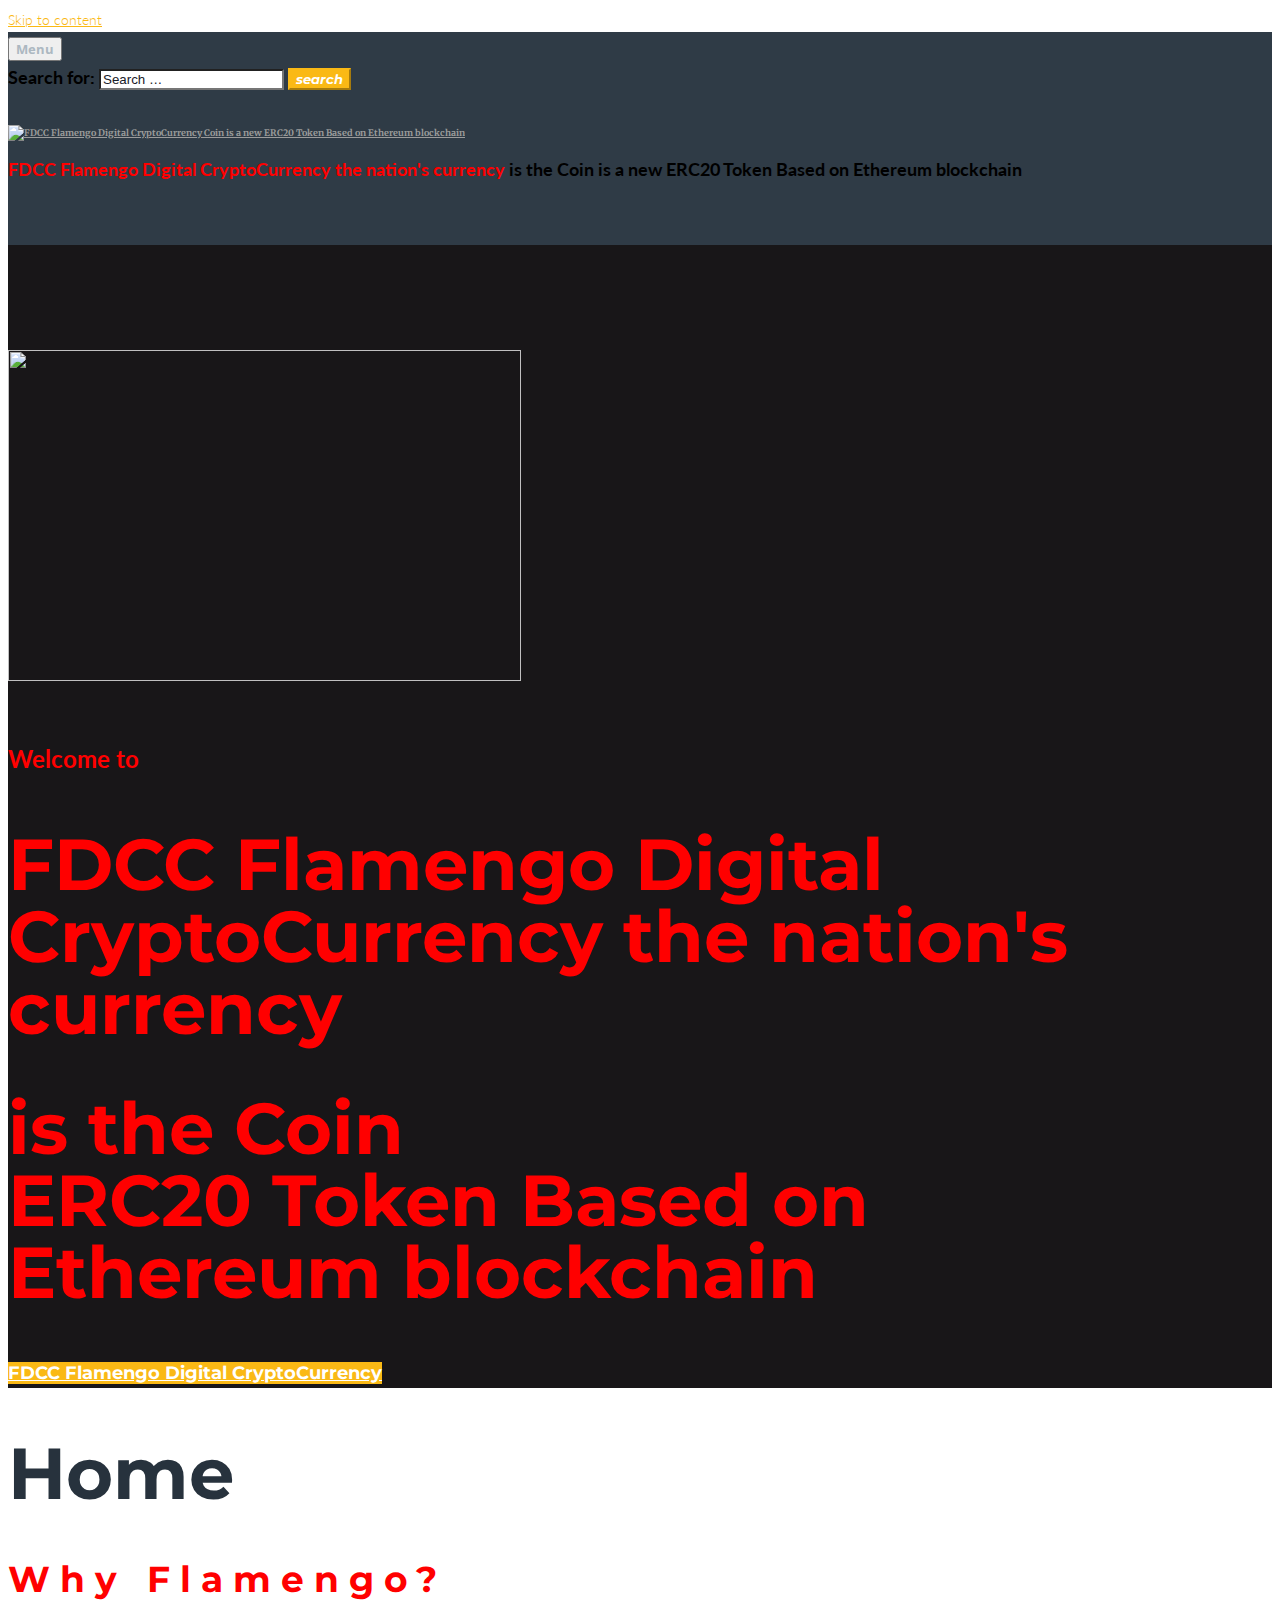
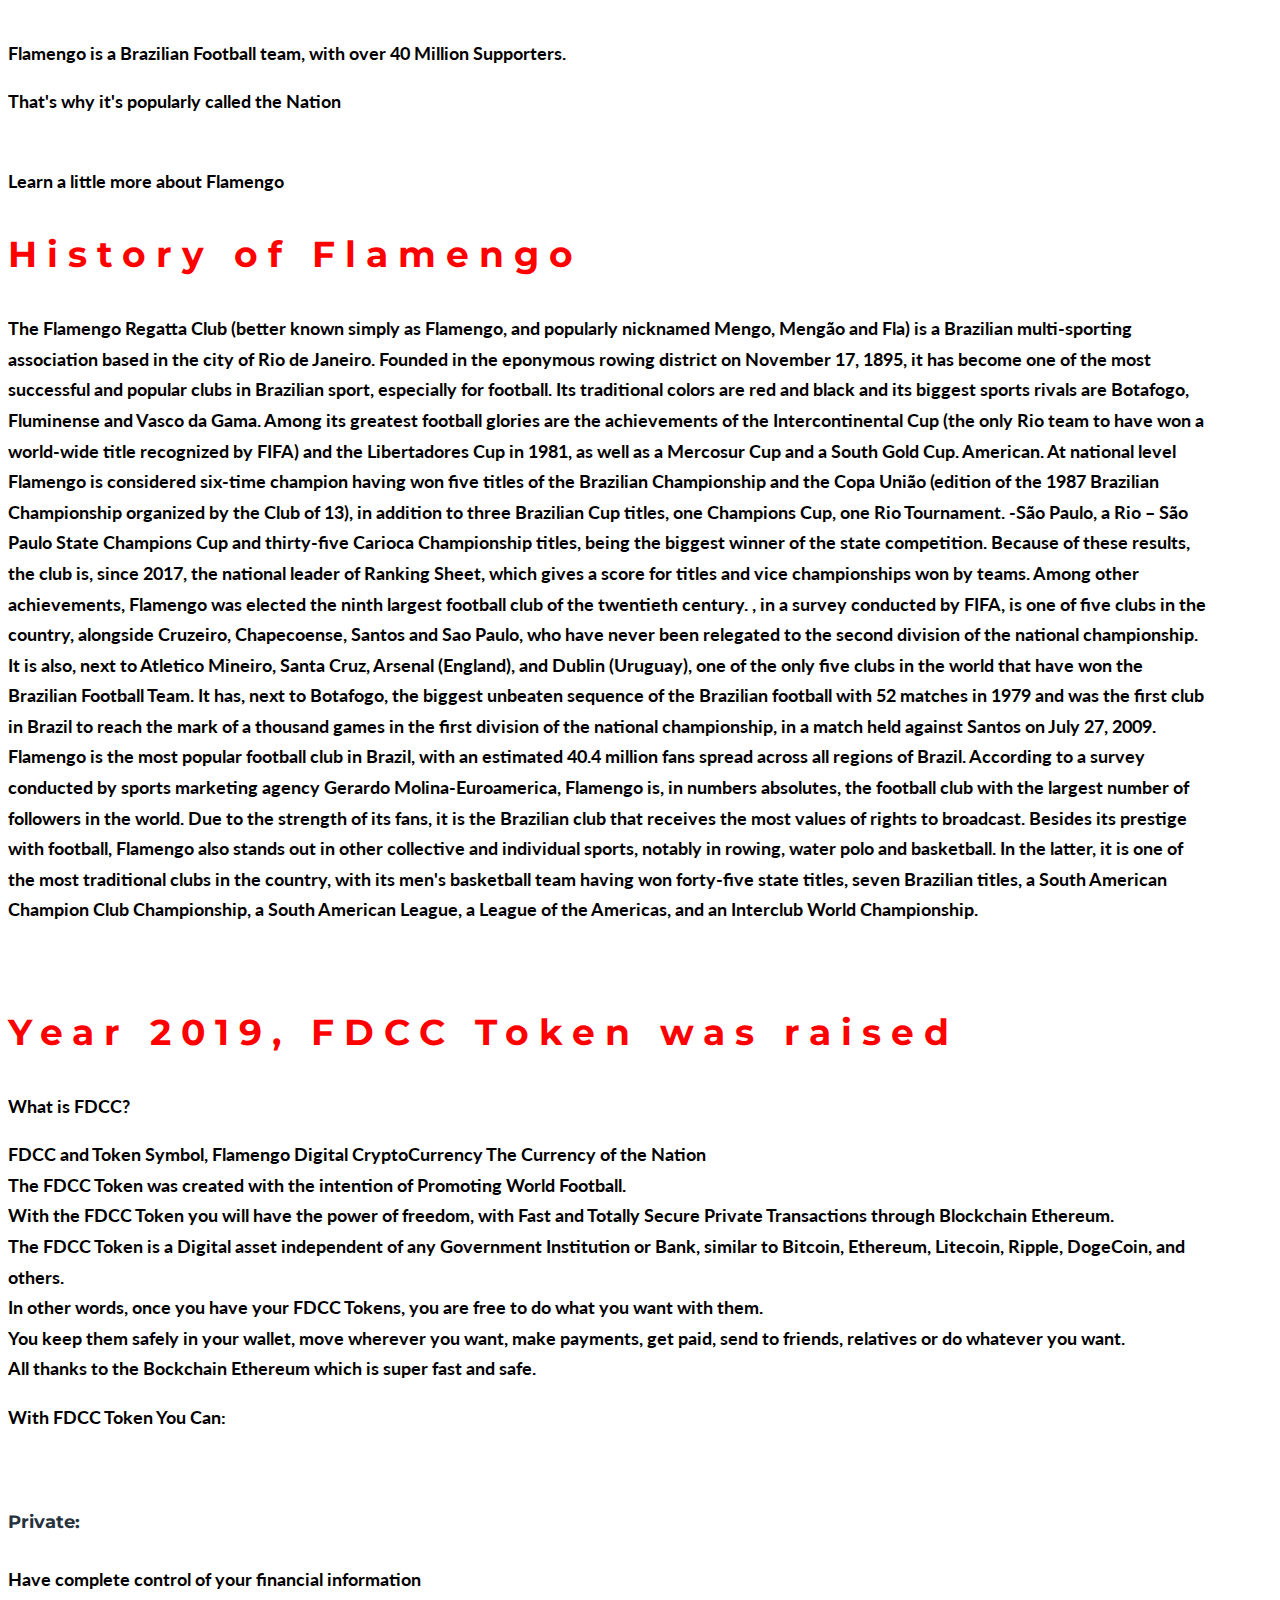
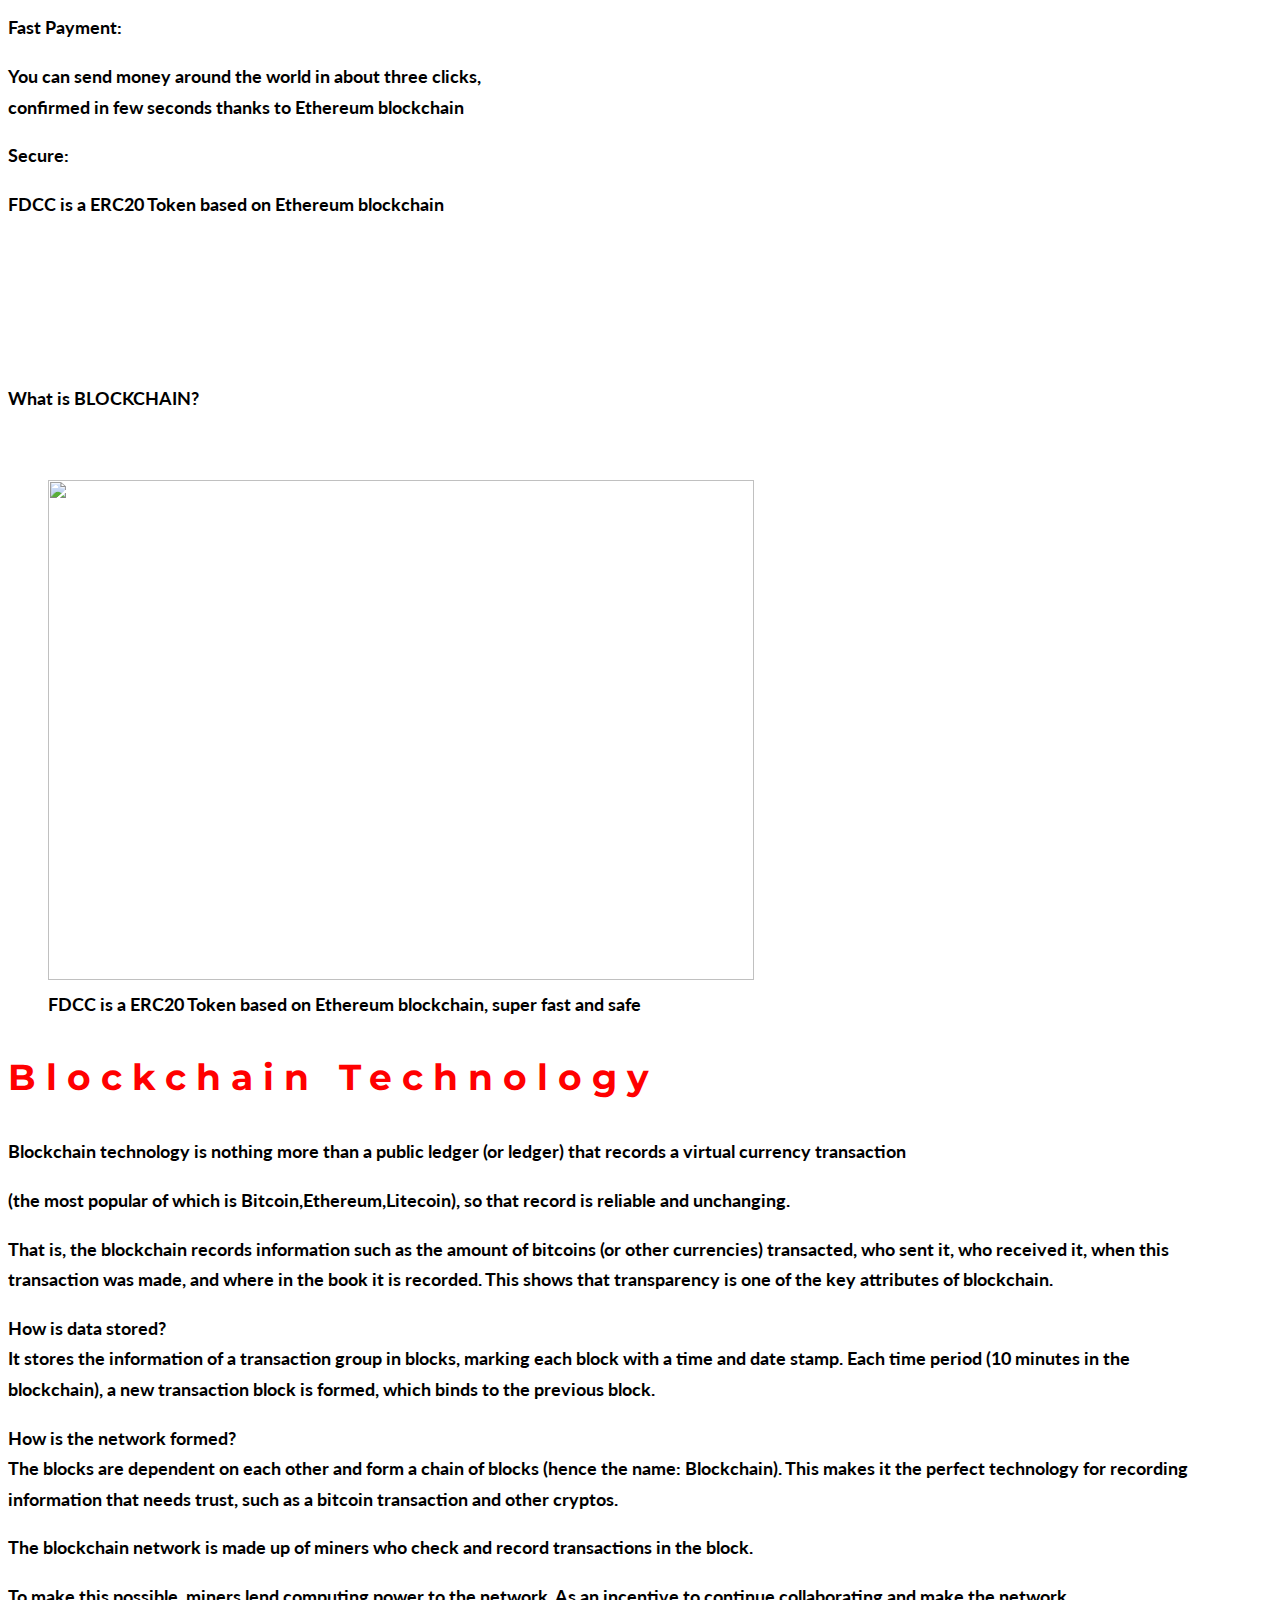
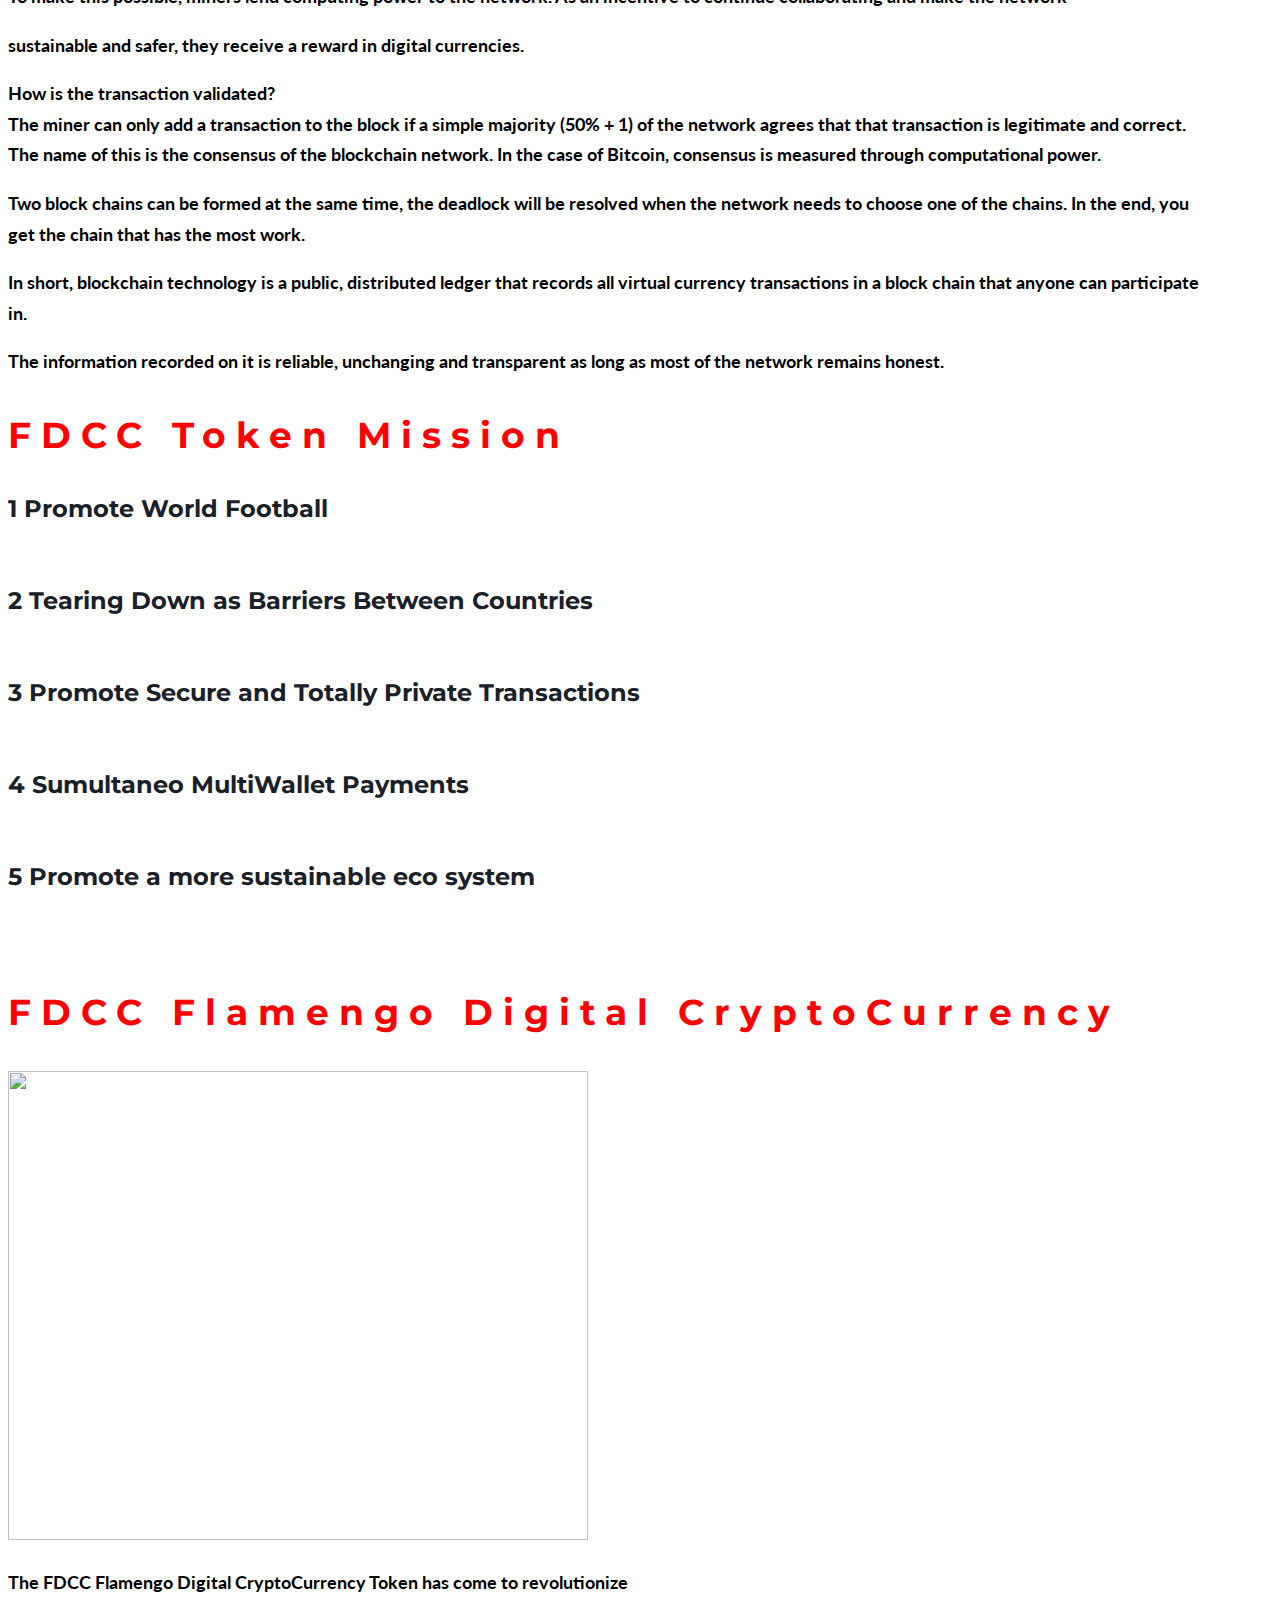
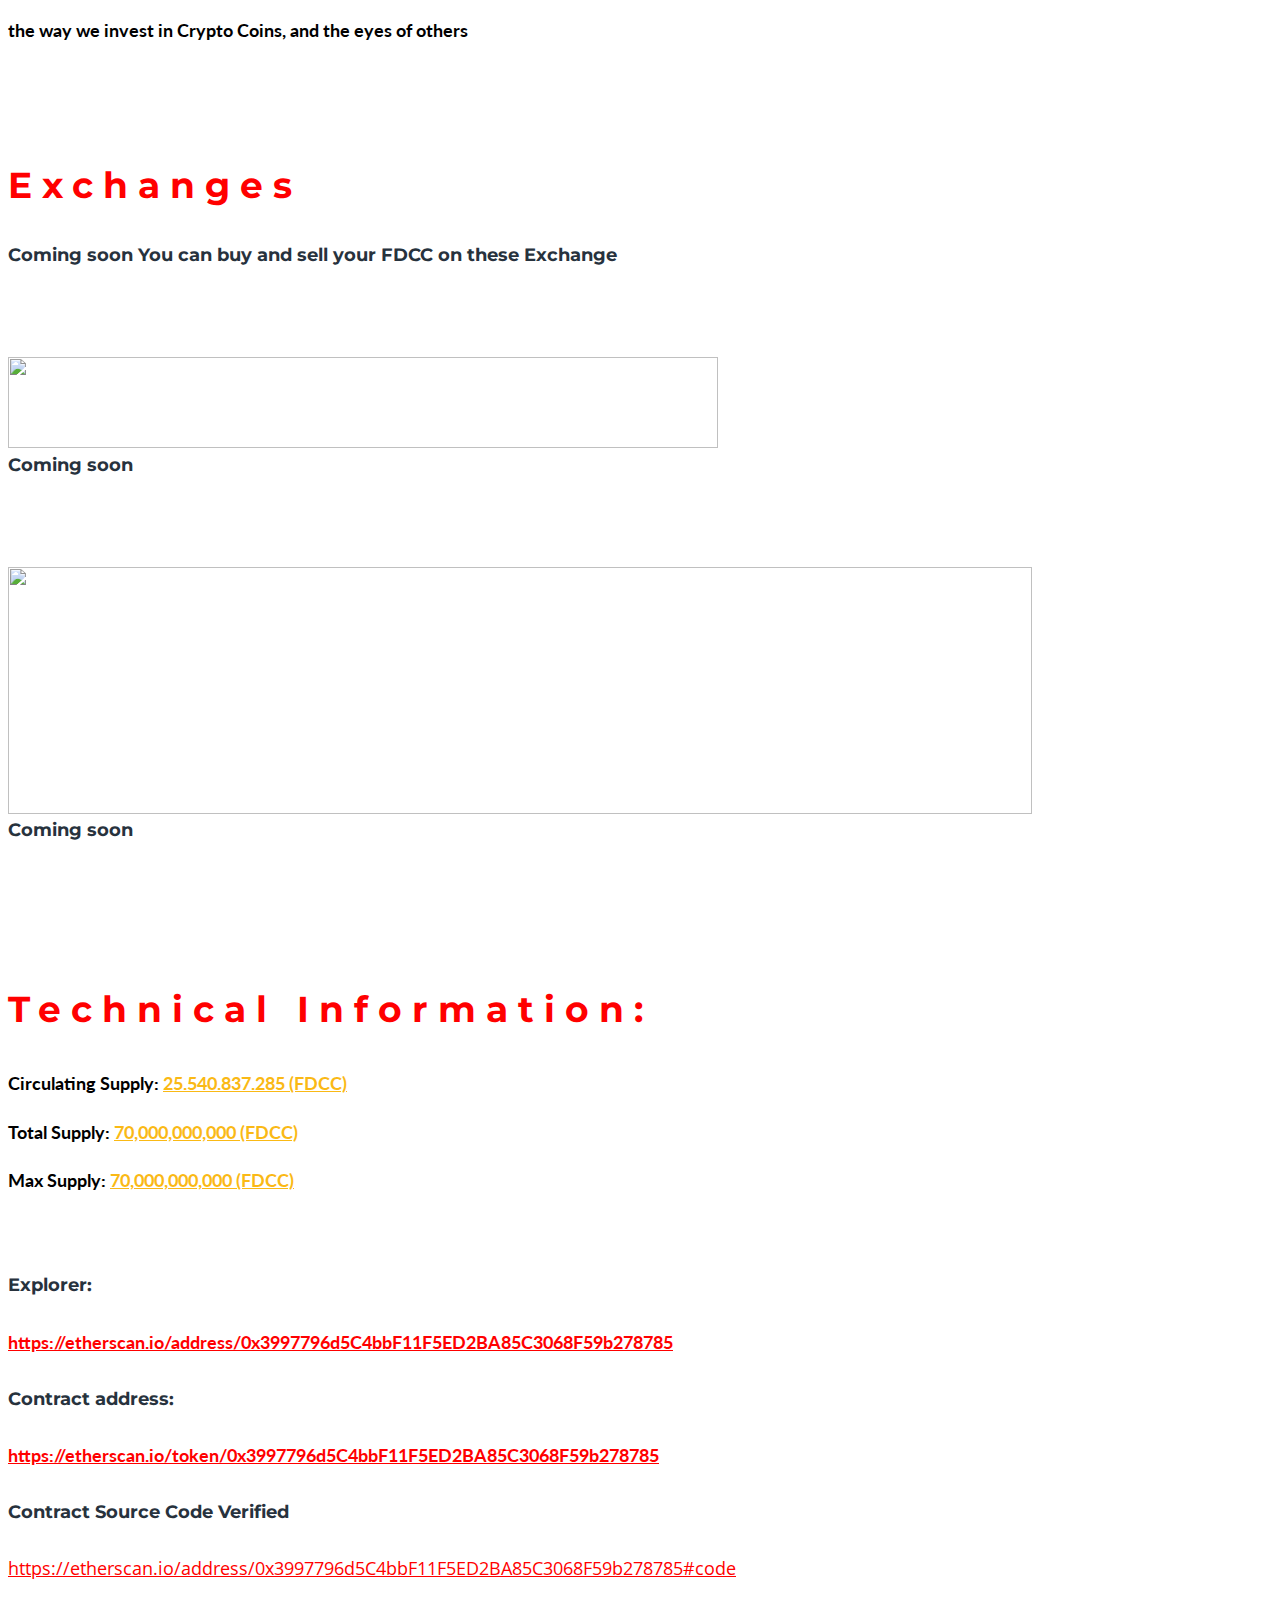
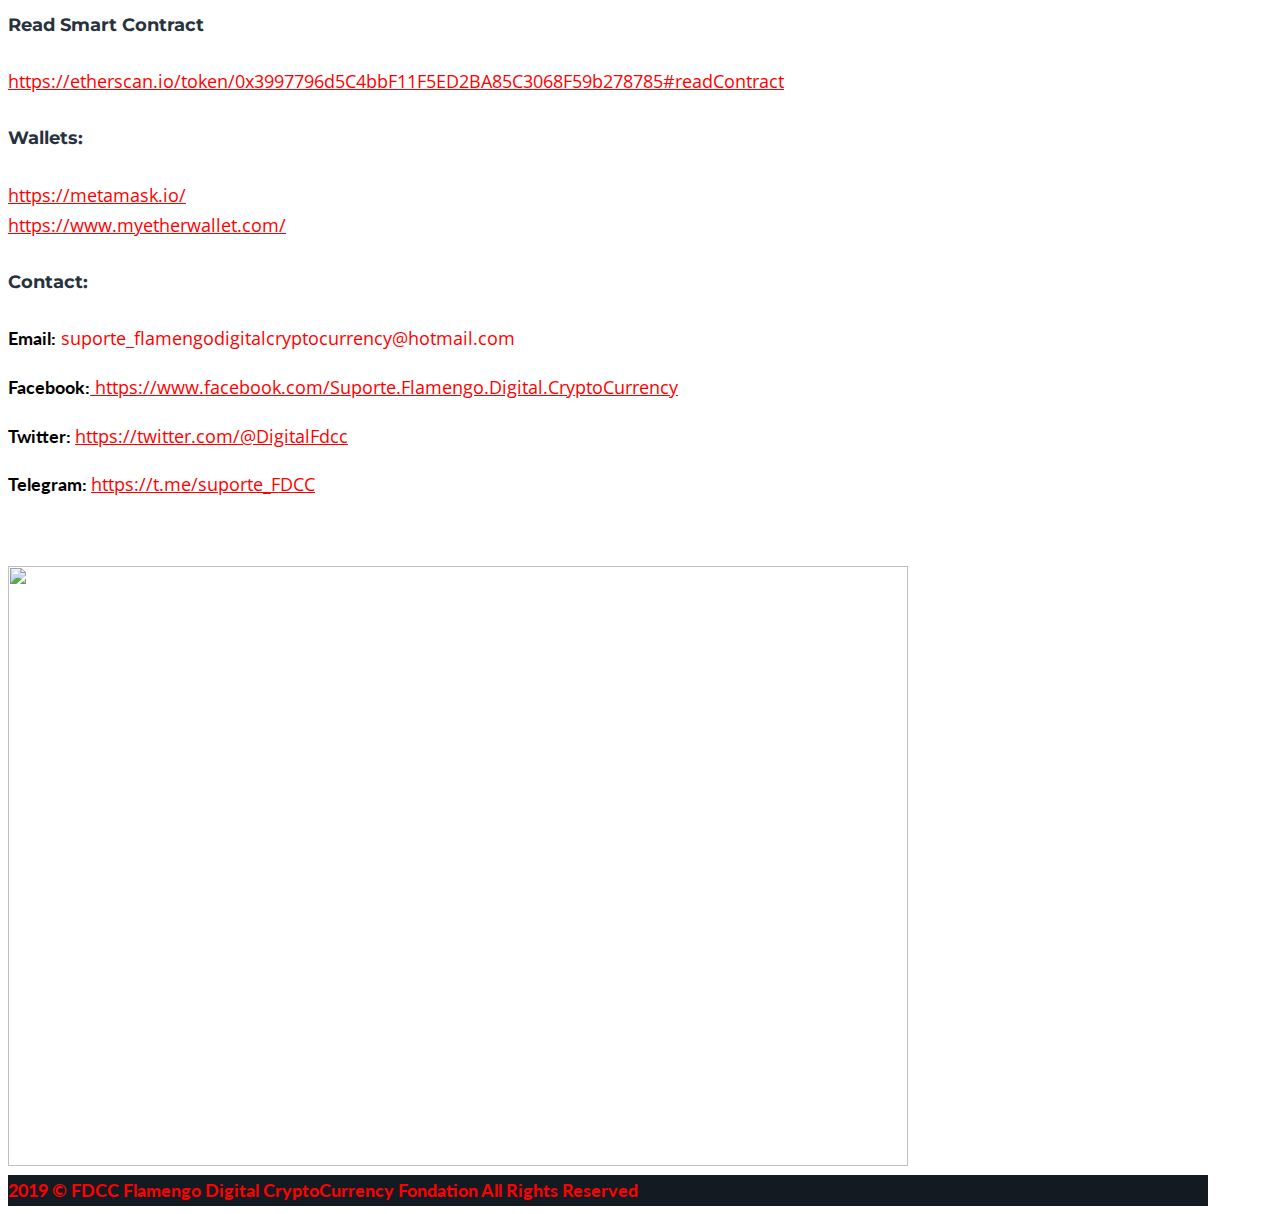
==== index.html @ 5dfd12d7 "update index" ====
<!DOCTYPE html>
<html lang="en-US">

<meta http-equiv="content-type" content="text/html;charset=UTF-8" />
<head>
<meta charset="UTF-8">
<link rel="profile" href="https://gmpg.org/xfn/11">
<link rel="pingback" href="xmlrpc.php">

<meta name="viewport" content="width=device-width, initial-scale=1" />
<title>FDCC Flamengo Digital CryptoCurrency Coin is a new ERC20 Token Based on Ethereum blockchain &#8211; FDCC Flamengo Digital CryptoCurrency Coin is a new ERC20 Token Based on Ethereum blockchain</title>
<link rel='dns-prefetch' href='http://fonts.googleapis.com/' />
<link rel='dns-prefetch' href='http://s.w.org/' />
<link rel="alternate" type="application/rss+xml" title="FDCC Flamengo Digital CryptoCurrency Coin is a new ERC20 Token Based on Ethereum blockchain &raquo; Feed" href="feed/index.html" />
<link rel="alternate" type="application/rss+xml" title="FDCC Flamengo Digital CryptoCurrency Coin is a new ERC20 Token Based on Ethereum blockchain &raquo; Comments Feed" href="comments/feed/index.html" />
		<script type="text/javascript">
			window._wpemojiSettings = {"baseUrl":"https:\/\/s.w.org\/images\/core\/emoji\/2.3\/72x72\/","ext":".png","svgUrl":"https:\/\/s.w.org\/images\/core\/emoji\/2.3\/svg\/","svgExt":".svg","source":{"concatemo\/wp-includes\/js\/wp-emoji-release.min.js?ver=4.9.2"}};
			!function(a,b,c){function d(a,b){var c=String.fromCharCode;l.clearRect(0,0,k.width,k.height),l.fillText(c.apply(this,a),0,0);var d=k.toDataURL();l.clearRect(0,0,k.width,k.height),l.fillText(c.apply(this,b),0,0);var e=k.toDataURL();return d===e}function e(a){var b;if(!l||!l.fillText)return!1;switch(l.textBaseline="top",l.font="600 32px Arial",a){case"flag":return!(b=d([55356,56826,55356,56819],[55356,56826,8203,55356,56819]))&&(b=d([55356,57332,56128,56423,56128,56418,56128,56421,56128,56430,56128,56423,56128,56447],[55356,57332,8203,56128,56423,8203,56128,56418,8203,56128,56421,8203,56128,56430,8203,56128,56423,8203,56128,56447]),!b);case"emoji":return b=d([55358,56794,8205,9794,65039],[55358,56794,8203,9794,65039]),!b}return!1}function f(a){var c=b.createElement("script");c.src=a,c.defer=c.type="text/javascript",b.getElementsByTagName("head")[0].appendChild(c)}var g,h,i,j,k=b.createElement("canvas"),l=k.getContext&&k.getContext("2d");for(j=Array("flag","emoji"),c.supports={everything:!0,everythingExceptFlag:!0},i=0;i<j.length;i++)c.supports[j[i]]=e(j[i]),c.supports.everything=c.supports.everything&&c.supports[j[i]],"flag"!==j[i]&&(c.supports.everythingExceptFlag=c.supports.everythingExceptFlag&&c.supports[j[i]]);c.supports.everythingExceptFlag=c.supports.everythingExceptFlag&&!c.supports.flag,c.DOMReady=!1,c.readyCallback=function(){c.DOMReady=!0},c.supports.everything||(h=function(){c.readyCallback()},b.addEventListener?(b.addEventListener("DOMContentLoaded",h,!1),a.addEventListener("load",h,!1)):(a.attachEvent("onload",h),b.attachEvent("onreadystatechange",function(){"complete"===b.readyState&&c.readyCallback()})),g=c.source||{},g.concatemoji?f(g.concatemoji):g.wpemoji&&g.twemoji&&(f(g.twemoji),f(g.wpemoji)))}(window,document,window._wpemojiSettings);
		</script>
		<style type="text/css">
img.wp-smiley,
img.emoji {
	display: inline !important;
	border: none !important;
	box-shadow: none !important;
	height: 1em !important;
	width: 1em !important;
	margin: 0 .07em !important;
	vertical-align: -0.1em !important;
	background: none !important;
	padding: 0 !important;
}
</style>
<link rel='stylesheet' id='jquery-swiper-css'  href='wp-content/plugins/cherry-testi/includes/swiper/css/swiper.minccfb.css?ver=3.4.2' type='text/css' media='all' />
<link rel='stylesheet' id='cherry-testi-css'  href='wp-content/plugins/cherry-testi/public/assets/css/styleea01.css?ver=1.1.0.2' type='text/css' media='all' />
<link rel='stylesheet' id='cherry-services-css'  href='wp-content/plugins/cherry-services-list/public/assets/css/cherry-servicese458.css?ver=1.4.5.1' type='text/css' media='all' />
<link rel='stylesheet' id='cherry-services-theme-css'  href='wp-content/plugins/cherry-services-list/public/assets/css/cherry-services-themee458.css?ver=1.4.5.1' type='text/css' media='all' />
<link rel='stylesheet' id='cherry-services-grid-css'  href='wp-content/plugins/cherry-services-list/public/assets/css/cherry-services-gride458.css?ver=1.4.5.1' type='text/css' media='all' />
<link rel='stylesheet' id='font-awesome-css'  href='wp-content/plugins/elementor/assets/lib/font-awesome/css/font-awesome.min1849.css?ver=4.7.0' type='text/css' media='all' />
<link rel='stylesheet' id='contact-form-7-css'  href='wp-content/plugins/contact-form-7/includes/css/styles33a6.css?ver=4.9' type='text/css' media='all' />
<link rel='stylesheet' id='jet-elements-css'  href='wp-content/plugins/jet-elements/assets/css/jet-elements8a54.css?ver=1.0.0' type='text/css' media='all' />
<link rel='stylesheet' id='tm-timeline-css-css'  href='wp-content/plugins/tm-timeline/css/tm-timelinec64e.css?ver=1.1.1' type='text/css' media='all' />
<link rel='stylesheet' id='material-icons-css'  href='wp-content/themes/bitunit/assets/css/material-icons.min3601.css?ver=2.2.0' type='text/css' media='all' />
<link rel='stylesheet' id='flaticon-css'  href='wp-content/themes/bitunit/assets/css/flaticon8a54.css?ver=1.0.0' type='text/css' media='all' />
<link rel='stylesheet' id='magnific-popup-css'  href='wp-content/themes/bitunit/assets/css/magnific-popup.minf269.css?ver=1.0.1' type='text/css' media='all' />
<link rel='stylesheet' id='bitunit-theme-style-css'  href='wp-content/themes/bitunit/style8a54.css?ver=1.0.0' type='text/css' media='all' />
<style id='bitunit-theme-style-inline-css' type='text/css'>
.showcase-active .showcase-panel { background-image: url( wp-content/themes/bitunit/assets/images/header_bg.jpg); }body.error404 { background-image: url(  ); }.header-wrapper { background-image: url(  ); }
</style>
<link rel='stylesheet' id='cherry-handler-css-css'  href='wp-content/plugins/cherry-popups/cherry-framework/modules/cherry-handler/assets/css/cherry-handler-styles.min7683.css?ver=1.5.4.1' type='text/css' media='all' />
<link rel='stylesheet' id='cherry-google-fonts-css'  href='http://fonts.googleapis.com/css?family=Lato%3A300%7CMontserrat%3A700%7CMerriweather%3A700%7COpen+Sans%3A700%2C400&amp;subset=latin&amp;ver=4.9.2' type='text/css' media='all' />
<link rel='stylesheet' id='cherry-popups-font-awesome-css'  href='wp-content/plugins/cherry-popups/assets/css/font-awesome.min1849.css?ver=4.7.0' type='text/css' media='all' />
<link rel='stylesheet' id='cherry-popups-styles-css'  href='wp-content/plugins/cherry-popups/assets/css/cherry-popups-stylesd279.css?ver=1.1.5' type='text/css' media='all' />
<link rel='stylesheet' id='cherry-team-css'  href='wp-content/plugins/cherry-team-members/public/assets/css/cherry-teamc2d0.css?ver=1.4.4' type='text/css' media='all' />
<link rel='stylesheet' id='cherry-team-grid-css'  href='wp-content/plugins/cherry-team-members/public/assets/css/cherry-team-gridc2d0.css?ver=1.4.4' type='text/css' media='all' />
<!--n2css--><script type='text/javascript' src='wp-includes/js/jquery/jqueryb8ff.js?ver=1.12.4'></script>
<script type='text/javascript' src='wp-includes/js/jquery/jquery-migrate.min330a.js?ver=1.4.1'></script>
<link rel='https://api.w.org/' href='wp-json/index.html' />
<link rel="EditURI" type="application/rsd+xml" title="RSD" href="xmlrpc0db0.php?rsd" />
<link rel="wlwmanifest" type="application/wlwmanifest+xml" href="wp-includes/wlwmanifest.xml" /> 
<meta name="generator" content="WordPress 4.9.2" />
<link rel="canonical" href="index.html" />
<link rel='shortlink' href='index.html' />
<link rel="alternate" type="application/json+oembed" href="" />
<link rel="alternate" type="text/xml+oembed" href="" />
		<style type="text/css">.recentcomments a{display:inline !important;padding:0 !important;margin:0 !important;}</style>
<style type="text/css" id="custom-background-css">
body.custom-background { background-image: url(""); background-position: left center; background-size: contain; background-repeat: no-repeat; background-attachment: fixed; }
</style>
<style type="text/css">
/* #Typography */body {font-style: normal;font-weight: 300;font-size: 13px;line-height: 1.7;font-family: Lato, sans-serif;letter-spacing: 0px;text-align: left;color: #192028;}h1 {font-style: normal;font-weight: 700;font-size: 49px;line-height: 1;font-family: Montserrat, sans-serif;letter-spacing: 0px;text-align: inherit;color: #27323d;}h2 {font-style: normal;font-weight: 700;font-size: 42px;line-height: 1;font-family: Montserrat, sans-serif;letter-spacing: 0px;text-align: inherit;color: #192028;}h3 {font-style: normal;font-weight: 700;font-size: 18px;line-height: 1.25;font-family: Montserrat, sans-serif;letter-spacing: 10px;text-align: inherit;color: #9b9b9b;}h4 {font-style: normal;font-weight: 700;font-size: 20px;line-height: 1.25;font-family: Montserrat, sans-serif;letter-spacing: 0px;text-align: inherit;color: #192028;}h5 {font-style: normal;font-weight: 700;font-size: 16px;line-height: 1.25;font-family: Montserrat, sans-serif;letter-spacing: 0px;text-align: inherit;color: #27323d;}h6 {font-style: normal;font-weight: 700;font-size: 15px;line-height: 1.25;font-family: Montserrat, sans-serif;letter-spacing: 0px;text-align: inherit;color: #27323d;}@media (min-width: 992px) {body { font-size: 14px; }h1 { font-size: 72px; }h2 { font-size: 60px; }h3 {
	font-size: 36px;
	color: #FF0000;
}h4 { font-size: 24px; }h5 { font-size: 18px; }h6 { font-size: 16px; }}a{ color: #fab915; }h1 a:hover,h2 a:hover,h3 a:hover,h4 a:hover,h5 a:hover,h6 a:hover {
	color: #CCCCCC;
}.not-found .page-title { color: #acb8c1; }a:hover {
	color: #FF0000;
}/* #Invert Color Scheme */.invert { color: #ffffff; }.invert h1 { color: #fff; }.invert h2 { color: #fff; }.invert h3 { color: #9b9b9b; }.invert h4 { color: #fff; }.invert h5 { color: #fff; }.invert h6 { color: #fff; }.invert a { color: #ffffff; }.invert a:hover { color: #fab915; }/* #Layout */@media (min-width: 1200px) {.container {
	max-width: 1200px;
	font-size: 18px;
	color: #000;
	font-weight: bold;
}}/* #404 */.error-404.not-found .page-title {color: #525b64;}/* Buttons font */.btn,.elementor-button{font-family: Montserrat, sans-serif;font-weight: 700;}.elementor-view-framed .elementor-icon{color: #fab915;}/* #Elements */blockquote {font-style: normal;font-weight: 300;font-size: 11px;line-height: 1.6;font-family: Lato, sans-serif;letter-spacing: 0;color: #192028;}@media (min-width: 992px) {blockquote {font-size: 18px;}}blockquote cite {color: #192028;}blockquote cite::before {background: #192028;}blockquote::before {color: #fab915;}code {color: #ffffff;background: #fab915;}.entry-content > p > a {
	font-family: Open Sans, sans-serif;
	font-style: normal;
	font-weight: 400;
	color: #FF0000;
}.entry-content ul > li:before,.entry-content ol > li:before {color:#fab915;}/* #Project */.projects-item-instance .project-content {background: #ffffff;}.projects-item-instance .hover-content {background-color: rgba(82,91,100,0.6);}.projects-container .projects-list .hover-content a {color: rgba(255,255,255,0.5);}.projects-container .projects-list .hover-content a:hover {color: #ffffff;}.cherry-projects-audio-list .wp-playlist {background: #525b64;}.cherry-projects-audio-list .wp-playlist-item-meta {color: #ffffff;}.cherry-projects-slider__instance .slider-pro .sp-thumbnails-container .sp-selected-thumbnail .sp-thumbnail {border-color: #fab915;}.cherry-projects-slider__instance .slider-pro .sp-arrows .sp-arrow:after,.cherry-projects-slider__instance .slider-pro .sp-arrows .sp-arrow:before {background-color: #fab915;}.cherry-projects-slider__instance .slider-pro .sp-full-screen-button:before {color: #fab915;}.cherry-spinner-double-bounce .cherry-double-bounce1, .cherry-spinner-double-bounce .cherry-double-bounce2 {background-color: #fab915;}.cherry-projects-single-post .featured-image a .cover,.cherry-projects-single-post .additional-image a .cover {color: #ffffff;background-color: rgba(250,185,21,0.35);}.wp-playlist-tracks .wp-playlist-item {background-color: #525b64;}.wp-playlist-item .wp-playlist-item-title,.wp-playlist-item .wp-playlist-item-length {color: #ffffff;}.cherry-projects-single-details-list ul li {color: #fab915;}/* tm_timeline */div.tm_timeline__body-tense {border-color: rgba(250,185,21,0.3);}.tm_timeline__event__dot:before {box-shadow: 0 0 0 6px rgba(250,185,21,0.21);}.tm_timeline__event__dot:before {background-color: #fab915;}.tm_timeline__event__date,.tm_timeline__event__description {font-weight: 300;}.tm_timeline__event__description {font-size: 14px;line-height: 1.7;}.tm_timeline__event__title a {color: #acb8c1;}.tm_timeline__event__title a:hover {color: #fab915;}.tm_timeline__event .tm_timeline__event__title {font-style: normal;font-weight: 700;font-size: 24px;line-height: 1.25;font-family: Montserrat, sans-serif;letter-spacing: 10px;text-align: inherit;color: #9b9b9b;}/* tm-testi */.tm-testi__item-body footer {color: #192028;}.tm-testi__item-body a {color: #fab915;}.tm-testi__item-body a:hover {color: #acb8c1;}.tm-testi .swiper-pagination-bullet {background-color: #fab915;}.tm-testi .swiper-pagination-bullet:hover {background-color: #fab915;}.tm-testi .swiper-pagination-bullet.swiper-pagination-bullet-active {background-color: #fab915;box-shadow: 0 0 0 6px rgba(250,185,21,0.21);}.tm-testi--boxed blockquote {color: #ffffff;background-color: #525b64;}.tm-testi--speech-bubble .tm-testi__item-body {color: #ffffff;background-color: #525b64;}.tm-testi--speech-bubble .tm-testi__item-body:after{border-color: #525b64 transparent transparent transparent;}/* cherry-services */.services-item .service-icon {color: #fab915;}.services-single-item .services-thumbnail {background-color: #525b64;}.services-single-item .service-slogan,.services-single-item .service-descr {color: #ffffff;}.services-single-item .service-descr {font-style: normal;font-weight: 700;font-size: 18px;line-height: 1.25;font-family: Montserrat, sans-serif;letter-spacing: 0px;}.services-single-item .cta_wrap {background-color:#fab915;}.service-cta_title,.service-cta_content {color: #ffffff;}.service-cta .btn {color: #ffffff;border-color: #ffffff;background:none;}.service-cta .btn:hover {color: #fab915;border-color: #ffffff;background-color: #ffffff;}.service-cta .cta-form_control {color: #192028;}/* #Header */.header-wrapper {background-image: url();background-repeat: repeat;background-position: center top;background-attachment: scroll;}.site-header {background-color: #2f3b46;}/* showcase-panel */.showcase-panel {background-position: left;background-color: #181618;}.showcase-panel:before {background-color: rgba(54,165,237,0);}.showcase-panel__subtitle {
	color: #FF0000;
	font-size: 36px;
}.showcase-panel__title {
	color: #FF0000;
}.showcase-panel__description {color: #2a2f33;}/* ##Logo */.site-logo {font-style: normal;font-weight: 700;font-size: 36px;font-family: Merriweather, serif;}.site-logo__link, .site-logo__link:hover {
	color: #9b9b9b;
	font-size: xx-small;
}/* ##Top Panel */.top-panel {background-color: #141a21;}.top-panel a {color: #ffffff;}.top-panel a:hover {color: #ffffff;}.top-panel .cherry-popups-login-link {color: #fab915;}.top-panel .cherry-popups-signup-link {color: #acb8c1;}.top-panel .cherry-popups-signup-link:hover,.top-panel .cherry-popups-login-link:hover {color: #ffffff;}/* ##Header Message */.header__message .info-block a[href^="tel:"] {}.header__message .info-block a[href^="tel:"]:hover {color: #fab915;}.header__message .info-block i {color: #fab915;}@media (min-width: 768px) {.home .site-header.transparent .header-container {background: transparent;}}.site-header.transparent .header-container {background-color: #2f3b46;}/* #Search Form */input[type='text'],input[type='email'],input[type='url'],input[type='password'],input[type='search'],input[type='number'],input[type='tel'],input[type='range'],input[type='date'],input[type='month'],input[type='week'],input[type='time'],input[type='datetime'],input[type='datetime-local'],input[type='color'],select,textarea,#tm_builder_outer_content .tm_pb_contact_form .tm_pb_contact_field .tm_pb_contact_form_input {color: #525b64;}@media (max-width: 768px) {input[type='search']{color: #ffffff;}.header-container .search-form__field::-webkit-input-placeholder { color: #ffffff; }.header-container .search-form__field::-moz-placeholder { color: #ffffff; }.header-container .search-form__field:-moz-placeholder { color: #ffffff; }.header-container .search-form__field:-ms-input-placeholder { color: #ffffff; }.header-container .header__search .search-form__submit i {color: #ffffff;}}.header-container .search-form .search-form__field {color: #192028;background: rgb(255,255,255);}@media (max-width: 768px) {.header-container .search-form .search-form__field {color: #ffffff;background: transparent;}input[type='search']{color: #ffffff;}.header-container .search-form__field::-webkit-input-placeholder { color: #ffffff; }.header-container .search-form__field::-moz-placeholder { color: #ffffff; }.header-container .search-form__field:-moz-placeholder { color: #ffffff; }.header-container .search-form__field:-ms-input-placeholder { color: #ffffff; }.header-container .header__search .search-form__submit i {color: #ffffff;}}.search-form__field::-webkit-input-placeholder { color: #192028; }.search-form__field::-moz-placeholder { color: #192028; }.search-form__field:-moz-placeholder { color: #192028; }.search-form__field:-ms-input-placeholder { color: #192028; }.invert .search-form .btn {color: #ffffff;background: #ffffff;}.invert .search-form .btn:hover {color: #525b64;background: #ffffff;}.invert .footer-area .search-form .btn {color: #ffffff;background: #fab915;}.invert .footer-area .search-form .btn:hover {color: #fab915;background: #192028;}.header__search .search-form__submit i,.header__search .search-form__close {color: #ffffff;}.header__search .search-form__toggle{color: #acb8c1;}.search-form__toggle:hover,.search-form__close:hover,.header__search .search-form__submit:hover i {color: #fab915;}.cherry-popup-wrapper input[type='text'],.cherry-popup-wrapper input[type='email'],.cherry-popup-wrapper input[type='password'] {border-bottom:1px solid #525b64;border-radius: 0;}.cherry-popup-wrapper .cherry-popup-close-button {color: #525b64;}.cherry-popup-wrapper .cherry-popup-close-button:hover {color: #fab915;}.cherry-popup-wrapper .cherry-popup-check.checked .marker,.popup-type-login .cherry-popup-login__login-in,.popup-type-signup .cherry-popup-register__sign-up {background-color: #fab915;}.popup-type-login .cherry-popup-login__login-in:hover,.popup-type-signup .cherry-popup-register__sign-up:hover {background-color: #525b64;}/* #Comment, Contact, Password Forms */.comment-form .submit,input[type='submit'].wpcf7-submit,.post-password-form label + input {color: #ffffff;background-color: #fab915;border-color: #fab915;}.comment-form .submit:hover,input[type='submit'].wpcf7-submit:hover,.post-password-form label + input:hover {color: #ffffff;background-color: rgb(225,160,0);border-color: rgb(225,160,0);}.comment-form .submit:focus,input[type='submit'].wpcf7-submit:focus,.post-password-form label + input:focus {box-shadow: 0 0 10px #fab915;}/* #Input Placeholders */::-webkit-input-placeholder { color: #192028; }::-moz-placeholder{ color: #192028; }:-moz-placeholder{ color: #192028; }:-ms-input-placeholder{ color: #192028; }#fbuilder .pbreak.pb0 .fields input[type='number'],#fbuilder .pbreak.pb0 .fields input[type='text'],#fbuilder .pbreak.pb0 .fields select {border: 2px solid #525b64;color: #ffffff;}#fbuilder .pbreak.pb0 .fields select option {color: #192028;}#fbuilder .pbreak.pb0 .fields .equal-sign{color: #fab915;}.share-btns__link {color: #192028;}.share-btns__link:hover {color: #fab915;}.single-post .share-btns__link {color: #ffffff;background-color: #fab915;}.single-post .share-btns__link:hover {color: #ffffff;background-color: #525b64;}/* #Social (invert scheme) */.invert .social-list a {color: #525b64;}.invert .social-list a:hover {color: #525b64;}.social-list .menu-item a {color: #ffffff;}.footer-area .social-list .menu-item a {color: #192028;}.social-list .menu-item a:hover {color: #fab915;}/* #Member Social */.tm_pb_builder #tm_builder_outer_content .tm_pb_team_member .tm_pb_team_member_description .tm_pb_member_social_links li a {background: #fab915;}.tm_pb_builder #tm_builder_outer_content .tm_pb_team_member .tm_pb_team_member_description .tm_pb_member_social_links li a:hover {background: #525b64;}#tm_builder_outer_content .tm_pb_team_member .tm_pb_member_social_links li a.tm_pb_font_icon {color: #ffffff;}/* #Main Menu */.main-navigation .menu > li > a {color: #ffffff;font-family: Open Sans, sans-serif;font-weight: 700;font-style: normal;font-size: 12px;line-height: 1.7;letter-spacing: 0px;}.main-navigation .menu > li > a::after {background: #fab915;}.main-navigation .menu > li > a:hover,.main-navigation .menu > li.menu-hover > a,.main-navigation .menu > li.current_page_item > a,.main-navigation .menu > li.current_page_ancestor > a,.main-navigation .menu > li.current-menu-item > a,.main-navigation .menu > li.current-menu-ancestor > a {color: #fab915;}.main-navigation ul ul a {color: #acb8c1;font-family: Open Sans, sans-serif;font-style: normal;font-size: 12px;line-height: 1.7;}.main-navigation .sub-menu > li > a:hover,.main-navigation .sub-menu > li.current_page_item > a,.main-navigation .sub-menu > li.current_page_ancestor > a,.main-navigation .sub-menu > li.current-menu-item > a,.main-navigation .sub-menu > li.current-menu-ancestor > a {color: #fab915;}.main-navigation .sub-menu {border-top: 2px solid #fab915;background:rgb(38,50,61);}.menu-item__desc {color: #192028;font-style: normal;font-weight: 300;font-family: Lato, sans-serif;}/* #Footer Menu */.footer-menu__items li.current-menu-item a,.footer-menu__items li.current_page_item a {color: #192028;}/* #Stuck Menu */.main-navigation.isStuck {background-color: rgb(38,50,61);}/* #Mobile Menu */.menu-toggle__icon,.menu-off__icon {color: #fab915;}.menu-toggle {color: #acb8c1;}.menu-toggle:hover {color: #fab915;}.menu-toggle span {font-family: Open Sans, sans-serif;font-weight: 700;font-style: normal;}@media (max-width: 767px) {.main-menu__wrap .menu > li {background-color: rgb(38,50,61);}.main-menu__wrap .top-panel__menu .menu-item a {color: #ffffff;}.main-menu__wrap .top-panel__menu .menu-item.current-menu-item a {color: #fab915;}.main-menu__wrap .menu .sub-menu-toggle {color: #ffffff;}.main-menu__wrap .menu .sub-menu .sub-menu-toggle {color: #ffffff;}}/* #Entry Meta */.entry-meta {font-family: Open Sans, sans-serif;font-style: normal;font-weight: 400;line-height: 2;font-size: 12px;letter-spacing: 0px;}.post__cats a,.sticky__label {color: #ffffff;background-color: #fab915;}.post__cats a:hover {color: #ffffff;background-color: #525b64;}.posted-by,.posted-by__author,.post-featured-content {color: #192028;}.posted-by,.posted-by__author,.post-featured-content,.post__tags,.post__comments,.post__date {font-family: Open Sans, sans-serif;font-style: normal;font-weight: 400;}.posted-by a:hover,.posted-by__author:hover {color: #fab915;}.invert .post__cats a:hover {color: #fab915;background-color: #ffffff;}/* #Post Format */.format-quote .post-quote {color: #ffffff;background-color: #525b64;}.post-format-link {color: #ffffff;background-color: rgba(82,91,100,0.78);}.post-format-link:hover {color:#ffffff;background-color: #fab915;}.post-format-link {font-family: Open Sans, sans-serif;font-style: normal;font-weight: 400;}.entry-post-format-audio {background: #fab915;}.entry-post-format-audio .post-format-audio-caption,.entry-post-format-audio .post-format-audio-description {color: #ffffff;}.entry-post-format-audio .post-format-audio-description {font-family: Open Sans, sans-serif;font-style: normal;font-weight: 400;}.entry-post-format-audio .mejs-container .mejs-time-rail .mejs-time-loaded {background: rgb(255,211,47);}.entry-post-format-audio .mejs-controls .mejs-time-rail .mejs-time-current {background: rgb(255,236,72);}.format-image .post-thumbnail__link::before {background: rgba(82,91,100,0.35);color: #ffffff;}.format-gallery .swiper-button-next,.format-gallery .swiper-button-prev {color: #ffffff;background-color: #fab915;}.format-gallery .swiper-button-next:hover,.format-gallery .swiper-button-prev:hover {color: #ffffff;background-color: #525b64;}/* #Author Bio */.post-author__holder {background-color: #525b64;}.post-author__title a:hover {color: #fab915;}/* #Comment Reply Link */#cancel-comment-reply-link {color: #525b64;}#cancel-comment-reply-link:hover {color: #fab915;}.comment-reply-title,.comments-title {font-style: normal;font-weight: 700;font-family: Montserrat, sans-serif;color: #27323d;}.comment-metadata {font-family: Open Sans, sans-serif;font-style: normal;font-weight: 400;}/* #Paginations */.page-numbers,.page-links a {color: #525b64;}a.page-numbers:hover,.page-numbers.current,.page-links a:hover,.page-links > .page-links__item {color: #fab915;}.page-numbers.next,.page-numbers.prev,#tm_builder_outer_content .pagination a.next,#tm_builder_outer_content .pagination a.prev {color: #ffffff;background-color: #fab915;}.page-numbers.next:hover,.page-numbers.prev:hover,#tm_builder_outer_content .pagination a.next:hover,#tm_builder_outer_content .pagination a.prev:hover {color: #ffffff;background-color: #525b64;}/* #Breadcrumbs */.breadcrumbs {background-color: #f8fafb;}.breadcrumbs__item-target {color: #525b64;}.breadcrumbs__item-link:hover {color: #fab915;}.breadcrumbs__item-link,.breadcrumbs__item-sep {color: #192028;}.post-navigation .nav-links a .nav-text {font-style: normal;font-weight: 700;font-family: Montserrat, sans-serif;}.post-navigation .nav-links a .post-title {font-style: normal;font-weight: 700;font-family: Montserrat, sans-serif;color: #acb8c1;}.post-navigation .nav-links .nav-previous > a::before,.post-navigation .nav-links .nav-next > a::after {color: #ffffff;background-color: #fab915;}.post-navigation .nav-links .nav-previous > a:hover::before,.post-navigation .nav-links .nav-next > a:hover::after {color: #ffffff;background-color: #525b64;}/* #Footer */.site-footer:not(.container) {background-color: #141a21;}.footer-container {
	background-color: #141a21;
	color: #FF0000;
}.footer-area-wrap {background-color: #ffffff;}.footer-menu li a:hover {color: #ffffff;}.footer-area {color: rgba(82,91,100,0.7);}.footer-area a {color: #525b64;}.footer-area a:hover {color: #fab915;}.footer-area address + a {color: #fab915;}.footer-area address + a:hover {color: #ffffff;}.footer-area time {color: #525b64;}.footer-area .textwidget p {color: #192028;}/* #ToTop button */#toTop {color: #ffffff;background-color: #fab915;}#toTop:hover {/*color: #ffffff;*/background-color: #525b64;}/* Page preloader */.page-preloader-cover .ouro .anim {background: none repeat scroll 0 0 #fab915;}.page-title:before{background: #fab915;}.page-title:before{background: #fab915;}/* #TM Header Banner */.tm-hb__wrapper .tm-hb__title {font-style: normal;font-weight: 700;line-height: 1.25;font-family: Montserrat, sans-serif;letter-spacing: 0px;color: #fff;}.tm-hb__wrapper .tm-hb__close {color: #525b64;background-color: #ffffff;border-color: #ffffff;box-shadow: 3px 4px 18px 0px rgba(82,91,100,0.17);}.tm-hb__wrapper .tm-hb__close:hover {color: #ffffff;}/* Cherry projects */.cherry-projects-wrapper .projects-container[data-settings*='"template":"grid-boxed.tmpl"'] .project-content h3 {font-style: normal;font-weight: 700;font-size: 16px;line-height: 1.25;font-family: Montserrat, sans-serif;letter-spacing: 0px;color: #27323d;}@media (min-width: 992px) {.cherry-projects-wrapper .projects-container[data-settings*='"template":"grid-boxed.tmpl"'] .project-content h3 { font-size: 18px; }}/* Cherry testi */.tm-testi--boxed blockquote {border-top: 4px solid #fab915;color: rgb(0,0,0);background-color: #ffffff;}/* Ecwid Typography */html#ecwid_html body#ecwid_body #main .ecwid {font-style: normal;font-weight: 300;font-size: 13px;line-height: 1.7;font-family: Lato, sans-serif;letter-spacing: 0px;color: #192028;}@media (min-width: 992px) {html#ecwid_html body#ecwid_body #main .ecwid { font-size: 14px; }}/* #Button Appearance Styles (regular scheme) */.btn-primary,.btn-secondary,.btn-primary:hover,.btn-secondary:hover,#tm_builder_outer_content .tm_pb_button,#tm_builder_outer_content .tm_pb_button:hover,#tm_builder_outer_content .tm_pb_promo a.tm_pb_promo_button {color: #ffffff;}.btn-primary,.comment-form .btn-primary,#tm_builder_outer_content a.tm_pb_button,#tm_builder_outer_content .tm_pb_button.btn-primary,#tm_builder_outer_content button.tm_pb_button,.projects-container .projects-ajax-button-wrapper .projects-ajax-button span {color: #ffffff;background-color: #fab915;border-color: #fab915;}.btn-primary:hover,.comment-form .btn-primary:hover,#tm_builder_outer_content a.tm_pb_button:hover,#tm_builder_outer_content button.tm_pb_button:hover,#tm_builder_outer_content .tm_pb_button.btn-primary:hover,.more-link.btn.btn-primary:hover,.projects-container .projects-ajax-button-wrapper .projects-ajax-button span:hover {color: #ffffff;background-color: #525b64;border-color: #525b64;}#tm_builder_outer_content .tm_contact_bottom_container.tm_pb_contact_submit.tm_pb_button {color: #ffffff;background-color: #fab915;}.btn-primary:focus,.comment-form .btn-primary:focus,#tm_builder_outer_content .tm_pb_button.btn-primary:focus {background-color: #525b64;border-color: #525b64;}.btn-secondary,#tm_builder_outer_content .tm_pb_button.btn-secondary {color: #ffffff;}.btn-secondary:hover,#tm_builder_outer_content .tm_pb_button.btn-secondary:hover,.btn-secondary:focus,#tm_builder_outer_content .tm_pb_button.btn-secondary:focus {color: #fab915;border-color: #ffffff;}/* #Button Appearance Styles (invert scheme) */.invert .btn-primary,#tm_builder_outer_content .invert a.tm_pb_button,#tm_builder_outer_content .invert .tm_pb_button.btn-primary,#tm_builder_outer_content .invert .tm_pb_contact_submit.tm_pb_button,.tm-hb__wrapper .btn-primary {color: #ffffff;border-color: #ffffff;}.invert .btn-primary:hover,.tm-hb__wrapper .btn-primary:hover,#tm_builder_outer_content .invert a.tm_pb_button:hover,#tm_builder_outer_content .invert .tm_pb_contact_submit.tm_pb_button:hover,#tm_builder_outer_content .invert .tm_pb_button.btn-primary:hover {color: #fab915;background: #ffffff;border-color: #ffffff;}#tm_builder_outer_content .tm_pb_promo_button.tm_pb_button {color: #ffffff;background-color: #ffffff;border-color: #ffffff;}#tm_builder_outer_content .tm_pb_button.btn.btn-primary.invert,#tm_builder_outer_content .tm_pb_contact_submit.tm_pb_button.invert,#tm_builder_outer_content .tm_pb_promo_button.tm_pb_button {color: #ffffff;background-color: #fab915;border-color: #fab915;}#tm_builder_outer_content .tm_pb_button.btn.btn-primary.invert:hover {color: #ffffff;background-color: #ffffff;border-color: #ffffff;}.btn-secondary,#tm_builder_outer_content .invert .tm_pb_button.btn-secondary {color: #ffffff;}.btn-secondary:hover,#tm_builder_outer_content .invert .tm_pb_button.btn-secondary:hover {color: #fab915;background-color: #ffffff;border-color:#ffffff;}#tm_builder_outer_content .tm_pb_post .btn-primary {color: #fab915;}#tm_builder_outer_content .tm_pb_post .btn-primary:hover {color: #525b64;}.subscribe-block.invert .btn-primary:hover {color: #fab915;border-color: #fab915;}.showcase-panel__btn {color: #ffffff;background-color: #fab915;border-color: #fab915;}.showcase-panel__btn:hover {
	color: #FF0000;
	background-color: #525b64;
	border-color: #525b64;
}.showcase-panel__btn.btn-secondary {color: #acb8c1;border-color: rgb(255,255,255);}.showcase-panel__btn.btn-secondary:hover {color: #ffffff;background-color: #525b64;border-color: #525b64;}.projects-container .projects-ajax-button span {color: #ffffff;background-color: #fab915;border-color: #fab915;}.projects-container .projects-ajax-button span:hover {color: #ffffff;background-color: #525b64;border-color: #525b64;}/* #Widgets (defaults) */.widget li {color: #fab915;}.invert .widget li {color: #525b64;}.invert .widget select {color: #192028;}/* #Widget Calendar */.widget_calendar caption {color: #525b64;background-color: #fab915;}.widget_calendar caption {font-style: normal;font-weight: 700;font-family: Montserrat, sans-serif;}.widget_calendar thead tr th {font-style: normal;font-weight: 700;font-family: Montserrat, sans-serif;}.widget_calendar thead tr th,.widget_calendar tbody tr td {color: #192028;}.widget_calendar tbody tr td a {border-color: #192028;color: #192028;}.widget_calendar tbody tr td a:hover {background: #525b64;border-color: #525b64;color: #ffffff;}.widget_calendar tfoot tr td a {font-style: normal;font-weight: 700;font-family: Montserrat, sans-serif;color: #192028;}.widget_calendar tfoot tr td a:hover {color: #acb8c1;}.widget_calendar th {color: #fab915;}.invert .widget_calendar th,.invert .widget_calendar tbody tr td {color: #525b64;}.invert .widget_calendar tfoot tr td a {color: #525b64;}.invert .widget_calendar tfoot tr td a:hover {color: #fab915;}.invert .widget_calendar tbody tr td a {border-color: #525b64;color: #fff;}.invert .widget_calendar tbody tr td a:hover {background: #ffffff;border-color: #ffffff;color: #ffffff;}/* #Widget Recent Posts */.widget_recent_entries .post-date {color: #192028;}.invert .widget_recent_entries .post-date {color: #525b64;}.widget_recent_entries a,.widget_recent_comments a {font-style: normal;font-weight: 700;font-family: Montserrat, sans-serif;color: #fab915;}.widget_recent_entries a:hover,.widget_recent_comments a:hover {color: #acb8c1;}.invert .widget_recent_entries a,.invert .widget_recent_comments a {color: #525b64;}.invert .widget_recent_entries a:hover,.invert .widget_recent_comments a:hover {color: #fab915;}.widget_recent_entries .post-date,.widget_recent_comments li {color: #525b64;font-family: Open Sans, sans-serif;font-style: normal;font-weight: 400;line-height: 2;font-size: 12px;letter-spacing: 0px;}.widget_recent_comments li {color: #525b64;font-family: Open Sans, sans-serif;font-style: normal;font-weight: 400;}.widget_recent_comments .comment-author-link,.widget_recent_comments .comment-author-link a {color: #525b64;font-family: Open Sans, sans-serif;font-style: normal;font-weight: 400;}.widget_recent_comments .comment-author-link a:hover {color: #fab915;}.invert .widget_recent_comments .comment-author-link,.invert .widget_recent_comments .comment-author-link a {color: rgba(82,91,100,0.7);}.invert .widget_recent_comments .comment-author-link a:hover {color: #fab915;}.widget_tag_cloud a {color: #192028;font-family: Open Sans, sans-serif;font-style: normal;font-weight: 400;}.invert .widget_tag_cloud a {color: rgba(82,91,100,0.7);}.widget_tag_cloud a:hover {color: #fab915;}.widget_archive,.widget_categories,.widget_pages,.widget_meta,.widget_rss,.widget_nav_menu {font-family: Open Sans, sans-serif;font-style: normal;font-weight: 400;}.footer-area .widget_nav_menu a,.footer-area .widget_nav_menu .current-menu-item a {color: #525b64;}.footer-area .widget_nav_menu a:hover,.footer-area .widget_nav_menu .current-menu-item a:hover {color: #fab915;}.widget .select_wrap select,.widget .select_wrap option {font-style: normal;font-weight: 300;font-family: Lato, sans-serif;}.footer-area .widget:not(.widget-subscribe) .widget-title {color: #525b64;}.rsswidget {font-style: normal;font-weight: 700;font-family: Montserrat, sans-serif;color: #acb8c1;}.rsswidget:hover {color: #fab915;}.rssSummary {font-style: normal;font-weight: 300;font-family: Lato, sans-serif;color: #acb8c1;}.invert .rsswidget {color: #525b64;}.invert .rsswidget:hover {color: #fab915;}.invert .rssSummary {color: rgba(82,91,100,0.7);}.invert blockquote {color: rgba(82,91,100,0.7);}.invert blockquote cite {color: rgba(82,91,100,0.5);}.invert blockquote cite::before {background: rgba(82,91,100,0.5);}.sidebar .follow-block {background-color: #525b64;}.follow-block .social-list__items .menu-item a {color: #fab915;}.follow-block .social-list__items .menu-item a:hover {color: #acb8c1;}.follow-block .social-list__items .menu-item a {color: #525b64;}.follow-block .social-list__items .menu-item a:hover {color: #fab915;}.subscribe-block .widget-title,.subscribe-block .subscribe-block__message,.follow-block .widget-title,.follow-block .follow-block__message {color: #525b64;}.sidebar .subscribe-block {background-color: #fab915;}.tm_pb_widget_area .subscribe-block .subscribe-block__input {color: #525b64;}.elementor-widget-container .subscribe-block .subscribe-block__input {color: #525b64;}.subscribe-block .subscribe-block__submit {color: #ffffff;border-color: #ffffff;}.subscribe-block .subscribe-block__submit:hover {color: #ffffff;border-color: #fab915;background-color: #fab915;}.sidebar .subscribe-block .subscribe-block__submit:hover {color: #ffffff;border-color: #525b64;background-color: #525b64;}/* #Layout */.elementor-section.elementor-section-boxed>.elementor-container {max-width: 1200px;}/* #Title H1*/.elementor-widget-heading h1.elementor-heading-title.elementor-size-small {font-size: 58px;}.elementor-widget-heading h1.elementor-heading-title.elementor-size-medium {font-size: 72px;}.elementor-widget-heading h1.elementor-heading-title.elementor-size-large {font-size: 87px;}.elementor-widget-heading h1.elementor-heading-title.elementor-size-xl {font-size: 101px;}.elementor-widget-heading h1.elementor-heading-title.elementor-size-xxl {font-size: 116px;}.elementor-widget-heading h1.elementor-heading-title {line-height: 1;}/* #Title H2*/.elementor-widget-heading h2.elementor-heading-title.elementor-size-small {font-size: 48px;}.elementor-widget-heading h2.elementor-heading-title.elementor-size-medium {font-size: 60px;}.elementor-widget-heading h2.elementor-heading-title.elementor-size-large {font-size: 72px;}.elementor-widget-heading h2.elementor-heading-title.elementor-size-xl {font-size: 84px;}.elementor-widget-heading h2.elementor-heading-title.elementor-size-xxl {font-size: 96px;}.elementor-widget-heading h2.elementor-heading-title {line-height: 1;}/* #Title H3*/.elementor-widget-heading h3.elementor-heading-title.elementor-size-small {font-size: 20px;}.elementor-widget-heading h3.elementor-heading-title.elementor-size-medium {font-size: 24px;}.elementor-widget-heading h3.elementor-heading-title.elementor-size-large {font-size: 29px;}.elementor-widget-heading h3.elementor-heading-title.elementor-size-xl {font-size: 34px;}.elementor-widget-heading h3.elementor-heading-title.elementor-size-xxl {font-size: 39px;}.elementor-widget-heading h3.elementor-heading-title {line-height: 1.25;}/* #Title H4*/.elementor-widget-heading h4.elementor-heading-title.elementor-size-small {font-size: 20px;}.elementor-widget-heading h4.elementor-heading-title.elementor-size-medium {font-size: 24px;}.elementor-widget-heading h4.elementor-heading-title.elementor-size-large {font-size: 29px;}.elementor-widget-heading h4.elementor-heading-title.elementor-size-xl {font-size: 34px;}.elementor-widget-heading h4.elementor-heading-title.elementor-size-xxl {font-size: 39px;}/* #Title H5*/.elementor-widget-heading h5.elementor-heading-title.elementor-size-small {font-size: 15px;}.elementor-widget-heading h5.elementor-heading-title.elementor-size-medium {font-size: 18px;}.elementor-widget-heading h5.elementor-heading-title.elementor-size-large {font-size: 22px;}.elementor-widget-heading h5.elementor-heading-title.elementor-size-xl {font-size: 26px;}.elementor-widget-heading h5.elementor-heading-title.elementor-size-xxl {font-size: 29px;}.elementor-widget-heading h5.elementor-heading-title {line-height: 1.25;}/* #Title H6*/.elementor-widget-heading h6.elementor-heading-title.elementor-size-small {font-size: 13px;}.elementor-widget-heading h6.elementor-heading-title.elementor-size-medium {font-size: 16px;}.elementor-widget-heading h6.elementor-heading-title.elementor-size-large {font-size: 20px;}.elementor-widget-heading h6.elementor-heading-title.elementor-size-xl {font-size: 23px;}.elementor-widget-heading h6.elementor-heading-title.elementor-size-xxl {font-size: 26px;}.elementor-widget-heading h6.elementor-heading-title {line-height: 1.25;}.elementor-widget-heading div.elementor-heading-title,.elementor-widget-heading span.elementor-heading-title,.elementor-widget-heading p.elementor-heading-title {line-height: 1.7;}.elementor-widget-heading div.elementor-heading-title.elementor-size-small,.elementor-widget-heading span.elementor-heading-title.elementor-size-small,.elementor-widget-heading p.elementor-heading-title.elementor-size-small {font-size: 12px;}.elementor-widget-heading div.elementor-heading-title.elementor-size-medium,.elementor-widget-heading span.elementor-heading-title.elementor-size-medium,.elementor-widget-heading p.elementor-heading-title.elementor-size-medium {font-size: 14px;}.elementor-widget-heading div.elementor-heading-title.elementor-size-large,.elementor-widget-heading span.elementor-heading-title.elementor-size-large,.elementor-widget-heading p.elementor-heading-title.elementor-size-large {font-size: 17px;}.elementor-widget-heading div.elementor-heading-title.elementor-size-xl,.elementor-widget-heading span.elementor-heading-title.elementor-size-xl,.elementor-widget-heading p.elementor-heading-title.elementor-size-xl {font-size: 20px;}.elementor-widget-heading div.elementor-heading-title.elementor-size-xxl,.elementor-widget-heading span.elementor-heading-title.elementor-size-xxl,.elementor-widget-heading p.elementor-heading-title.elementor-size-xxl {font-size: 23px;}/* image-box */.elementor-widget-image-box .elementor-image-box-description {font-size: 14px;line-height: 1.7;}/* button */.elementor-widget-container .elementor-button-wrapper .elementor-button {color: #ffffff;background-color: #fab915;border-color: #fab915;}.elementor-widget-container .elementor-button-wrapper .elementor-button:hover {color: #ffffff;background-color: #525b64;border-color: #525b64;}.elementor-widget-container .subscribe-block > h5,.elementor-widget-container .follow-block > h5 {font-style: normal;font-weight: 700;font-size: 42px;line-height: 1;font-family: Montserrat, sans-serif;letter-spacing: 0px;}@media (min-width: 992px) {.elementor-widget-container .subscribe-block > h5,.elementor-widget-container .follow-block > h5 {font-size: 60px;}}.custom_arrows .elementor-icon-box-icon::after,.custom_arrows .elementor-icon-box-wrapper::after{color: #acb8c1;}.cherry-popup-wrapper .wp-social-login-widget .wp-social-login-provider-list a.wp-social-login-provider-facebook,.cherry-popup-wrapper .wp-social-login-widget .wp-social-login-provider-list a.wp-social-login-provider-google,.cherry-popup-wrapper .wp-social-login-widget .wp-social-login-provider-list a.wp-social-login-provider-twitter {background-color: #fab915;}.cherry-popup-wrapper .wp-social-login-widget .wp-social-login-provider-list a.wp-social-login-provider-facebook:hover,.cherry-popup-wrapper .wp-social-login-widget .wp-social-login-provider-list a.wp-social-login-provider-google:hover,.cherry-popup-wrapper .wp-social-login-widget .wp-social-login-provider-list a.wp-social-login-provider-twitter:hover {background-color: rgb(199,134,0);}.cherry-popup-wrapper .cherry-popup-title h4 {color: #525b64;}.popup-type-login .cherry-popup-login__message {background-color: #ffffff;}/*circle-progress*/.elementor-circle-progress .circle-val {font-size: 40px;font-weight: 700;color: #fab915;}/* #Slider */.tm_pb_builder #tm_builder_outer_content .tm-pb-controllers > a::before,.tm_pb_builder #tm_builder_outer_content .tm-pb-controllers > a:hover,.tm_pb_builder #tm_builder_outer_content .tm-pb-controllers > a.tm-pb-active-control {background: #fab915;}.tm_pb_builder #tm_builder_outer_content .tm-pb-controllers > a::after {background: rgba(250,185,21,0.46);}.tm_pb_builder #tm_builder_outer_content .tm-pb-slider-arrows .tm-pb-arrow-prev,.tm_pb_builder #tm_builder_outer_content .tm-pb-slider-arrows .tm-pb-arrow-next {background-color: #fab915;}.tm_pb_builder #tm_builder_outer_content .tm-pb-slider-arrows .tm-pb-arrow-prev::before,.tm_pb_builder #tm_builder_outer_content .tm-pb-slider-arrows .tm-pb-arrow-next::before {color: #ffffff;}.tm_pb_builder #tm_builder_outer_content .tm-pb-slider-arrows .tm-pb-arrow-prev:hover::before,.tm_pb_builder #tm_builder_outer_content .tm-pb-slider-arrows .tm-pb-arrow-next:hover::before {color: #ffffff;}.tm_pb_builder #tm_builder_outer_content .tm-pb-slider-arrows .tm-pb-arrow-prev:hover,.tm_pb_builder #tm_builder_outer_content .tm-pb-slider-arrows .tm-pb-arrow-next:hover {background-color: #525b64;}/* #video_slider */#tm_builder_outer_content .tm_pb_video_slider .tm_pb_slider:hover .tm_pb_video_overlay_hover {background-color: rgba(82,91,100,0.6);}.tm_pb_builder #tm_builder_outer_content .tm_pb_video_overlay .tm_pb_video_overlay_hover a.tm_pb_video_play::before {color: #ffffff;background: #fab915;}.tm_pb_builder #tm_builder_outer_content .tm_pb_video_overlay .tm_pb_video_overlay_hover a:hover.tm_pb_video_play::before {color: #fab915;background: #ffffff;}#tm_builder_outer_content .tm_pb_carousel_item .tm_pb_video_overlay_hover:hover,#tm_builder_outer_content .tm_pb_module.tm_pb_video_slider .tm_pb_carousel_items .tm_pb_carousel_item.tm-pb-active-control .tm_pb_video_overlay_hover {background: rgba(82,91,100,0.6);}#tm_builder_outer_content .tm_pb_carousel .tm_pb_video_overlay .tm_pb_video_overlay_hover a.tm_pb_video_play::before,#tm_builder_outer_content .tm_pb_carousel .tm_pb_video_overlay .tm_pb_video_overlay_hover a:hover.tm_pb_video_play::before {color: #ffffff;}/* #Blog */#tm_builder_outer_content .tm_pb_blog .entry-title {font-style: normal;font-weight: 700;font-family: Montserrat, sans-serif;}#tm_builder_outer_content .tm_pb_blog .tm_pb_post_meta {font-family: Open Sans, sans-serif;font-weight: 400;font-style: normal;}#tm_builder_outer_content .tm_pb_blog .published {color: #fab915;}#tm_builder_outer_content .tm_pb_blog .entry-title a:hover {color: #fab915;}#tm_builder_outer_content .tm_pb_blog .author a {color: #192028;}#tm_builder_outer_content .tm_pb_blog .author a:hover {color: #fab915;}#tm_builder_outer_content .tm_audio_content,#tm_builder_outer_content .tm_quote_content,#tm_builder_outer_content .tm_link_content {background-color: #fab915;}#tm_builder_outer_content .tm_quote_content cite::before {background: #ffffff;}#tm_builder_outer_content .tm_link_content .tm_link_main_url:hover {color: #acb8c1!important;}/* #Tabs */.tm_pb_builder #tm_builder_outer_content .tm_pb_tabs .tm_pb_tabs_controls li:hover {background: #fab915;}/* #Number Counter */#tm_builder_outer_content .tm_pb_number_counter .percent {border-color: #fab915;}/* #Pricing Table */.tm_pb_builder #tm_builder_outer_content div.tm_pb_pricing_table .tm_pb_sum {color: #fab915;}.tm_pb_builder #tm_builder_outer_content div.tm_pb_pricing_table.tm_pb_featured_table {color: #ffffff;background-color: #fab915;}.tm_pb_builder #tm_builder_outer_content div.tm_pb_pricing_table.tm_pb_featured_table .tm_pb_pricing_title,.tm_pb_builder #tm_builder_outer_content div.tm_pb_pricing_table.tm_pb_featured_table .tm_pb_sum,.tm_pb_builder #tm_builder_outer_content div.tm_pb_pricing_table.tm_pb_featured_table .tm_pb_frequency,.tm_pb_builder #tm_builder_outer_content div.tm_pb_pricing_table.tm_pb_featured_table .tm_pb_dollar_sign {color: #ffffff;}.tm_pb_builder #tm_builder_outer_content div.tm_pb_pricing_table.tm_pb_featured_table .tm_pb_button {color: #fab915;background-color: #ffffff;}.tm_pb_builder #tm_builder_outer_content div.tm_pb_pricing_table.tm_pb_featured_table .tm_pb_button:hover {color: #ffffff;background-color: #acb8c1;}.tm_pb_builder #tm_builder_outer_content .tm_pb_pricing_content_top::after {border-bottom-color: #fab915;}/* #Social Media Follow */.tm_pb_builder #tm_builder_outer_content .tm_pb_social_media_follow li a.icon:hover {background: #525b64!important;}/* #Person */#tm_builder_outer_content .tm_pb_team_member .tm_pb_member_social_links li a.tm_pb_font_icon { background: #fab915;}#tm_builder_outer_content .tm_pb_team_member .tm_pb_member_social_links li a.tm_pb_font_icon:hover { background: #acb8c1;}/* #Testimonial */#tm_builder_outer_content div.tm_pb_testimonial .tm_pb_testimonial_description:before {color:#fab915;}#tm_builder_outer_content .tm_pb_testimonial .tm_pb_testimonial_author {font-style: normal;font-weight: 700;font-size: 1.25em;line-height: 1.25;font-family: Montserrat, sans-serif;color: #fab915;}#tm_builder_outer_content .tm_pb_testimonial .tm_pb_testimonial_author::before {background: #fab915;}/* #Countdown Timer */#tm_builder_outer_content .tm_pb_countdown_timer_container .section span.countdown-sep {color: #ffffff;}#tm_builder_outer_content .tm_pb_countdown_timer_container span.countdown-sep::before,#tm_builder_outer_content .tm_pb_countdown_timer_container span.countdown-sep::after {background: #ffffff;}#tm_builder_outer_content .tm_pb_countdown_timer_circle_layout .tm_pb_countdown_timer_container span.countdown-sep::before,#tm_builder_outer_content .tm_pb_countdown_timer_circle_layout .tm_pb_countdown_timer_container span.countdown-sep::after {background: #ffffff;}/* #Typography */#tm_builder_outer_content .tm_pb_blurb_content ul li {color: #fab915;}#tm_builder_outer_content .tm_pb_contact_form .tm_pb_contact_form_input {color: #192028;}/* #Post Slider */#tm_builder_outer_content div.tm_pb_post_slider.tm_pb_bg_layout_light {background: #525b64;}#tm_builder_outer_content div.tm_pb_post_slider .tm_pb_slide_content {color: #ffffff;}#tm_builder_outer_content div.tm_pb_post_slider .tm_pb_slide_content .post-meta {color: #ffffff!important;}#tm_builder_outer_content div.tm_pb_post_slider .tm_pb_slide_content .post-meta a {color: #fab915!important;}#tm_builder_outer_content div.tm_pb_post_slider .tm_pb_slide_content .post-meta a:hover {color: #ffffff!important;}/* #Blurb */.widget_nav_menu li.active a {color: #acb8c1;}/* #Image */#tm_builder_outer_content .tm_pb_image a:hover {box-shadow: 3px 4px 18px 0 rgba(25,32,40,0.3);}.home.page-template-default.page.page-id-4059.custom-background.header-layout-fullwidth.content-layout-boxed.footer-layout-fullwidth.blog-masonry-2-cols.position-fullwidth.sidebar-1-4.elementor-default #page #content .row #primary #main #post-4059 .entry-content h3 span {
	font-size: 36px;
	color: #FF0000;
}
.l {
	color: #000000;
}
.l {
	color: #000000;
}
.l {
	color: #000000;
}
.l {
	color: #F00;
}
.home.page-template-default.page.page-id-4059.custom-background.header-layout-fullwidth.content-layout-boxed.footer-layout-fullwidth.blog-masonry-2-cols.position-fullwidth.sidebar-1-4.elementor-default #page #masthead .header-wrapper .showcase-panel .showcase-panel-inner.container p {
	color: #F00;
	font-size: 24px;
}
.k {
	color: #FF0000;
}
.h {
	color: #000000;
}
.h {
	color: #000000;
}
</style></head>

<body class="home page-template-default page page-id-4059 custom-background header-layout-fullwidth content-layout-boxed footer-layout-fullwidth blog-masonry-2-cols position-fullwidth sidebar-1-4  elementor-default">
<div class="page-preloader-cover">
			<span class="ouro ouro3">
				<span class="left"><span class="anim"></span></span>
				<span class="right"><span class="anim"></span></span>
			</span>
		</div><div id="page" class="site">
	<a class="skip-link screen-reader-text" href="#content">Skip to content</a>
	<header id="masthead" class="site-header transparent showcase-active" role="banner">
				
<div class="top-panel invert">
	<div class="top-panel-container container">
		<div class="top-panel__wrap">
			<a class="cherry-popups-login-link" href="#"></a>			<div class="top-panel__message"><div class="info-block"></div></div>								</div>
	</div>
</div><!-- .top-panel -->
		<div class="header-wrapper">
			<div class="header-container">
				<div class="header-container_wrap container">
					
<div class="header-container__flex">
  <nav id="site-navigation" class="main-navigation" role="navigation">
    <button class="menu-toggle" aria-controls="main-menu" aria-expanded="false">
			<i class="menu-toggle__icon fa fa-bars"></i>
			<i class="menu-off__icon fa fa-times"></i>
			<span>Menu</span>
		</button>
    <div class="main-menu__wrap">
    </div>
	</nav><!-- #site-navigation -->
				<div class="header__search">
			<span class="search-form__toggle"></span><form role="search" method="get" class="search-form" action="https://flamengo-digital-cryptocurrency.github.io//">
	<label>
		<span class="screen-reader-text">Search for:</span>
		<input type="search" class="search-form__field"
			placeholder="Search &hellip;"
			value="" name="s"
			title="Search for:" />
	</label>
	<button type="submit" class="search-form__submit btn btn-primary"><i class="material-icons">search</i></button>
	<div class="site-branding">
	  <div class="site-logo"><a class="site-logo__link" href="index.html" rel="home"><img src="wp-content/imagens/logo.png" alt="FDCC Flamengo Digital CryptoCurrency Coin is a new ERC20 Token Based on Ethereum blockchain" class="site-link__img" ></a></div>
	  <div class="site-description"><span class="showcase-panel__title"><span class="l">FDCC</span> <span class="l">Flamengo Digital CryptoCurrency</span> the nation's currency</span> is the Coin is a new ERC20 Token Based on Ethereum blockchain</div>
	  </div>
            </form>
<span class="search-form__close"></span>		</div>
	</div>
				</div>
			</div><!-- .header-container -->
		
<div class="showcase-panel">
	<div class="showcase-panel-inner container">
		<h5 class="showcase-panel__subtitle">&nbsp;</h5>		<h1 class="showcase-panel__title"><span class="l"><a href="wp-content\imagens/Icon FDCC final.png"><img src="wp-content\imagens/Icon FDCC final.png" width="513" height="331"></a></span></h1>
		<p>Welcome to</p>
		<h1 class="showcase-panel__title"><span class="l">FDCC</span> <span class="l">Flamengo Digital CryptoCurrency</span> the nation's currency</h1>
		<h1 class="showcase-panel__title">is the <span class="l">Coin</span><br> 
		  <span class="k">ERC20 Token Based on Ethereum blockchain</span></h1>				
		<a class="showcase-panel__btn btn" href="#">FDCC Flamengo Digital CryptoCurrency</a>			</div>
</div><!-- .showcase-panel -->
		</div>
			</header><!-- #masthead -->

	<div id="content" class="site-content container">

	<div id="full-width-header-area" class="full-width-header-area widget-area"></div>
	<div id="before-content-area" class="before-content-area widget-area"></div>
	<div class="row">

		<div id="primary" class="col-xs-12 col-md-12">

			<div id="before-loop-area" class="before-loop-area widget-area"></div>
			<main id="main" class="site-main" role="main">

				<article id="post-4059" class="post-4059 page type-page status-publish hentry no-thumb">

	
	<header class="entry-header">
		<h1 class="entry-title screen-reader-text">Home</h1>	</header><!-- .entry-header -->

	
	<div class="entry-content">
		<h3>Why Flamengo?</h3>
		<p>Flamengo is a Brazilian Football team, with over 40 Million Supporters.</p>
		<p>That's why it's popularly called the Nation</p>
		<p><br>
		  Learn a little more about Flamengo</p>
		<h3><span lang="en">History of Flamengo</span></h3>
<p>The Flamengo Regatta Club (better known simply as Flamengo, and popularly nicknamed Mengo, Mengão and Fla) is a Brazilian multi-sporting association based in the city of Rio de Janeiro. Founded in the eponymous rowing district on November 17, 1895, it has become one of the most successful and popular clubs in Brazilian sport, especially for football. Its traditional colors are red and black and its biggest sports rivals are Botafogo, Fluminense and Vasco da Gama.
  
  Among its greatest football glories are the achievements of the Intercontinental Cup (the only Rio team to have won a world-wide title recognized by FIFA) and the Libertadores Cup in 1981, as well as a Mercosur Cup and a South Gold Cup. American. At national level Flamengo is considered six-time champion having won five titles of the Brazilian Championship and the Copa União (edition of the 1987 Brazilian Championship organized by the Club of 13), in addition to three Brazilian Cup titles, one Champions Cup, one Rio Tournament. -São Paulo, a Rio – São Paulo State Champions Cup and thirty-five Carioca Championship titles, being the biggest winner of the state competition. Because of these results, the club is, since 2017, the national leader of Ranking Sheet, which gives a score for titles and vice championships won by teams. Among other achievements, Flamengo was elected the ninth largest football club of the twentieth century. , in a survey conducted by FIFA, is one of five clubs in the country, alongside Cruzeiro, Chapecoense, Santos and Sao Paulo, who have never been relegated to the second division of the national championship. It is also, next to Atletico Mineiro, Santa Cruz, Arsenal (England), and Dublin (Uruguay), one of the only five clubs in the world that have won the Brazilian Football Team. It has, next to Botafogo, the biggest unbeaten sequence of the Brazilian football with 52 matches in 1979 and was the first club in Brazil to reach the mark of a thousand games in the first division of the national championship, in a match held against Santos on July 27, 2009.
  
  Flamengo is the most popular football club in Brazil, with an estimated 40.4 million fans spread across all regions of Brazil. According to a survey conducted by sports marketing agency Gerardo Molina-Euroamerica, Flamengo is, in numbers absolutes, the football club with the largest number of followers in the world. Due to the strength of its fans, it is the Brazilian club that receives the most values ​​of rights to broadcast.
  
  Besides its prestige with football, Flamengo also stands out in other collective and individual sports, notably in rowing, water polo and basketball. In the latter, it is one of the most traditional clubs in the country, with its men's basketball team having won forty-five state titles, seven Brazilian titles, a South American Champion Club Championship, a South American League, a League of the Americas, and an Interclub World Championship.</p>
<p>&nbsp;</p>
<h3 id="tw-target-text" class="tw-data-text tw-ta tw-text-medium" dir="ltr" data-placeholder="Traduzione"><span lang="en">Year 2019, FDCC  Token was raised</span></h3>
<p dir="ltr" data-placeholder="Traduzione">What is FDCC?</p>
<p dir="ltr" data-placeholder="Traduzione">FDCC and Token Symbol, Flamengo Digital CryptoCurrency The Currency of the Nation<br>
  The FDCC Token was created with the intention of Promoting World Football.<br>
  With the FDCC Token you will have the power of freedom, with Fast and Totally Secure Private Transactions through Blockchain Ethereum.<br>
  The FDCC Token is a Digital asset independent of any Government Institution or Bank, similar to Bitcoin, Ethereum, Litecoin, Ripple, DogeCoin, and others.<br>
  In other words, once you have your FDCC Tokens, you are free to do what you want with them.<br>
  You keep them safely in your wallet, move wherever you want, make payments, get paid, send to friends, relatives or do whatever you want.<br>
  All thanks to the Bockchain Ethereum which is super fast and safe.</p>
<p dir="ltr" data-placeholder="Traduzione">With FDCC Token You Can:</p>
<p dir="ltr" data-placeholder="Traduzione">&nbsp;</p>
<h5>Private:</h5>
<p>Have complete control of your financial information</p>
<p dir="ltr" data-placeholder="Traduzione">Fast Payment:</p>
<p>You can send money around the world in about three clicks,<br />
  confirmed in few seconds thanks to Ethereum blockchain</p>
<p>Secure:</p>
<p>FDCC is a ERC20 Token based on Ethereum blockchain</p>
<p dir="ltr" data-placeholder="Traduzione">&nbsp;</p>
<p dir="ltr" data-placeholder="Traduzione">&nbsp;</p>
<p dir="ltr" data-placeholder="Traduzione">&nbsp;</p>
<p dir="ltr" data-placeholder="Traduzione">What is  BLOCKCHAIN?</p>
<figure id="attachment_4968" style="max-width: 600px" class="wp-caption alignnone">
  <p>&nbsp;</p>
  <a href="wp-content/uploads/2018/02/blockchain_600px.jpg"><a href="wp-content/uploads/2018/02/blockchain_600px.jpg"><a href="wp-content/uploads/2018/02/blockchain_600px.jpg"></a><a href="wp-content/imagens/blockchain_600px.jpg"><img src="wp-content/imagens/blockchain_600px.png" width="706" height="500"></a></a></a>
  <figcaption class="wp-caption-text">FDCC is a ERC20 Token based on Ethereum blockchain, super fast and safe</figcaption></figure>
<h3>Blockchain Technology</h3>
<p>Blockchain technology is nothing more than a public ledger (or ledger) that records a virtual currency transaction</p>
<p>(the most popular of which is Bitcoin,Ethereum,Litecoin), so that record is reliable and unchanging.</p>
<p>That is, the blockchain records information such as the amount of bitcoins (or other currencies) transacted, who sent it, who received it, when this transaction was made, and where in the book it is recorded. This shows that transparency is one of the key attributes of blockchain.</p>
<p>How is data stored?<br>
  It stores the information of a transaction group in blocks, marking each block with a time and date stamp. Each time period (10 minutes in the blockchain), a new transaction block is formed, which binds to the previous block.</p>
<p>How is the network formed?<br>
  The blocks are dependent on each other and form a chain of blocks (hence the name: Blockchain). This makes it the perfect technology for recording information that needs trust, such as a bitcoin transaction and other cryptos.</p>
<p>The blockchain network is made up of miners who check and record transactions in the block.</p>
<p>To make this possible, miners lend computing power to the network. As an incentive to continue collaborating and make the network </p>
<p>sustainable and safer, they receive a reward in digital currencies.</p>
<p>How is the transaction validated?<br>
  The miner can only add a transaction to the block if a simple majority (50% + 1) of the network agrees that that transaction is legitimate and correct. The name of this is the consensus of the blockchain network. In the case of Bitcoin, consensus is measured through computational power.</p>
<p>Two block chains can be formed at the same time, the deadlock will be resolved when the network needs to choose one of the chains. In the end, you get the chain that has the most work.</p>
<p>In short, blockchain technology is a public, distributed ledger that records all virtual currency transactions in a block chain that anyone can participate in.</p>
<p>The information recorded on it is reliable, unchanging and transparent as long as most of the network remains honest.</p>
<h3>FDCC Token Mission</h3>
<h4>1 Promote World Football</h4>
<h4><br>
  2 Tearing Down as Barriers Between Countries</h4>
<h4><br>
  3 Promote Secure and Totally Private Transactions</h4>
<h4><br>
  4 Sumultaneo MultiWallet Payments</h4>
<h4><br>
  5 Promote a more sustainable eco system</h4>
<p>&nbsp;</p>
<h3>FDCC Flamengo Digital CryptoCurrency</h3>
<p><a href="https://www.facebook.com/Suporte.Flamengo.Digital.CryptoCurrency"><img src="wp-content/imagens/FDCC 580px.png" width="580" height="469"></a></p>
<p><span class="" lang="en"><span class="">The FDCC Flamengo Digital CryptoCurrency Token has come to revolutionize</span></span></p>
<p><span class="" lang="en"><span class=""> the way we invest in Crypto Coins, and the eyes of others</span></span><span id="result_box" class="" lang="en"><span class=""></span></span></p>
<h3><span id="result_box" class="" lang="en" tabindex="-1"><span class=""><br />
</span></span></h3>
<h3>Exchanges</h3>
<h5>Coming soon You can buy and sell your FDCC on these Exchange</h5>
<p>&nbsp;</p>
<h5><a href="Em Breve" target="_blank" rel="noopener"><img class="alignnone wp-image-5037" src="wp-content/imagens/TradeSatoshi_logo.png" alt="" width="710" height="91" srcset="https://www.italianlira.ws/wp-content/uploads/2018/08/TradeSatoshi_logo.png 710w, https://www.italianlira.ws/wp-content/uploads/2018/08/TradeSatoshi_logo-300x38.png 300w" sizes="(max-width: 601px) 100vw, 601px" /></a><br />
<a href="https://tradesatoshi.com/" target="_blank" rel="noopener"></a>Coming soon<br />
</h5>
<p>&nbsp;</p>
<h5><img class="alignnone wp-image-5045" src="wp-content/imagens/crex24-logo-1024x247.png" alt="" width="1024" height="247" srcset="https://www.italianlira.ws/wp-content/uploads/2018/11/crex24-logo-1024x247.png 1024w, https://www.italianlira.ws/wp-content/uploads/2018/11/crex24-logo-300x72.png 300w, https://www.italianlira.ws/wp-content/uploads/2018/11/crex24-logo-768x185.png 768w" sizes="(max-width: 607px) 100vw, 607px" /><br />
    Coming soon<br />
</h5>
<p>&nbsp;</p>
<p>&nbsp;</p>
<figure id="attachment_4998" style="max-width: 606px" class="wp-caption alignnone"><a href="" target="_blank" rel="noopener"></a>
<figcaption class="wp-caption-text"></figcaption></figure>
<h3>Technical Information:</h3>
<div>
  <p>Circulating Supply: <a href="https://etherscan.io/token/0x3997796d5C4bbF11F5ED2BA85C3068F59b278785" target="_blank">25.540.837.285 (FDCC)</a></p>
  <p><span title="Total Supply">Total Supply:<span title="70, 000, 000, 000"> <a href="https://etherscan.io/token/0x3997796d5C4bbF11F5ED2BA85C3068F59b278785" target="_blank">70,000,000,000</a></span><a href="https://etherscan.io/address/0x3997796d5C4bbF11F5ED2BA85C3068F59b278785"> (FDCC)</a></span></p>
  <p><span title="70, 000, 000, 000">Max Supply: <a href="https://etherscan.io/address/0x3997796d5C4bbF11F5ED2BA85C3068F59b278785" target="_blank">70,000,000,000</a></span><a href="https://etherscan.io/token/0x3997796d5C4bbF11F5ED2BA85C3068F59b278785" target="_blank"> (FDCC)</a></p>
</div>
<div></div>
<p>&nbsp;</p>
<h5>Explorer:</h5>
<p><span style="color: #3366ff;"><a style="color: #FF0000;" href="https://etherscan.io/address/0x3997796d5C4bbF11F5ED2BA85C3068F59b278785" target="_blank" rel="noopener">https://etherscan.io/address/0x3997796d5C4bbF11F5ED2BA85C3068F59b278785</a></span></p>
<h5>Contract address:</h5>
<p><span style="color: #3366ff;"><a style="color: #FF0000;" href="https://etherscan.io/token/0x3997796d5C4bbF11F5ED2BA85C3068F59b278785" target="_blank" rel="noopener">https://etherscan.io/token/0x3997796d5C4bbF11F5ED2BA85C3068F59b278785</a></span></p>
<h5>Contract Source Code Verified</h5>
<p><a href="https://etherscan.io/address/0x3997796d5C4bbF11F5ED2BA85C3068F59b278785#code" target="_blank" rel="noopener"><span style="color: #FF0000;">https://etherscan.io/address/0x3997796d5C4bbF11F5ED2BA85C3068F59b278785#code</span></a></p>
<h5>Read Smart Contract</h5>
<p><a href="https://etherscan.io/token/0x3997796d5C4bbF11F5ED2BA85C3068F59b278785#readContract" target="_blank" rel="noopener"><span style="color: #FF0000;">https://etherscan.io/token/0x3997796d5C4bbF11F5ED2BA85C3068F59b278785#readContract</span></a></p>
<h5>Wallets:</h5>
<p><a href="https://metamask.io/" target="_blank" rel="noopener"><span style="color: #FF0000;">https://metamask.io/</span></a><br />
<a href="https://www.myetherwallet.com/" target="_blank" rel="noopener"><span style="color: #FF0000;">https://www.myetherwallet.com/</span></a><br />
</p> 
<h5>Contact:</h5>
<p><span class="h"><a  target="_blank" rel="noopener"><span style="color: #000000;">Email:</span><span style="color: #FF0000;"></span></a></span><a  target="_blank" rel="noopener"><span style="color: #FF0000;"> suporte_flamengodigitalcryptocurrency@hotmail.com</span></a><br /></p>
<p><span class="h"><span style="color: #000000;">Facebook:</span></span><a href="https://www.facebook.com/Suporte.Flamengo.Digital.CryptoCurrency" target="_blank" rel="noopener"><span style="color: #FF0000;"> https://www.facebook.com/Suporte.Flamengo.Digital.CryptoCurrency</span></a></p>
<p>Twitter: <a href="https://twitter.com/@DigitalFdcc" target="_blank">https://twitter.com/@DigitalFdcc</a><br>
</p>
<p>Telegram: <a href="https://t.me/suporte_FDCC" target="_blank">https://t.me/suporte_FDCC</a></p>
<p><br />
</p>
		
 
			</div><!-- .entry-content -->

	
</article><!-- #post-## -->

			</main><!-- #main -->

			<div id="after-loop-area" class="after-loop-area widget-area"></div>
		</div><!-- #primary -->

		
	</div><!-- .row -->

	<div id="after-content-area" class="after-content-area widget-area"></div>
	<div id="after-content-full-width-area" class="after-content-full-width-area widget-area"></div>

	</div><!-- #content -->

	<footer id="colophon" class="site-footer invert centered" role="contentinfo">
		
	<div class="footer-area-wrap invert">
		<div class="container">
			<section id="footer-area" class="footer-area widget-area row one-column"><aside id="bitunit_widget_about-1" class="col-xs-12 col-sm-12 col-md-12 footer-area--centered widget widget-about">
<div class="widget-about__logo"><a class="widget-about__logo-link" href="index.html"><a class="widget-about__logo-link" href="index.html"><a class="widget-about__logo-link" href="index.html"></a><a class="widget-about__logo-link" href="index.html"><img src="wp-content/imagens/logo2.png" alt="" width="900" height="600" class="widget-about__logo-img"></a></a></a></div>

<div class="footer-container">
	<div class="site-info">
		<div class="footer-copyright">2019 © FDCC Flamengo Digital CryptoCurrency Fondation All Rights Reserved</div><nav id="footer-navigation" class="footer-menu" role="navigation">
		</nav><!-- #footer-navigation -->
		</div><!-- .site-info -->
</div><!-- .container -->
	</footer><!-- #colophon -->
</div><!-- #page -->

<div class="cherry-popup cherry-popup-wrapper cherry-popup-4830 simple-fade-animation overlay-fill-color-type layout-type-center default-style custom-event-type  popup-type-signup" data-popup-settings='{"id":4830,"use":"custom-event","layout-type":"center","show-hide-animation":"simple-fade","base-style":"default","width":"620","height":"560","padding":"40","container-bg-type":"fill-color","container-color":"#fff","container-opacity":"100","container-image":"","border-radius":3,"show-once":"false","overlay-type":"fill-color","overlay-color":"#000","overlay-opacity":"50","overlay-image":"","overlay-close-area":"true","open-appear-event":"page-load","load-open-delay":1,"inactive-time":"1","page-scrolling-value":"5","close-appear-event":"outside-viewport","custom-event-type":"click","popup-selector":".cherry-popups-signup-link","template":"default-popup.tmpl","popup-type":"signup","custom-class":""}'><div class="cherry-popup-overlay"></div></div><link rel='stylesheet' id='dashicons-css'  href='wp-includes/css/dashicons.min20fd.css?ver=4.9.2' type='text/css' media='all' />
<script type='text/javascript'>
/* <![CDATA[ */
var wp_load_style = ["cherry-testi.css","cherry-services.html","cherry-services-theme.html","cherry-services-grid.html","font-awesome.html","contact-form-7.html","jet-elements.html","tm-timeline-css.html","bitunit-theme-style.html","cherry-handler-css.html","cherry-google-fonts.html","cherry-popups-font-awesome.html","cherry-popups-styles.html","cherry-team.html","cherry-team-grid.css"];
var wp_load_script = ["cherry-js-core.js","contact-form-8.html","bitunit-theme-script.html","cherry-handler-js.html","cherry-post-formats.html","cherry-popups-scripts.js"];
var cherry_ajax = "89c1b6f880";
var ui_init_object = {"auto_init":"false","targets":[]};
var CherryCollectedCSS = {"type":"text\/css","title":"cherry-collected-dynamic-style","css":".cherry-popup-4830 .cherry-popup-container {width:620px; height:560px; background-color:rgba(255,255,255,1);; border-radius:3px; }.cherry-popup-4830 .cherry-popup-container__inner {padding:40px; }.cherry-popup-4830 .cherry-popup-overlay {background-color:rgba(0,0,0,0.5);; }.cherry-popup-4826 .cherry-popup-container {width:620px; height:560px; background-color:rgba(255,255,255,1);; border-radius:3px; }.cherry-popup-4826 .cherry-popup-container__inner {padding:40px; }.cherry-popup-4826 .cherry-popup-overlay {background-color:rgba(0,0,0,0.5);; }"};
/* ]]> */
</script>
<script type='text/javascript' src='wp-content/plugins/cherry-popups/cherry-framework/modules/cherry-js-core/assets/js/min/cherry-js-core.min7683.js?ver=1.5.4.1'></script>
<script type='text/javascript'>
function CherryCSSCollector(){"use strict";var t,e=window.CherryCollectedCSS;void 0!==e&&(t=document.createElement("style"),t.setAttribute("title",e.title),t.setAttribute("type",e.type),t.textContent=e.css,document.head.appendChild(t))}CherryCSSCollector();
</script>
<script type='text/javascript'>
/* <![CDATA[ */
var wpcf7 = {"apiSettings":{"root":"https:\/\/www.italianlira.ws\/wp-json\/contact-form-7\/v1","namespace":"contact-form-7\/v1"},"recaptcha":{"messages":{"empty":"Please verify that you are not a robot."}}};
/* ]]> */
</script>
<script type='text/javascript' src='wp-content/plugins/contact-form-7/includes/js/scripts33a6.js?ver=4.9'></script>
<script type='text/javascript' src='wp-includes/js/hoverIntent.minc245.js?ver=1.8.1'></script>
<script type='text/javascript' src='wp-content/themes/bitunit/assets/js/super-guacamole.min8a54.js?ver=1.0.0'></script>
<script type='text/javascript' src='wp-content/plugins/elementor/assets/lib/swiper/swiper.jquery.minccfb.js?ver=3.4.2'></script>
<script type='text/javascript' src='wp-content/themes/bitunit/assets/js/jquery.ui.totop.min7359.js?ver=1.2.0'></script>
<script type='text/javascript'>
/* <![CDATA[ */
var bitunit = {"ajaxurl":"https:\/\/www.italianlira.ws\/wp-admin\/admin-ajax.php","labels":{"totop_button":"Top","hidden_menu_items_title":""}};
/* ]]> */
</script>
<script type='text/javascript' src='wp-content/themes/bitunit/assets/js/theme-script8a54.js?ver=1.0.0'></script>
<script type='text/javascript'>
/* <![CDATA[ */
var cherry_subscribe_form_ajax = {"action":"cherry_subscribe_form_ajax","nonce":"1187f017dc","type":"POST","data_type":"json","is_public":"true","sys_messages":{"invalid_base_data":"Unable to process the request without nonce or server error","no_right":"No right for this action","invalid_nonce":"Stop CHEATING!!!","access_is_allowed":"Access is allowed","wait_processing":"Please wait, processing the previous request"}};
var cherryHandlerAjaxUrl = {"ajax_url":"https:\/\/www.italianlira.ws\/wp-admin\/admin-ajax.php"};
var cherry_login_form_ajax = {"action":"cherry_login_form_ajax","nonce":"ecf0a0b951","type":"POST","data_type":"json","is_public":"true","sys_messages":{"invalid_base_data":"Unable to process the request without nonce or server error","no_right":"No right for this action","invalid_nonce":"Stop CHEATING!!!","access_is_allowed":"Access is allowed","wait_processing":"Please wait, processing the previous request"}};
var cherryHandlerAjaxUrl = {"ajax_url":"https:\/\/www.italianlira.ws\/wp-admin\/admin-ajax.php"};
var cherry_register_form_ajax = {"action":"cherry_register_form_ajax","nonce":"d4ad003bd9","type":"POST","data_type":"json","is_public":"true","sys_messages":{"invalid_base_data":"Unable to process the request without nonce or server error","no_right":"No right for this action","invalid_nonce":"Stop CHEATING!!!","access_is_allowed":"Access is allowed","wait_processing":"Please wait, processing the previous request"}};
var cherryHandlerAjaxUrl = {"ajax_url":"https:\/\/www.italianlira.ws\/wp-admin\/admin-ajax.php"};
/* ]]> */
</script>
<script type='text/javascript' src='wp-content/plugins/cherry-popups/cherry-framework/modules/cherry-handler/assets/js/min/cherry-handler.min7683.js?ver=1.5.4.1'></script>
<script type='text/javascript' src='wp-content/plugins/cherry-popups/cherry-framework/modules/cherry-post-formats-api/assets/js/min/cherry-post-formats.min7683.js?ver=1.5.4.1'></script>
<script type='text/javascript' src='wp-content/plugins/cherry-popups/assets/js/cherry-popups-plugind279.js?ver=1.1.5'></script>
<script type='text/javascript' src='wp-content/plugins/cherry-popups/assets/js/cherry-popups-scriptsd279.js?ver=1.1.5'></script>
<script type='text/javascript' src='wp-includes/js/wp-embed.min20fd.js?ver=4.9.2'></script>

</body>

<!-- Mirrored from www.italianlira.ws/ by HTTrack Website Copier/3.x [XR&CO'2014], Wed, 13 Nov 2019 11:58:45 GMT -->
</html>
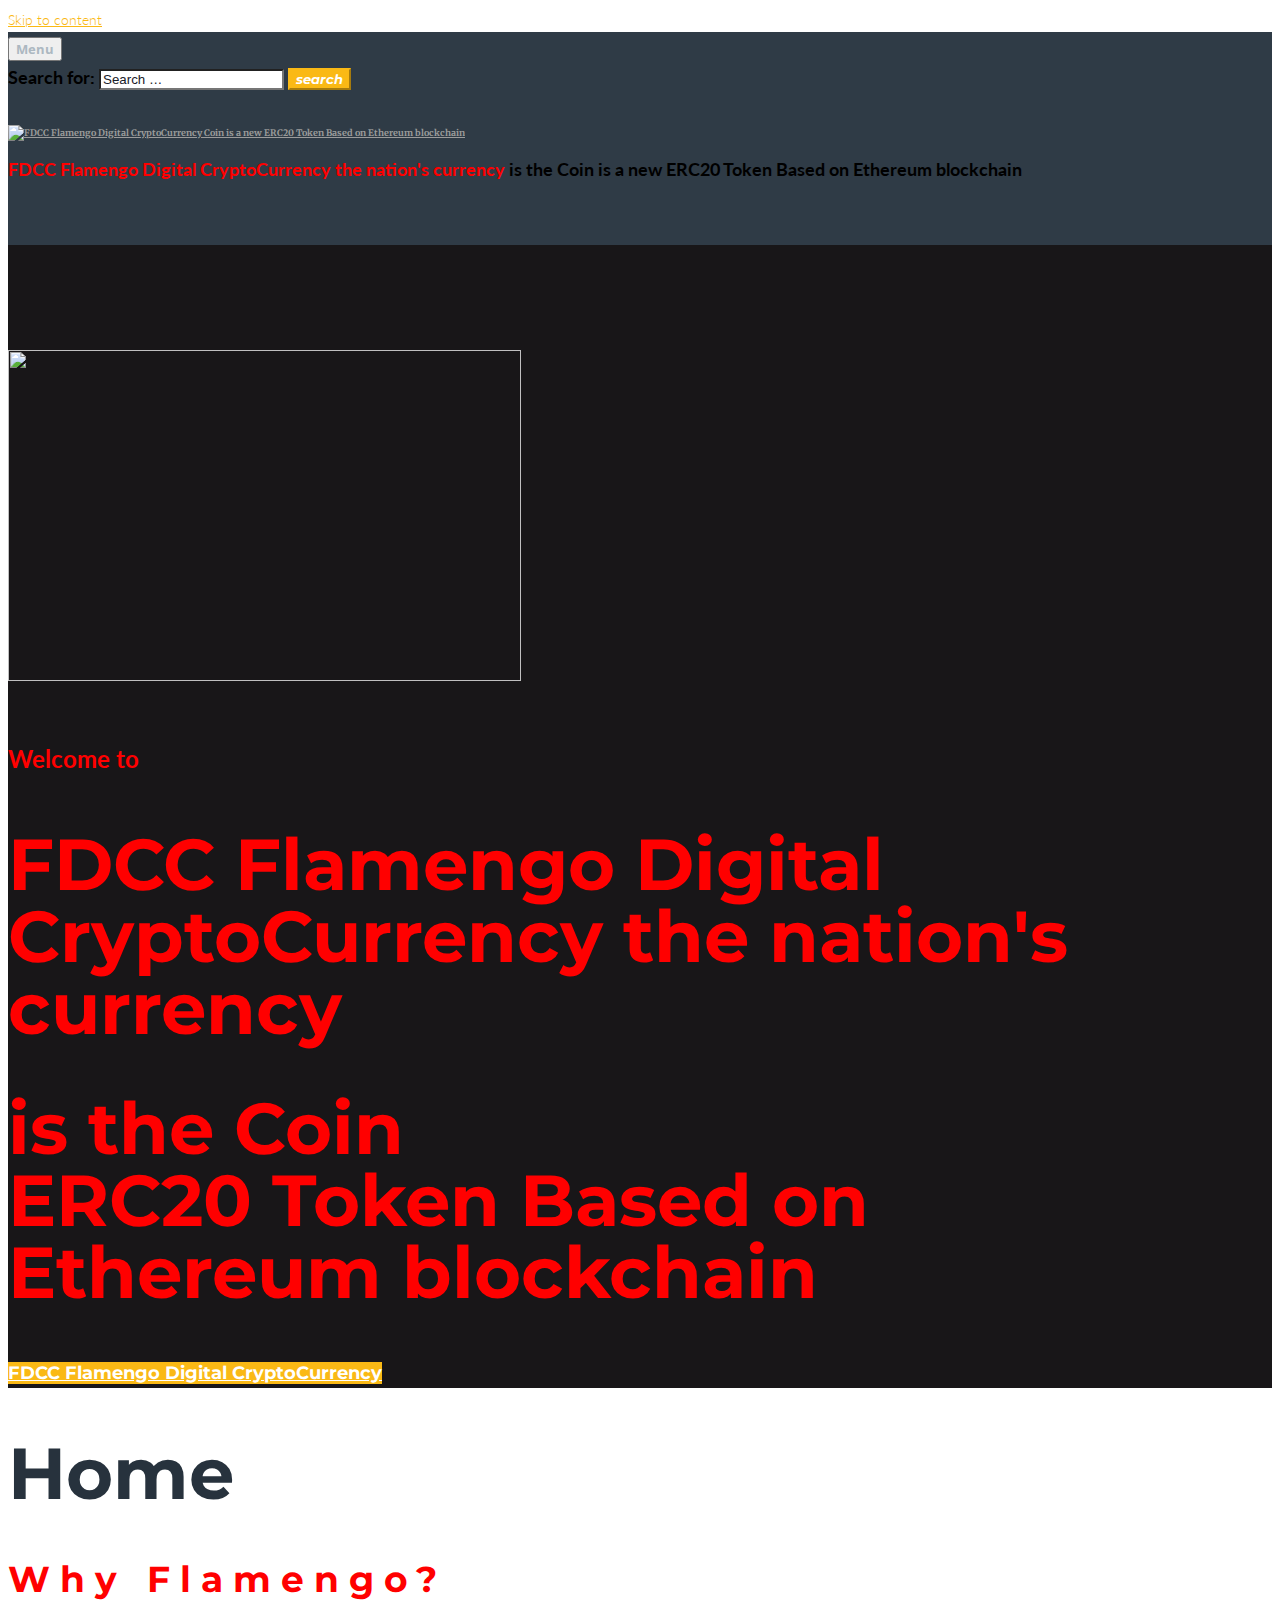
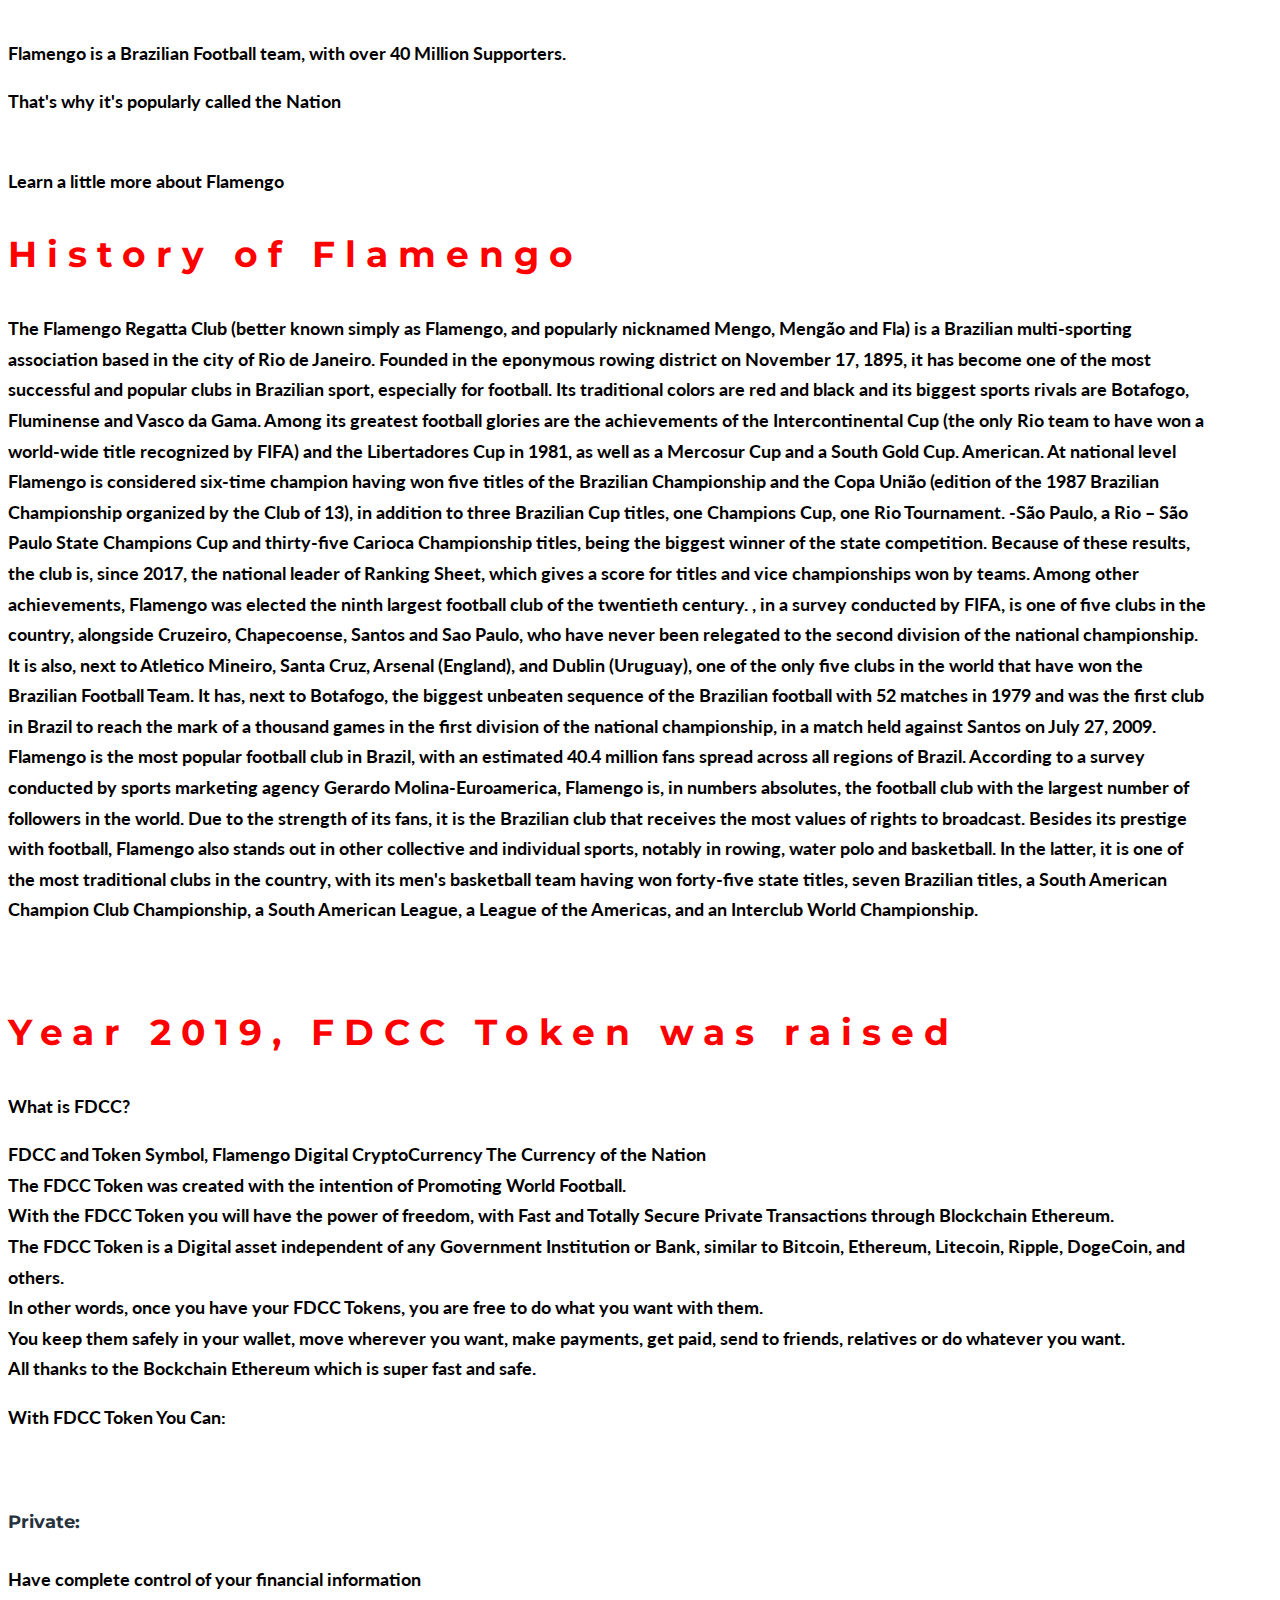
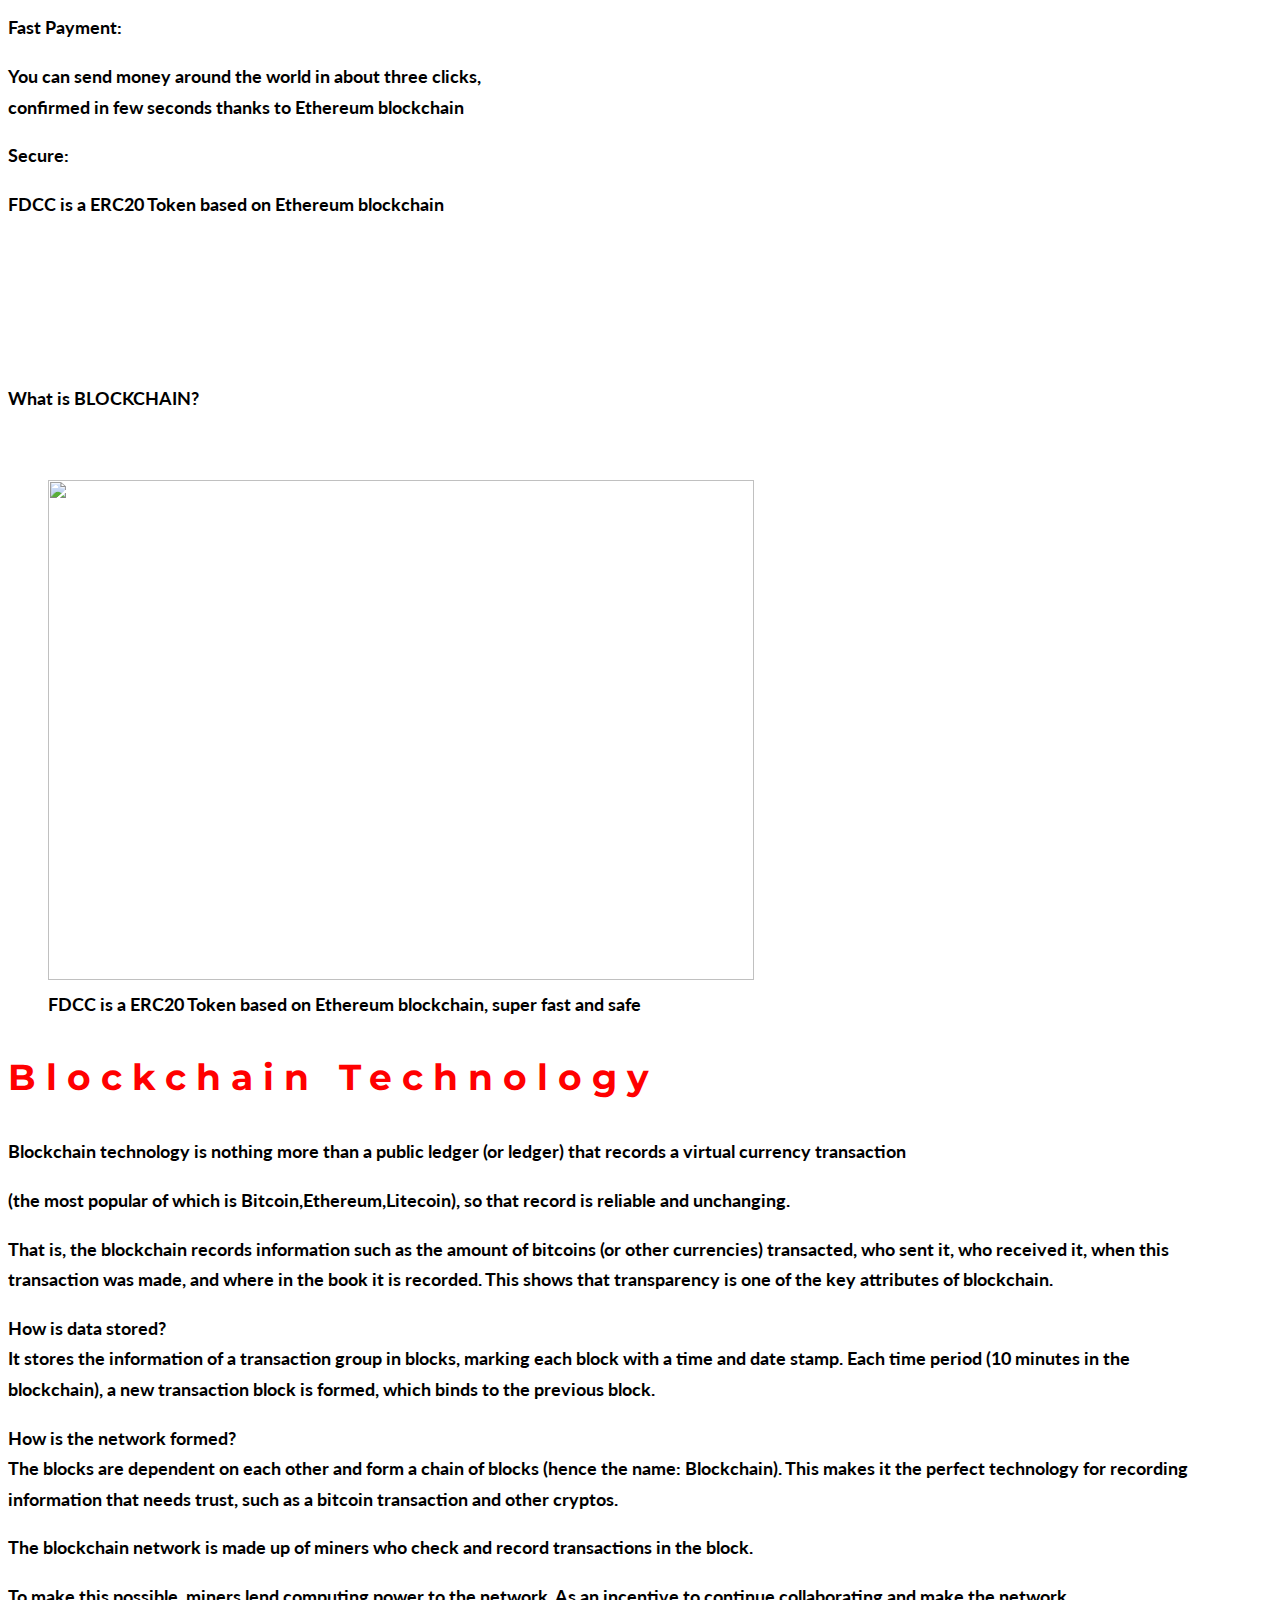
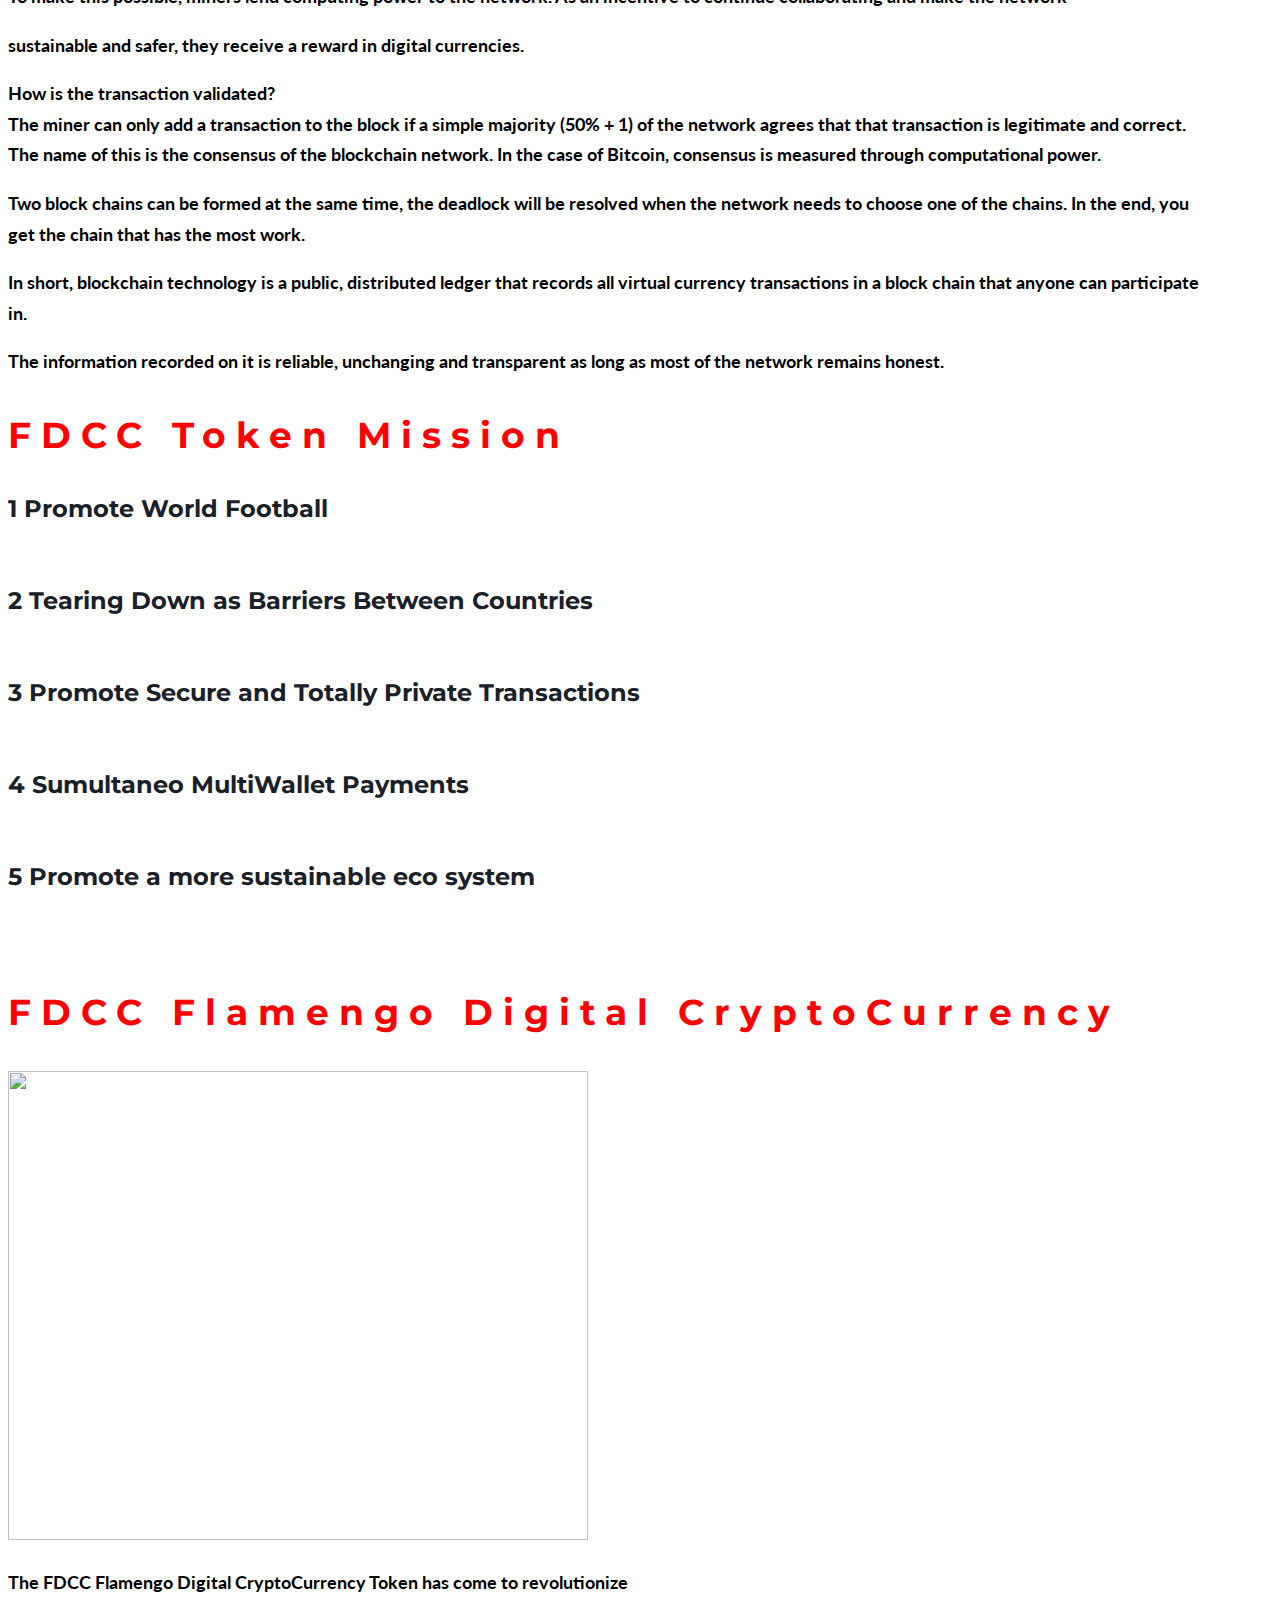
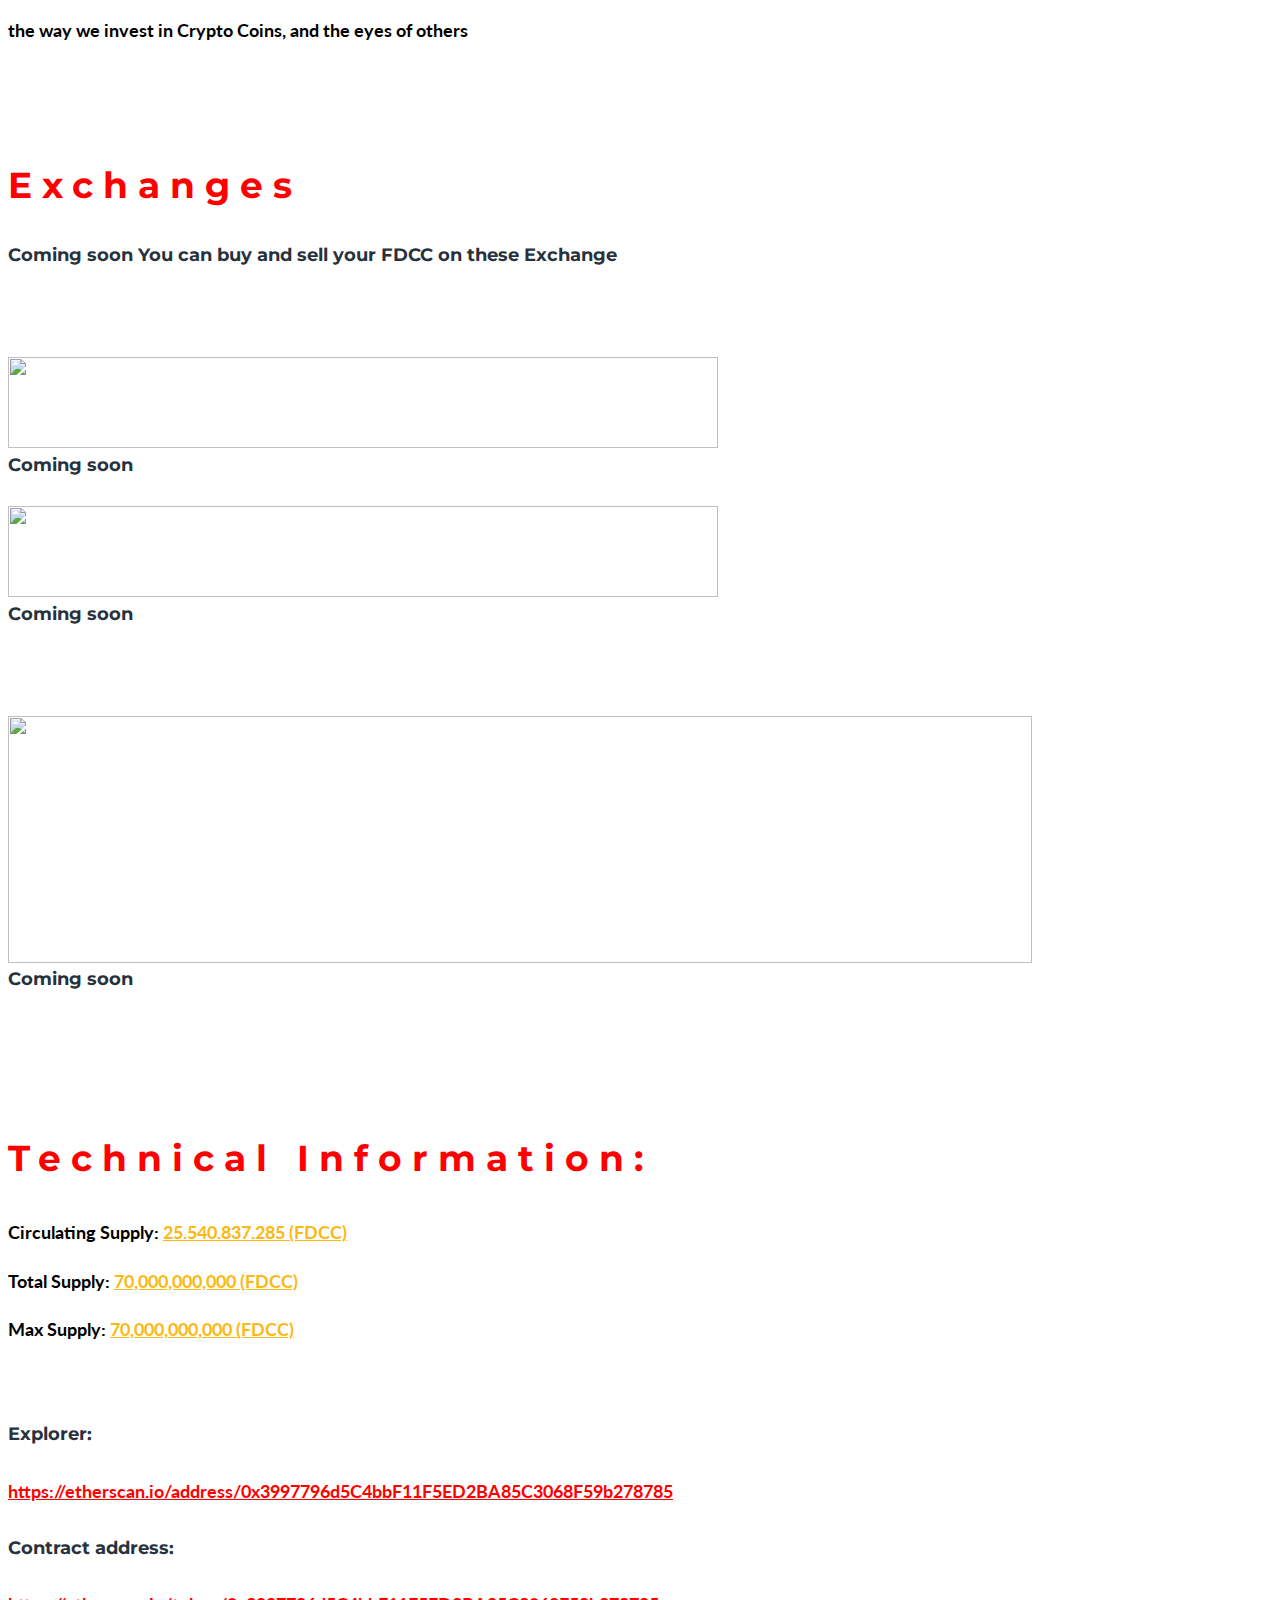
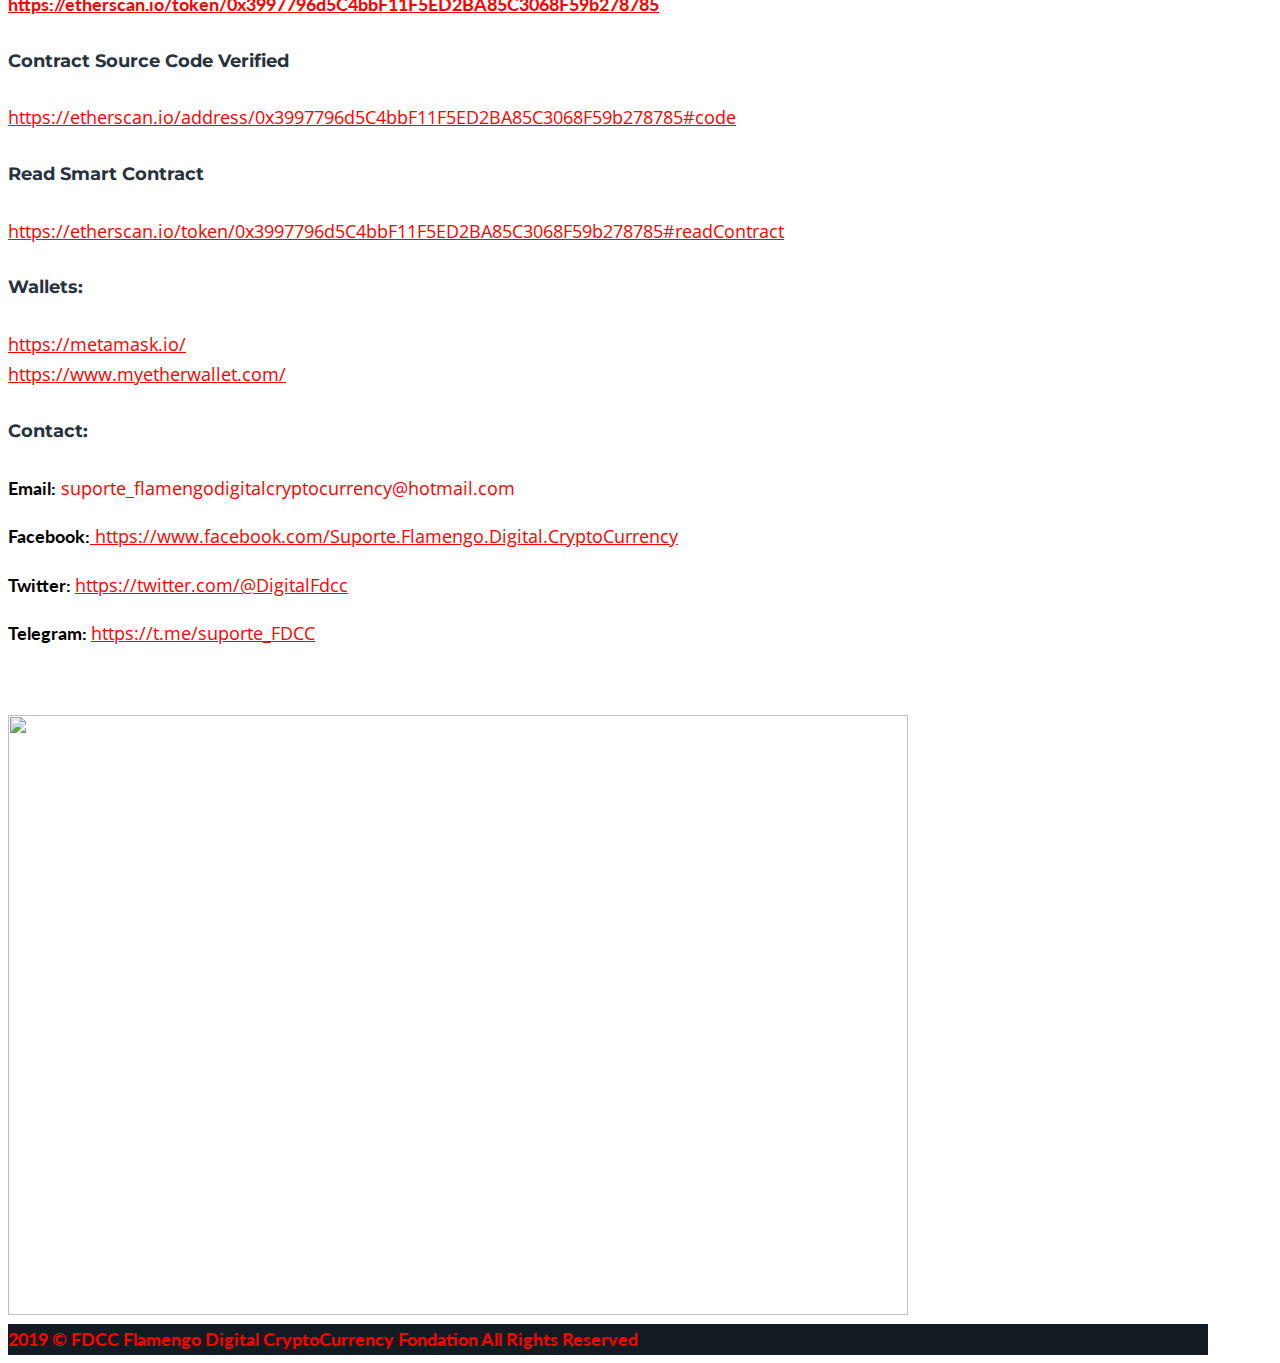
==== commit b1e780df: "Update index.html" ====
--- a/index.html
+++ b/index.html
@@ -288,6 +288,9 @@
 <h3>Exchanges</h3>
 <h5>Coming soon You can buy and sell your FDCC on these Exchange</h5>
 <p>&nbsp;</p>
+ <h5><a href="https://etherdelta.com/#0x3997796d5c4bbf11f5ed2ba85c3068f59b278785-ETH" target="_blank" rel="noopener"><img class="alignnone wp-image-5037" src="wp-content/imagens/etherdelta.jpg" alt="" width="710" height="91" srcset=" https://etherdelta.com/#0x3997796d5c4bbf11f5ed2ba85c3068f59b278785-ETH 710w, https://etherdelta.com/#0x3997796d5c4bbf11f5ed2ba85c3068f59b278785-ETH 300w" sizes="(max-width: 601px) 100vw, 601px" /></a><br />
+<a href="https://etherdelta.com/#0x3997796d5c4bbf11f5ed2ba85c3068f59b278785-ETH" target="_blank" rel="noopener"></a>Coming soon<br />
+</h5>	
 <h5><a href="Em Breve" target="_blank" rel="noopener"><img class="alignnone wp-image-5037" src="wp-content/imagens/TradeSatoshi_logo.png" alt="" width="710" height="91" srcset="https://www.italianlira.ws/wp-content/uploads/2018/08/TradeSatoshi_logo.png 710w, https://www.italianlira.ws/wp-content/uploads/2018/08/TradeSatoshi_logo-300x38.png 300w" sizes="(max-width: 601px) 100vw, 601px" /></a><br />
 <a href="https://tradesatoshi.com/" target="_blank" rel="noopener"></a>Coming soon<br />
 </h5>
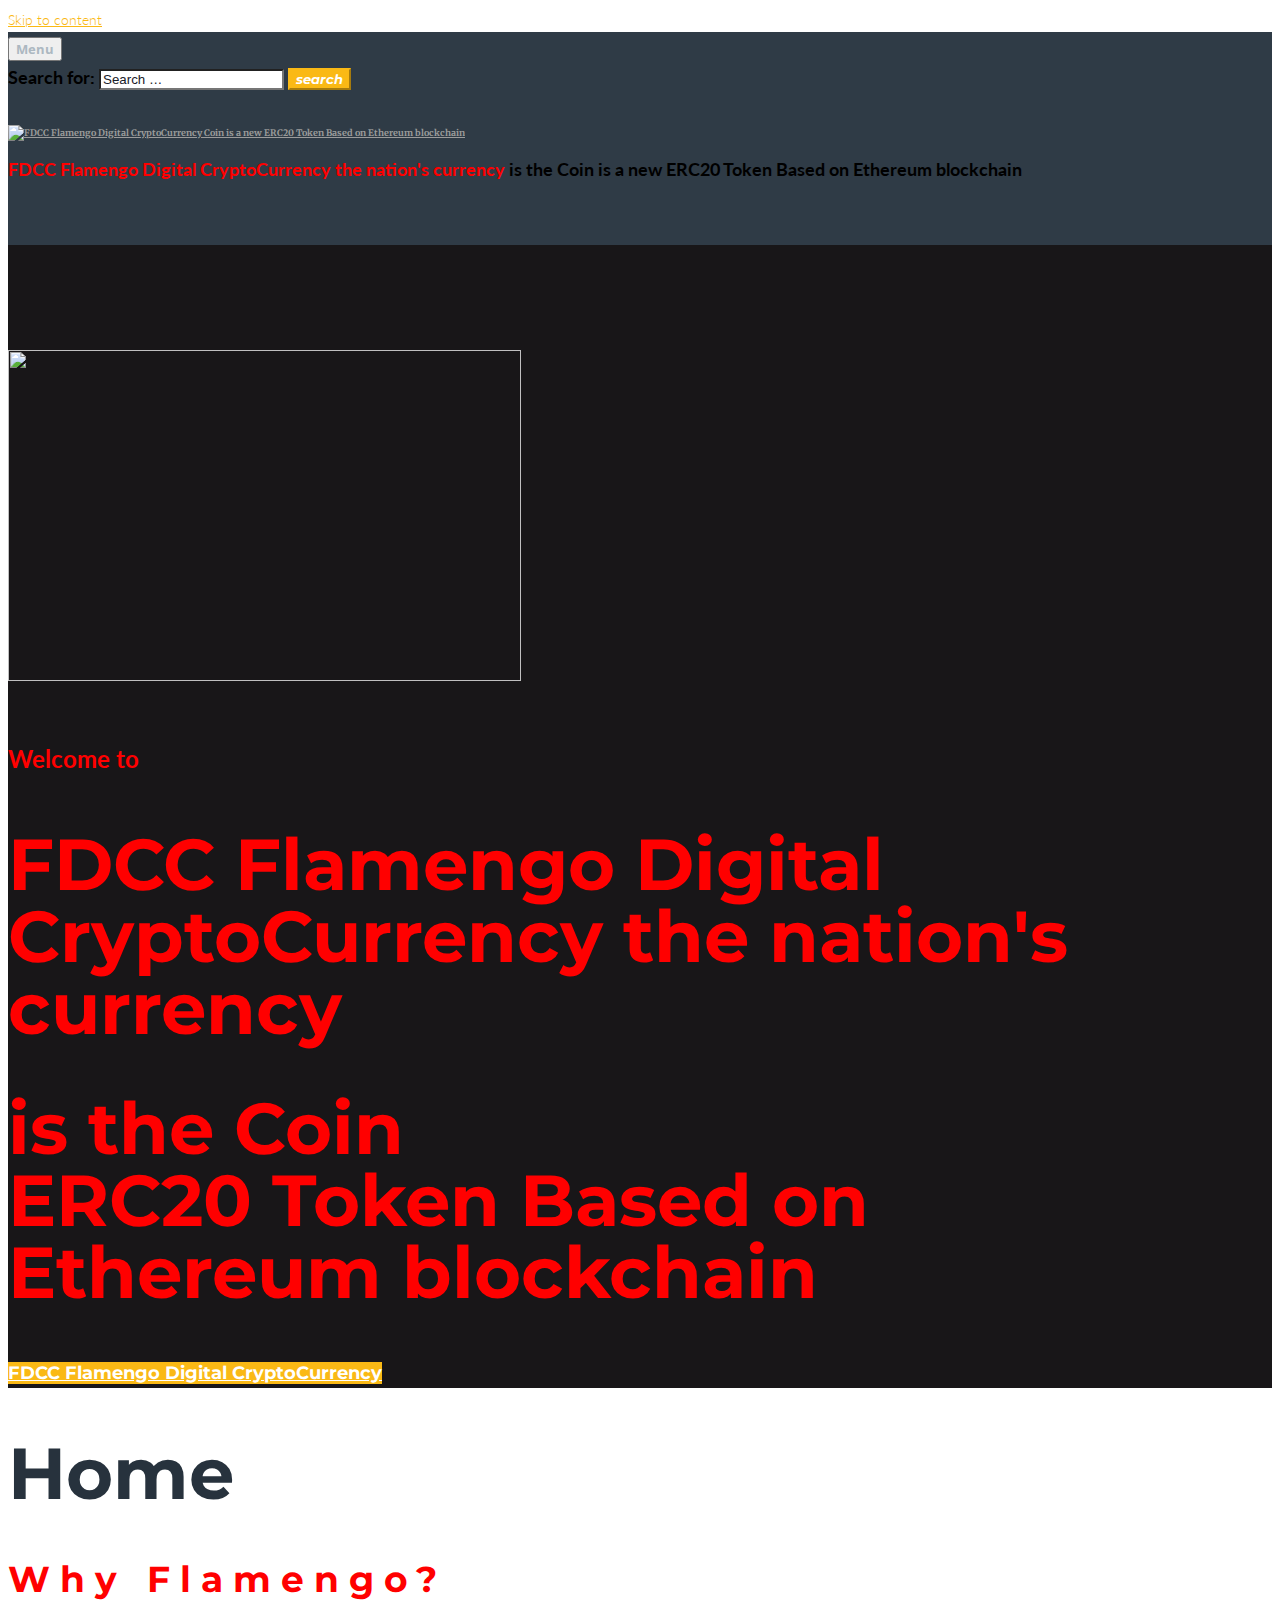
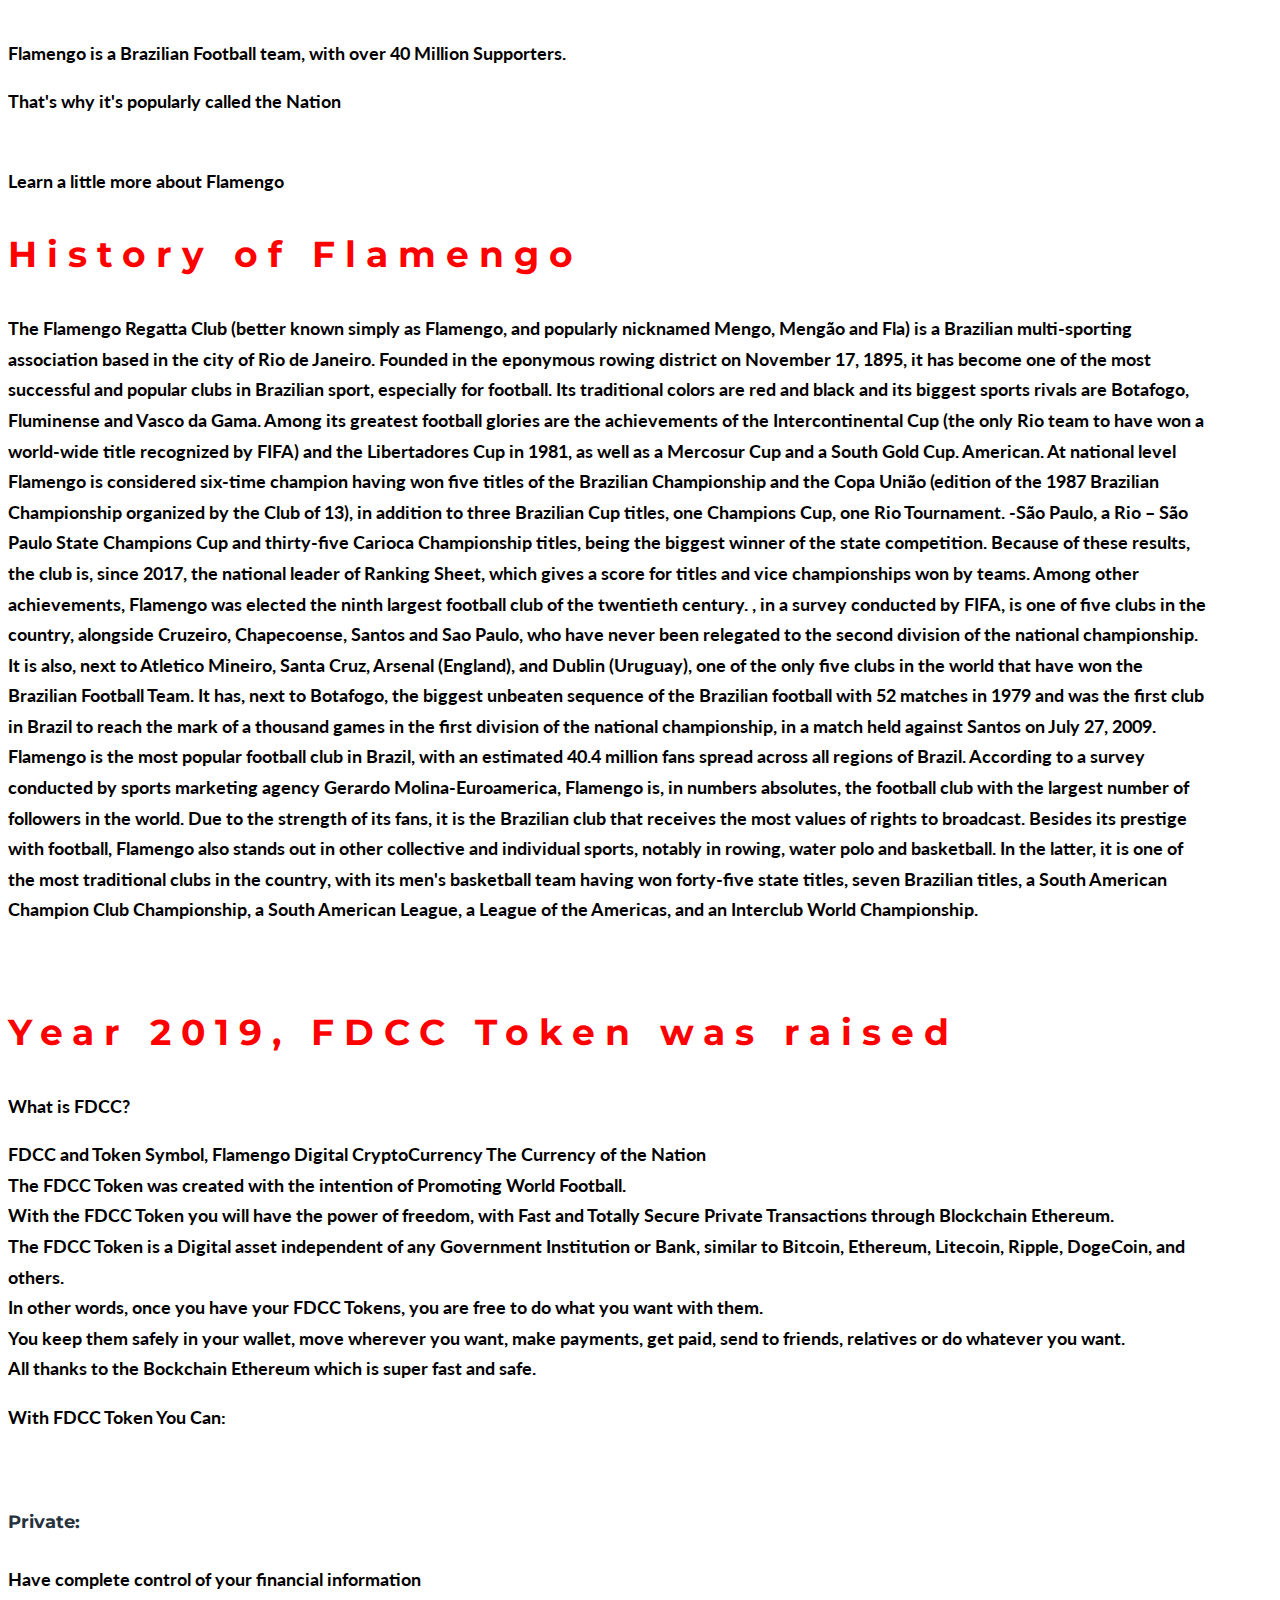
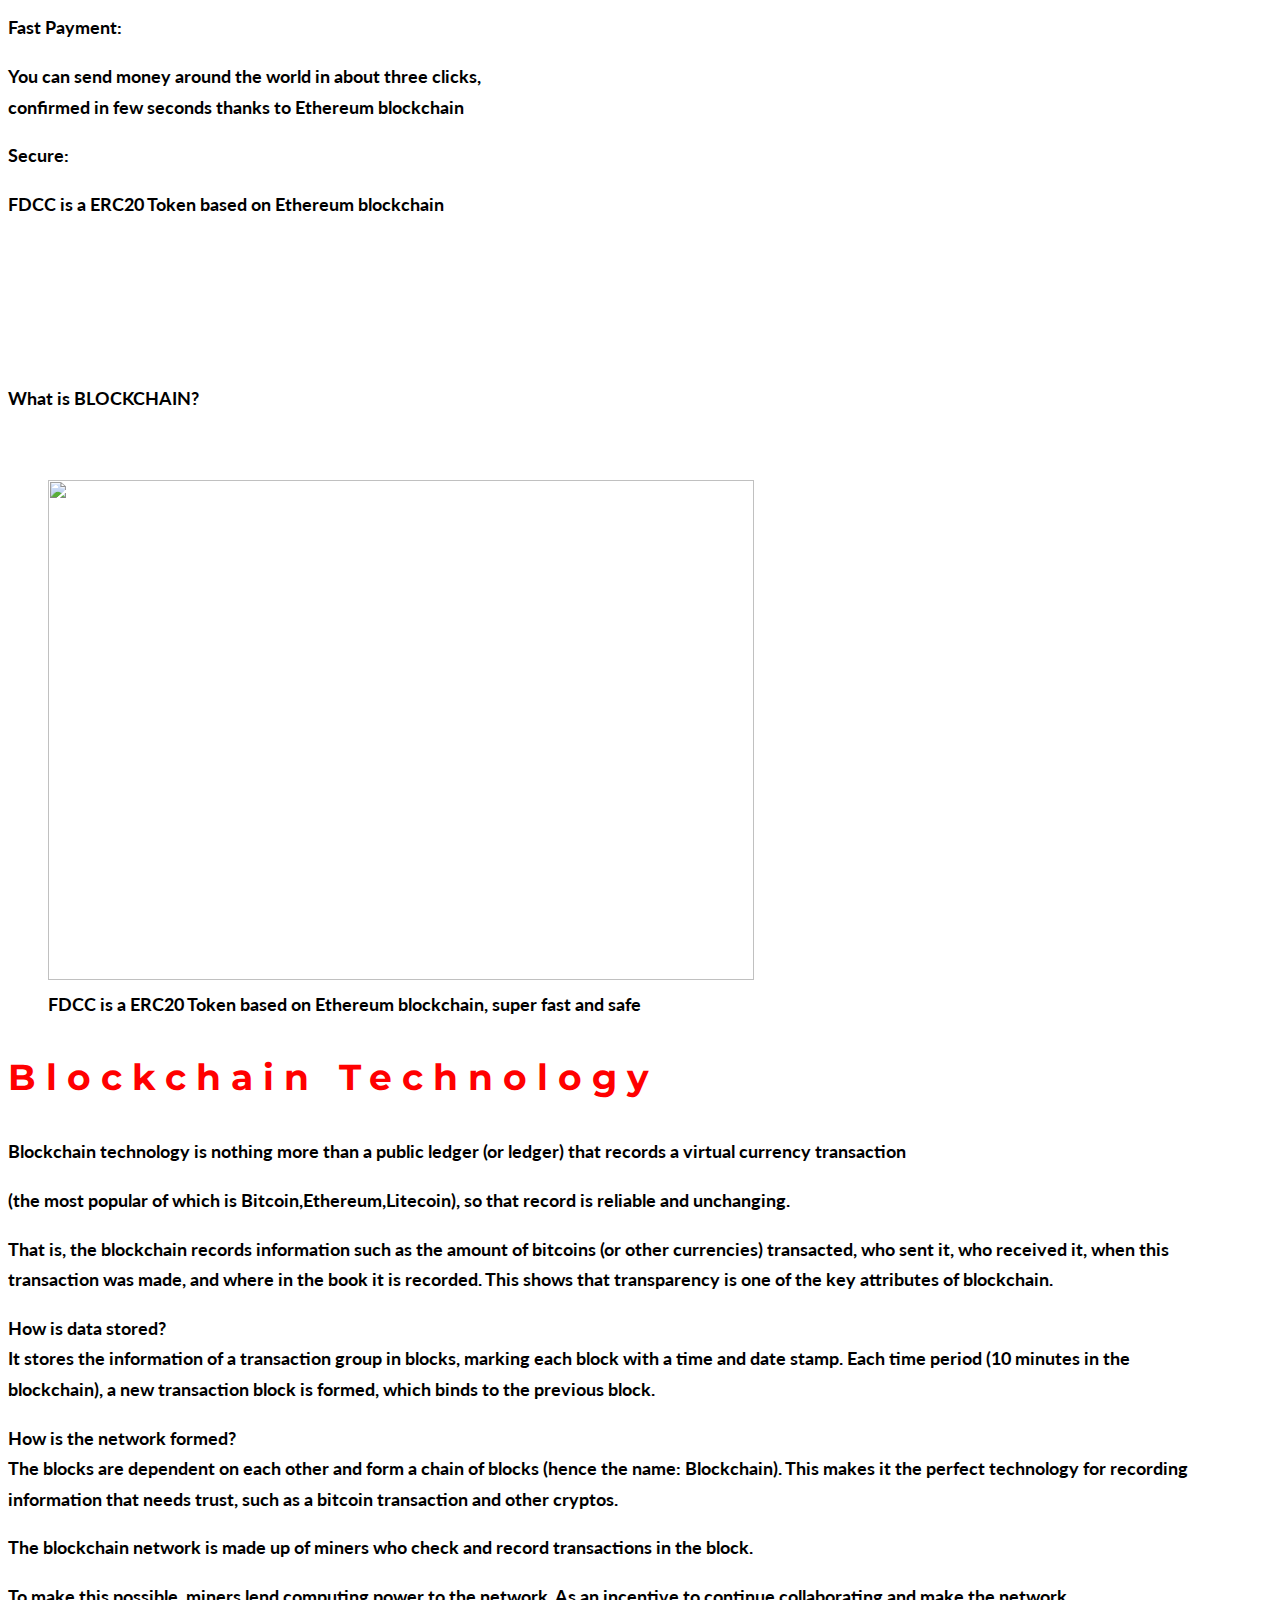
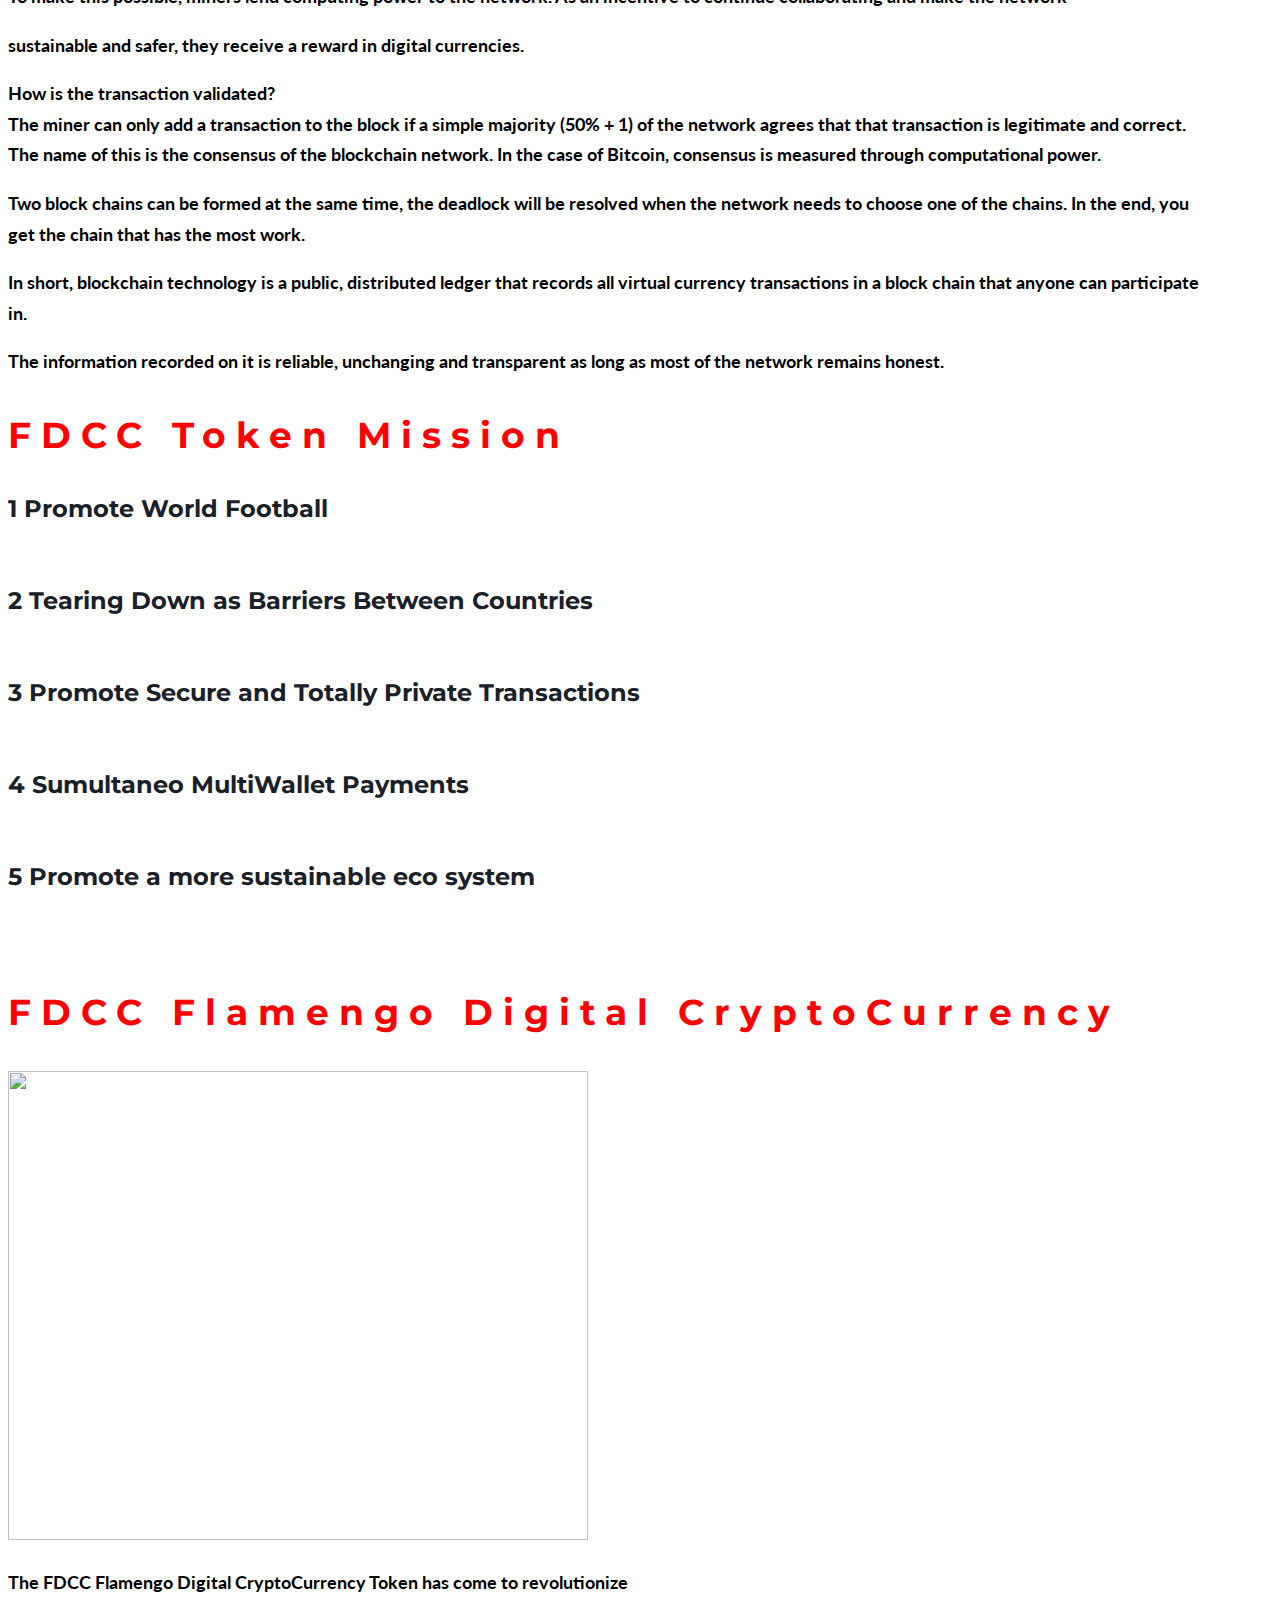
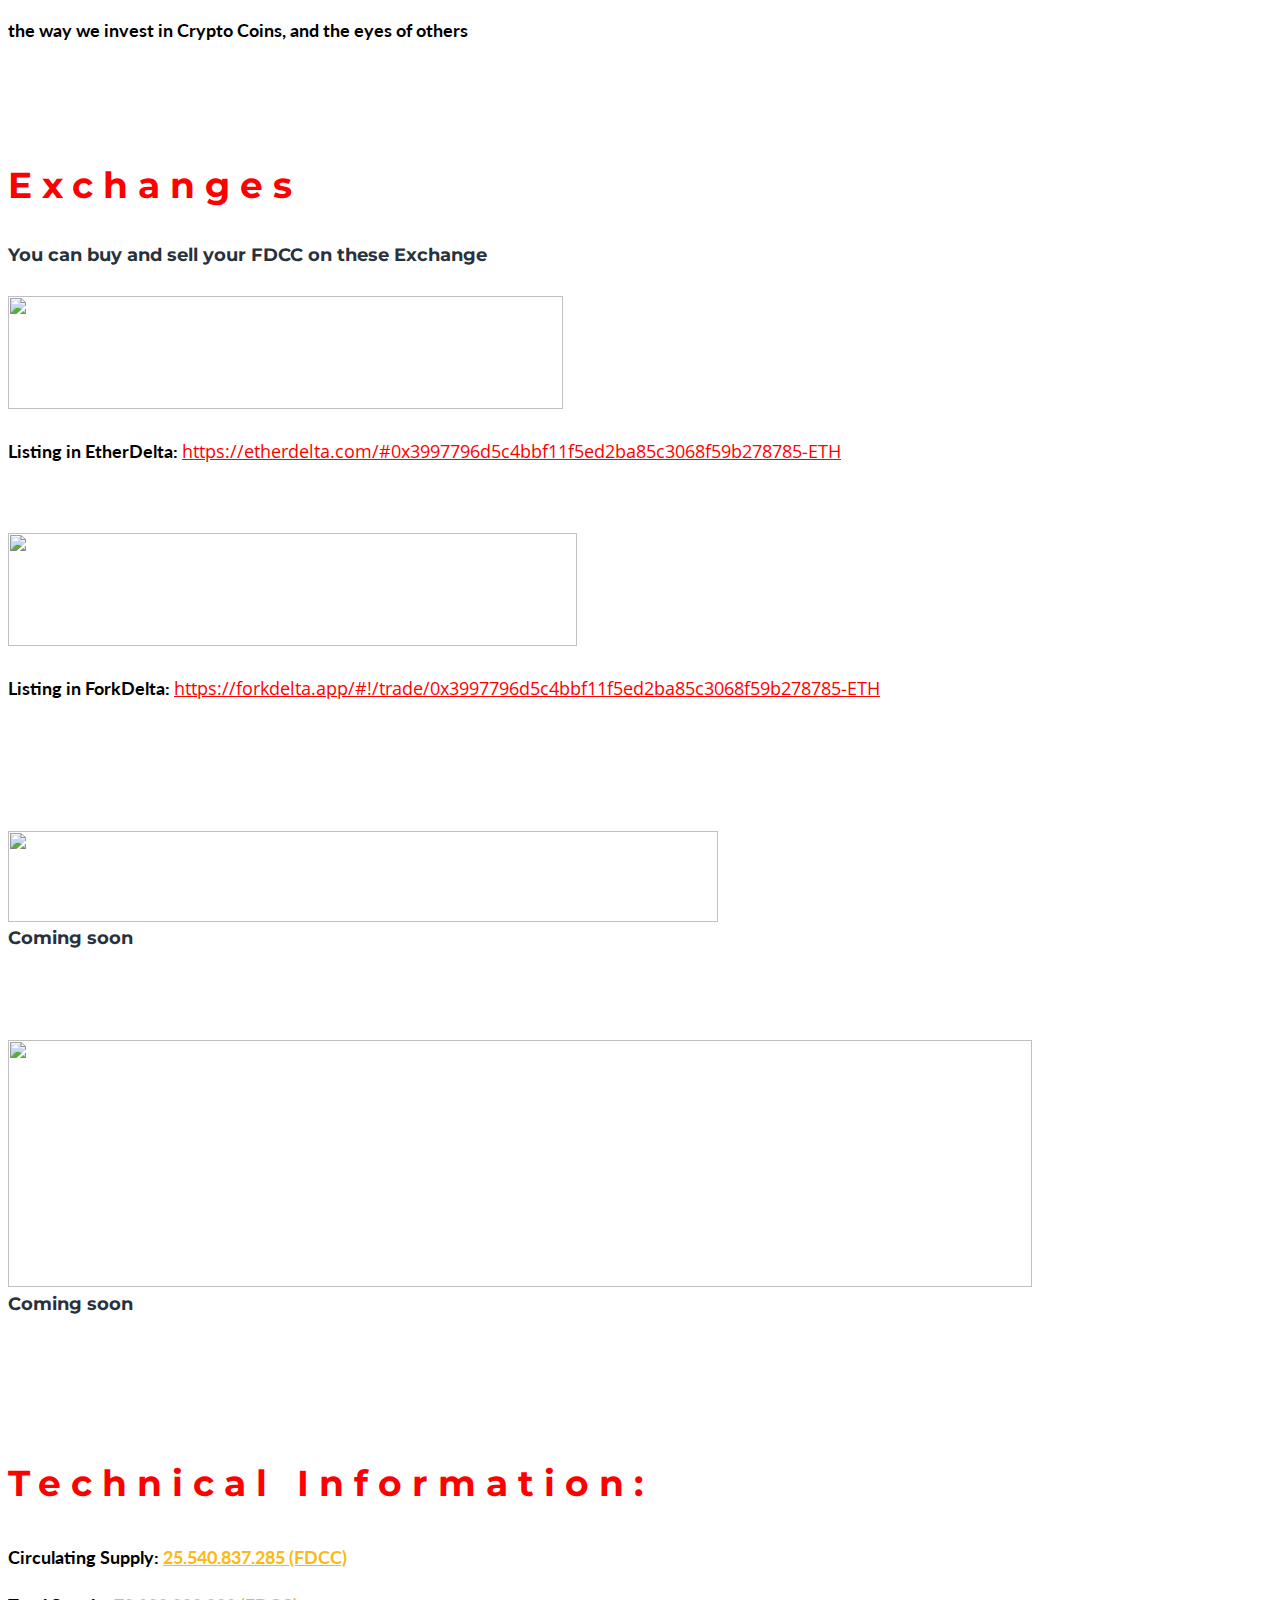
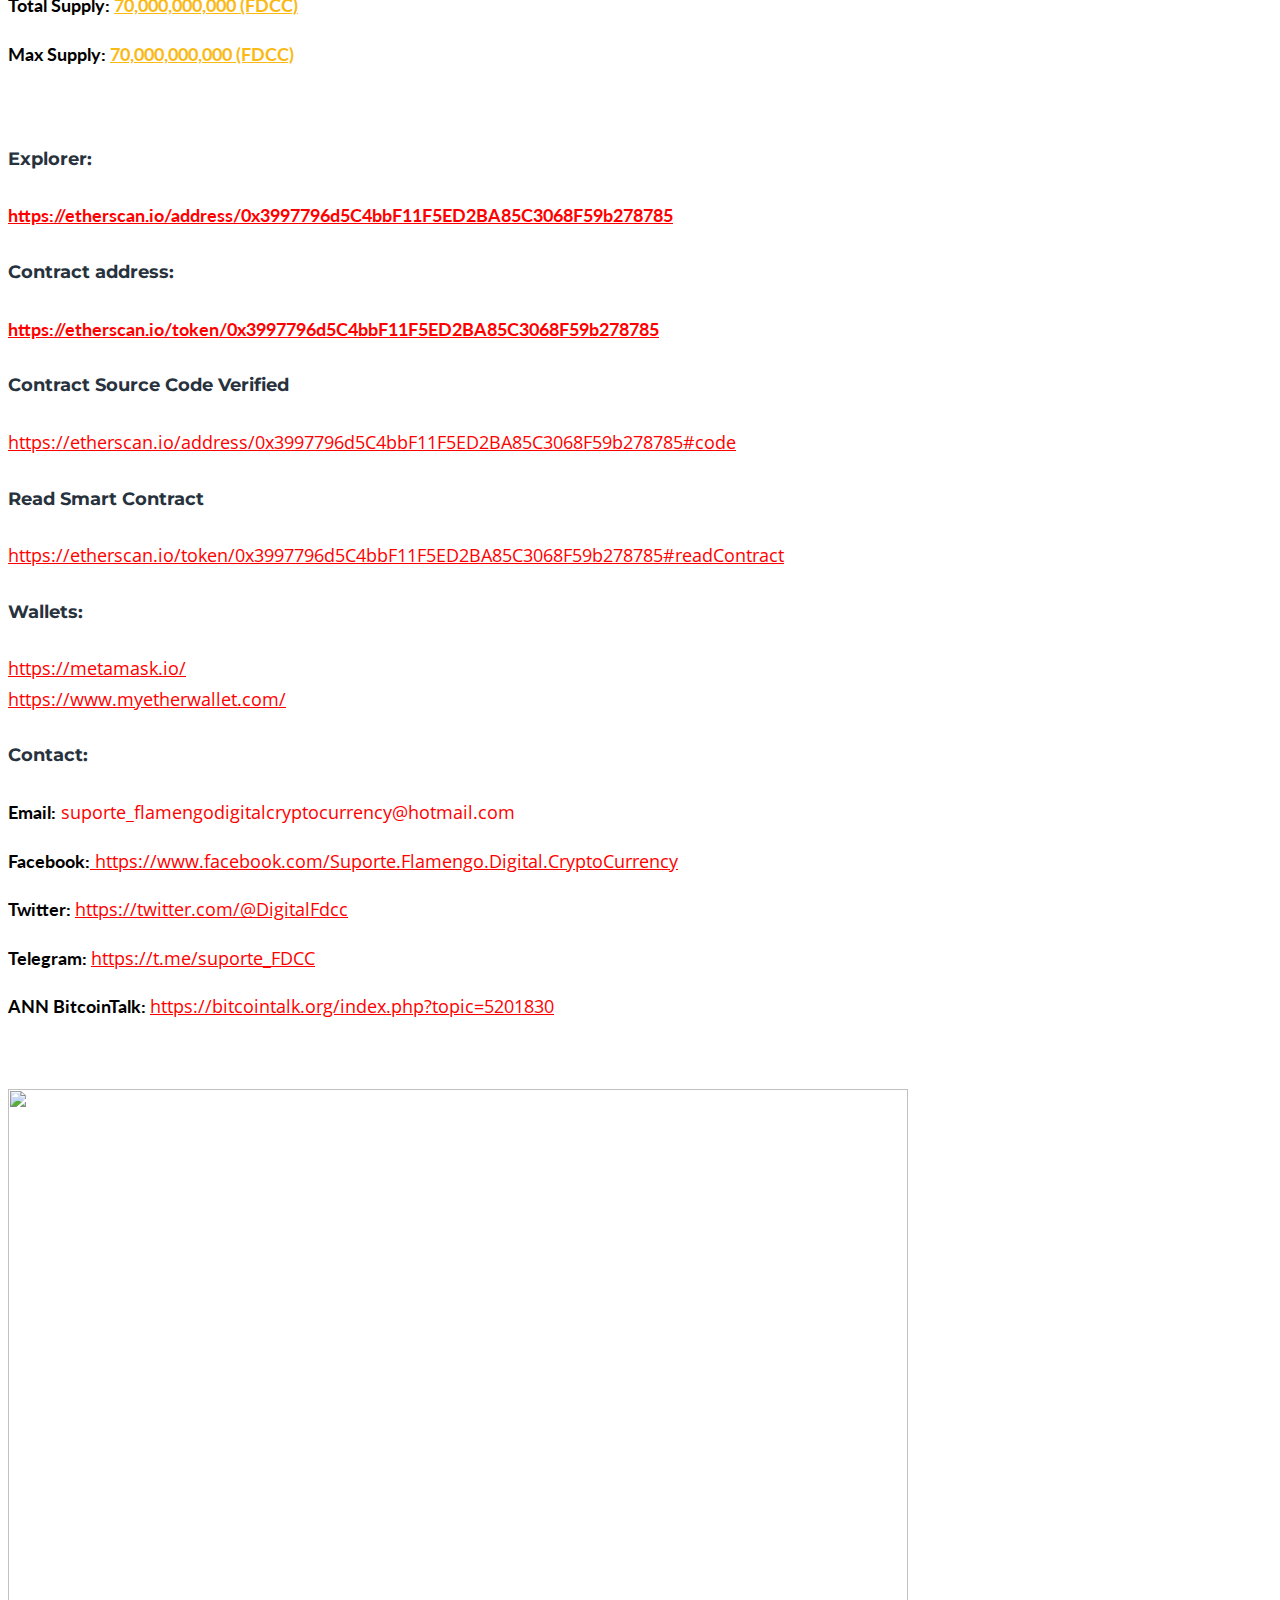
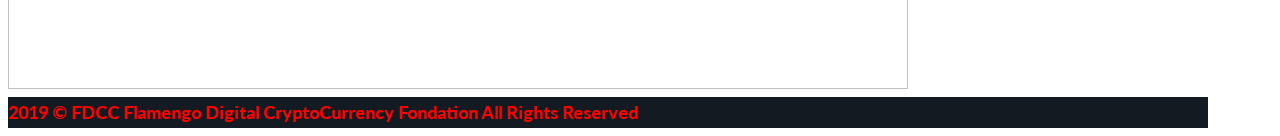
==== commit 07ee020e: "update index" ====
--- a/index.html
+++ b/index.html
@@ -286,11 +286,14 @@
 <h3><span id="result_box" class="" lang="en" tabindex="-1"><span class=""><br />
 </span></span></h3>
 <h3>Exchanges</h3>
-<h5>Coming soon You can buy and sell your FDCC on these Exchange</h5>
-<p>&nbsp;</p>
- <h5><a href="https://etherdelta.com/#0x3997796d5c4bbf11f5ed2ba85c3068f59b278785-ETH" target="_blank" rel="noopener"><img class="alignnone wp-image-5037" src="wp-content/imagens/etherdelta.jpg" alt="" width="710" height="91" srcset=" https://etherdelta.com/#0x3997796d5c4bbf11f5ed2ba85c3068f59b278785-ETH 710w, https://etherdelta.com/#0x3997796d5c4bbf11f5ed2ba85c3068f59b278785-ETH 300w" sizes="(max-width: 601px) 100vw, 601px" /></a><br />
-<a href="https://etherdelta.com/#0x3997796d5c4bbf11f5ed2ba85c3068f59b278785-ETH" target="_blank" rel="noopener"></a>Coming soon<br />
-</h5>	
+<h5>You can buy and sell your FDCC on these Exchange</h5>
+<p><a href="https://etherdelta.com/#0x3997796d5c4bbf11f5ed2ba85c3068f59b278785-ETH"><img src="wp-contents/imagens/etherdelta.jpg" width="555" height="113"></a></p>
+<p>Listing in EtherDelta: <a href="https://etherdelta.com/#0x3997796d5c4bbf11f5ed2ba85c3068f59b278785-ETH" target="_blank">https://etherdelta.com/#0x3997796d5c4bbf11f5ed2ba85c3068f59b278785-ETH</a></p>
+<p>&nbsp;</p>
+<p><a href="https://forkdelta.app/#!/trade/0x3997796d5c4bbf11f5ed2ba85c3068f59b278785-ETH"><img src="../../../../../My Web Sites/new/www.italianlira.ws/wp-wp-contents/imagens/forkdelta.jpg" width="569" height="113"></a></p>
+<p>Listing in ForkDelta: <a href="https://forkdelta.app/#!/trade/0x3997796d5c4bbf11f5ed2ba85c3068f59b278785-ETH" target="_blank">https://forkdelta.app/#!/trade/0x3997796d5c4bbf11f5ed2ba85c3068f59b278785-ETH</a></p>
+<p>&nbsp;</p>
+<p>&nbsp;</p>
 <h5><a href="Em Breve" target="_blank" rel="noopener"><img class="alignnone wp-image-5037" src="wp-content/imagens/TradeSatoshi_logo.png" alt="" width="710" height="91" srcset="https://www.italianlira.ws/wp-content/uploads/2018/08/TradeSatoshi_logo.png 710w, https://www.italianlira.ws/wp-content/uploads/2018/08/TradeSatoshi_logo-300x38.png 300w" sizes="(max-width: 601px) 100vw, 601px" /></a><br />
 <a href="https://tradesatoshi.com/" target="_blank" rel="noopener"></a>Coming soon<br />
 </h5>
@@ -328,6 +331,7 @@
 <p>Twitter: <a href="https://twitter.com/@DigitalFdcc" target="_blank">https://twitter.com/@DigitalFdcc</a><br>
 </p>
 <p>Telegram: <a href="https://t.me/suporte_FDCC" target="_blank">https://t.me/suporte_FDCC</a></p>
+<p>ANN BitcoinTalk: <a href="https://bitcointalk.org/index.php?topic=5201830" target="_blank">https://bitcointalk.org/index.php?topic=5201830</a></p>
 <p><br />
 </p>
 		
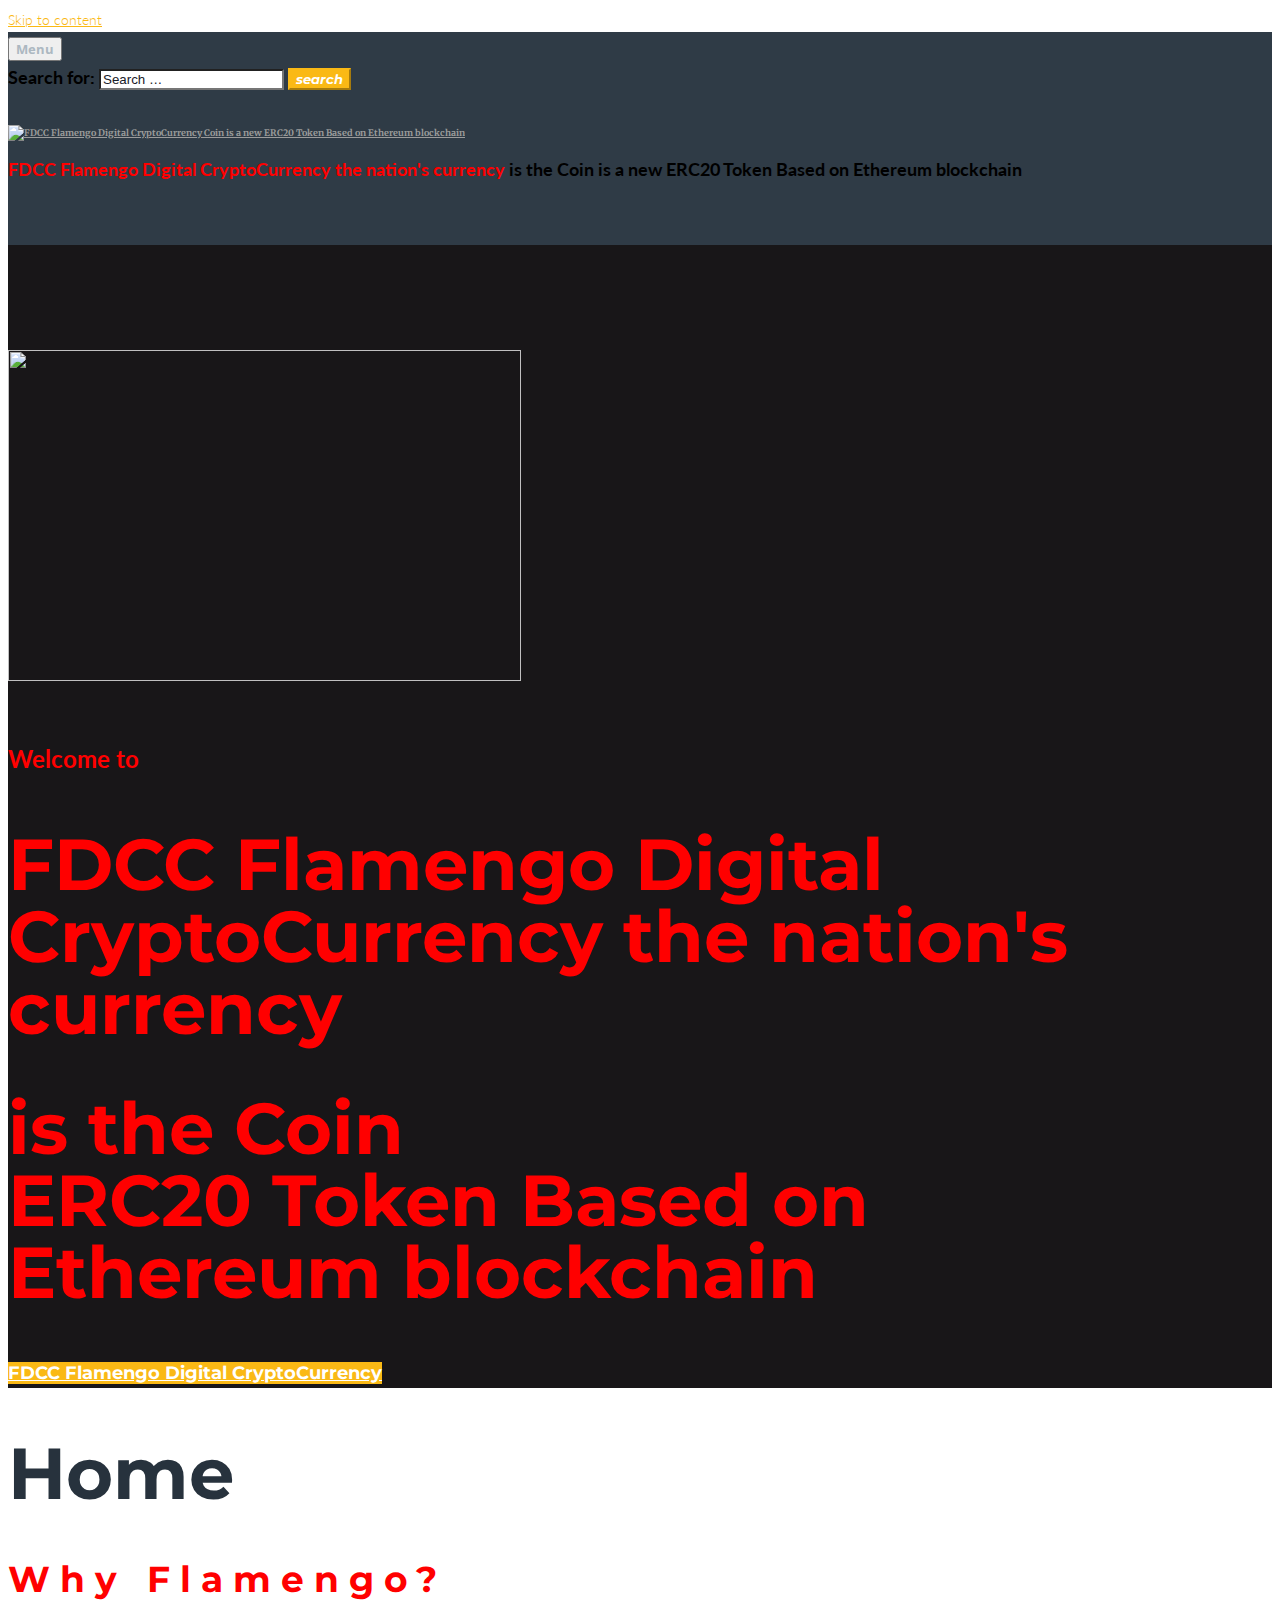
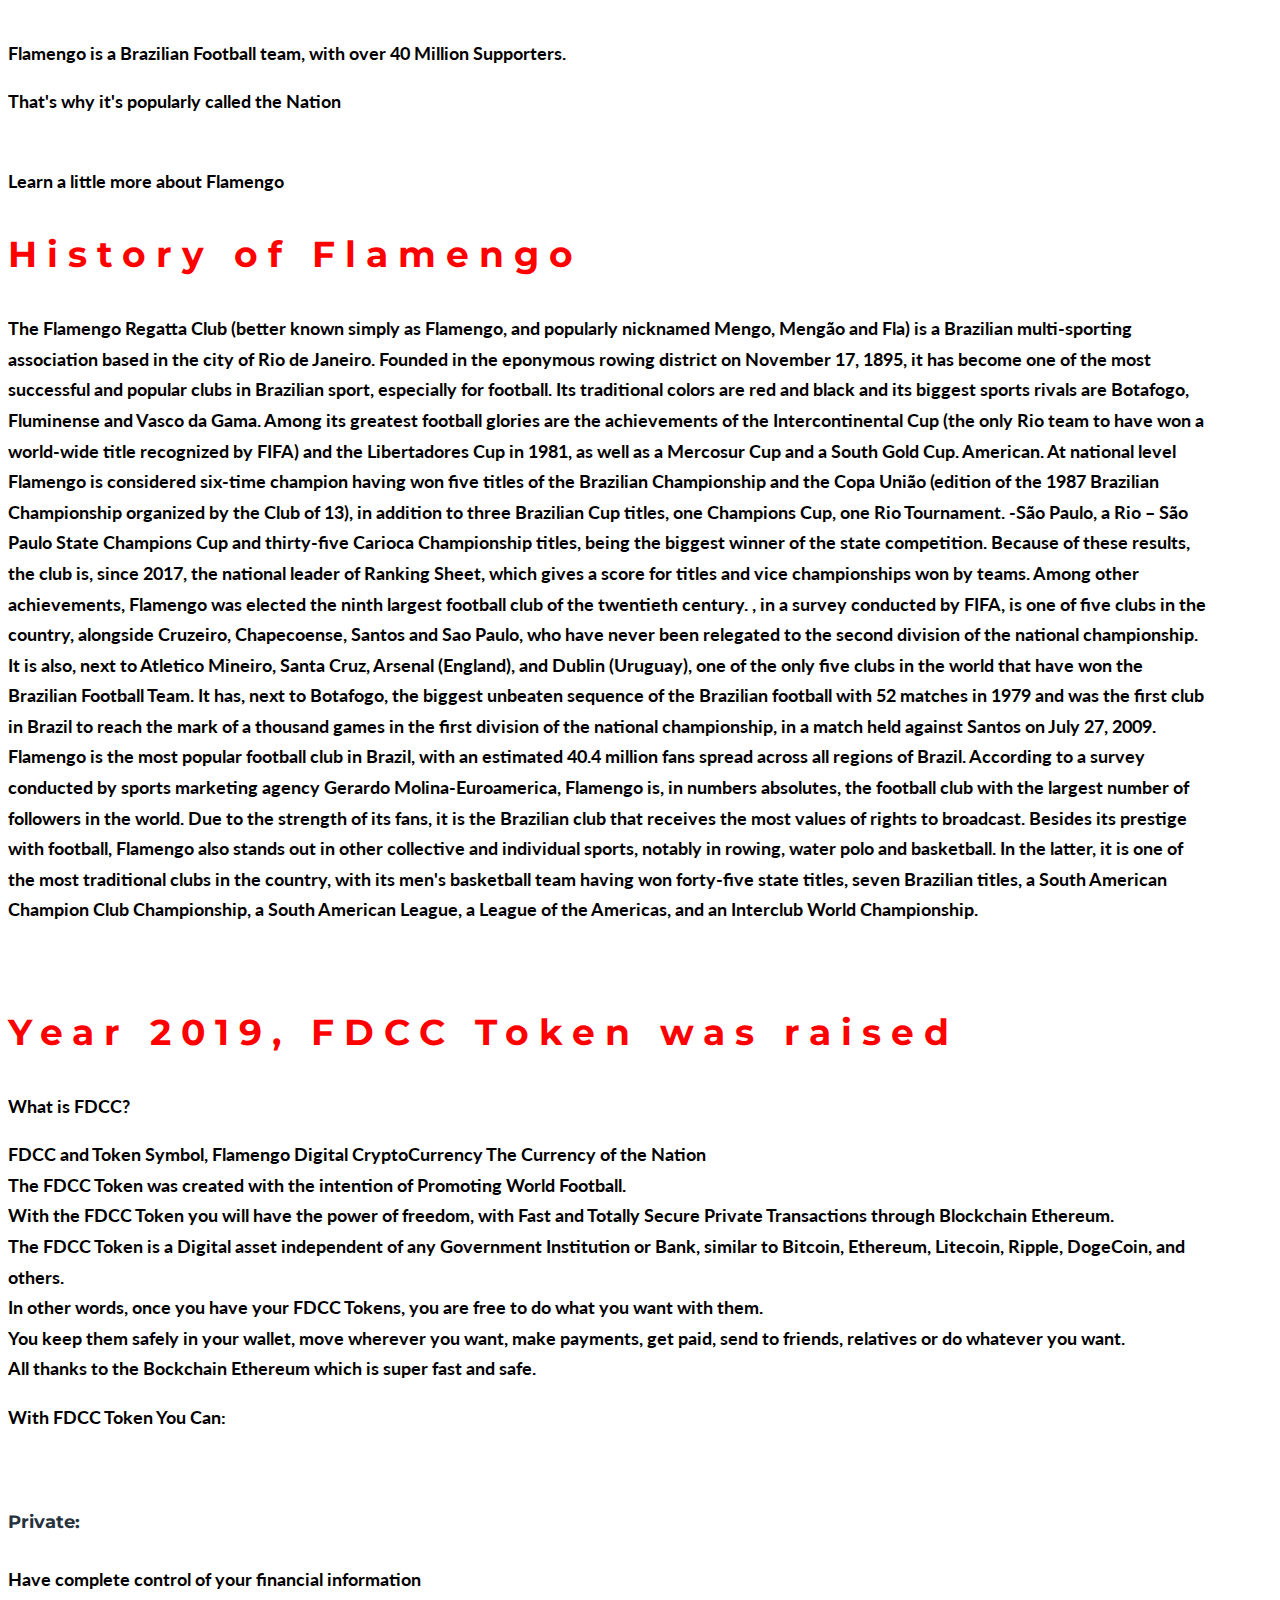
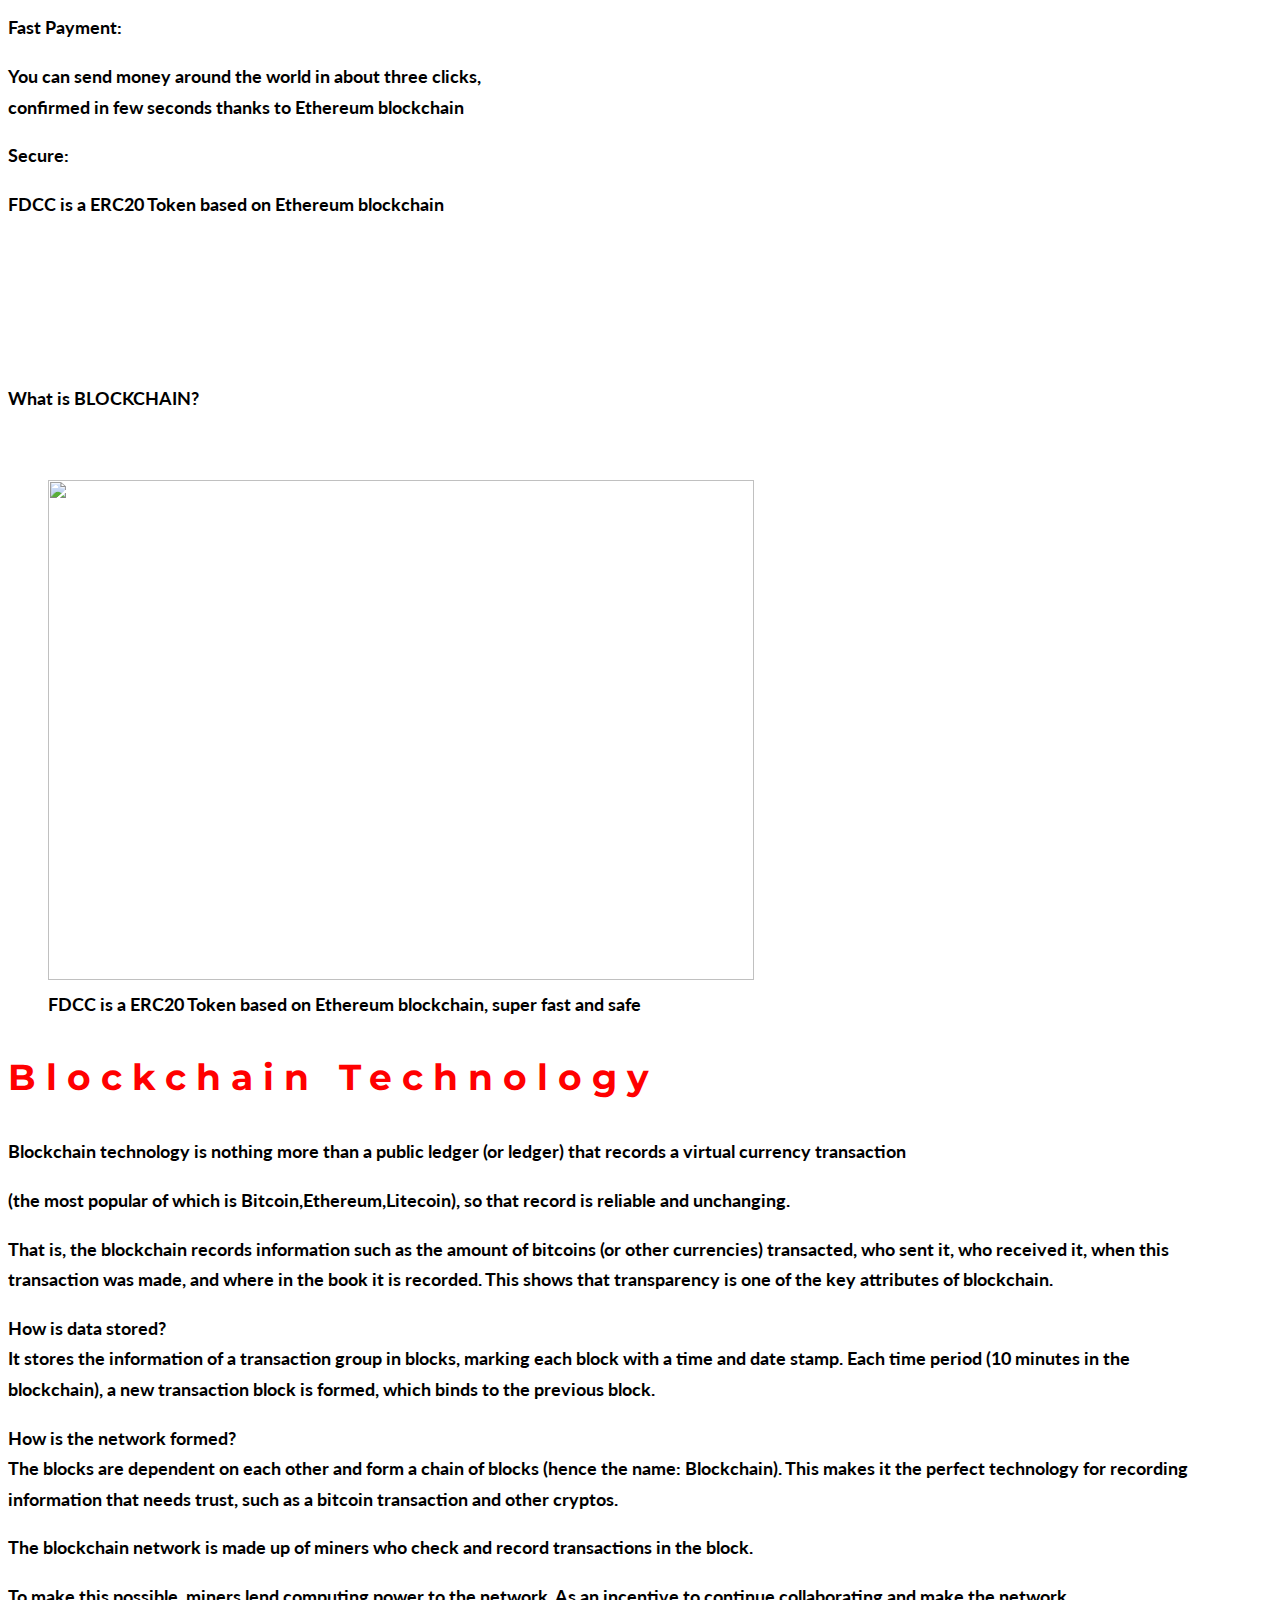
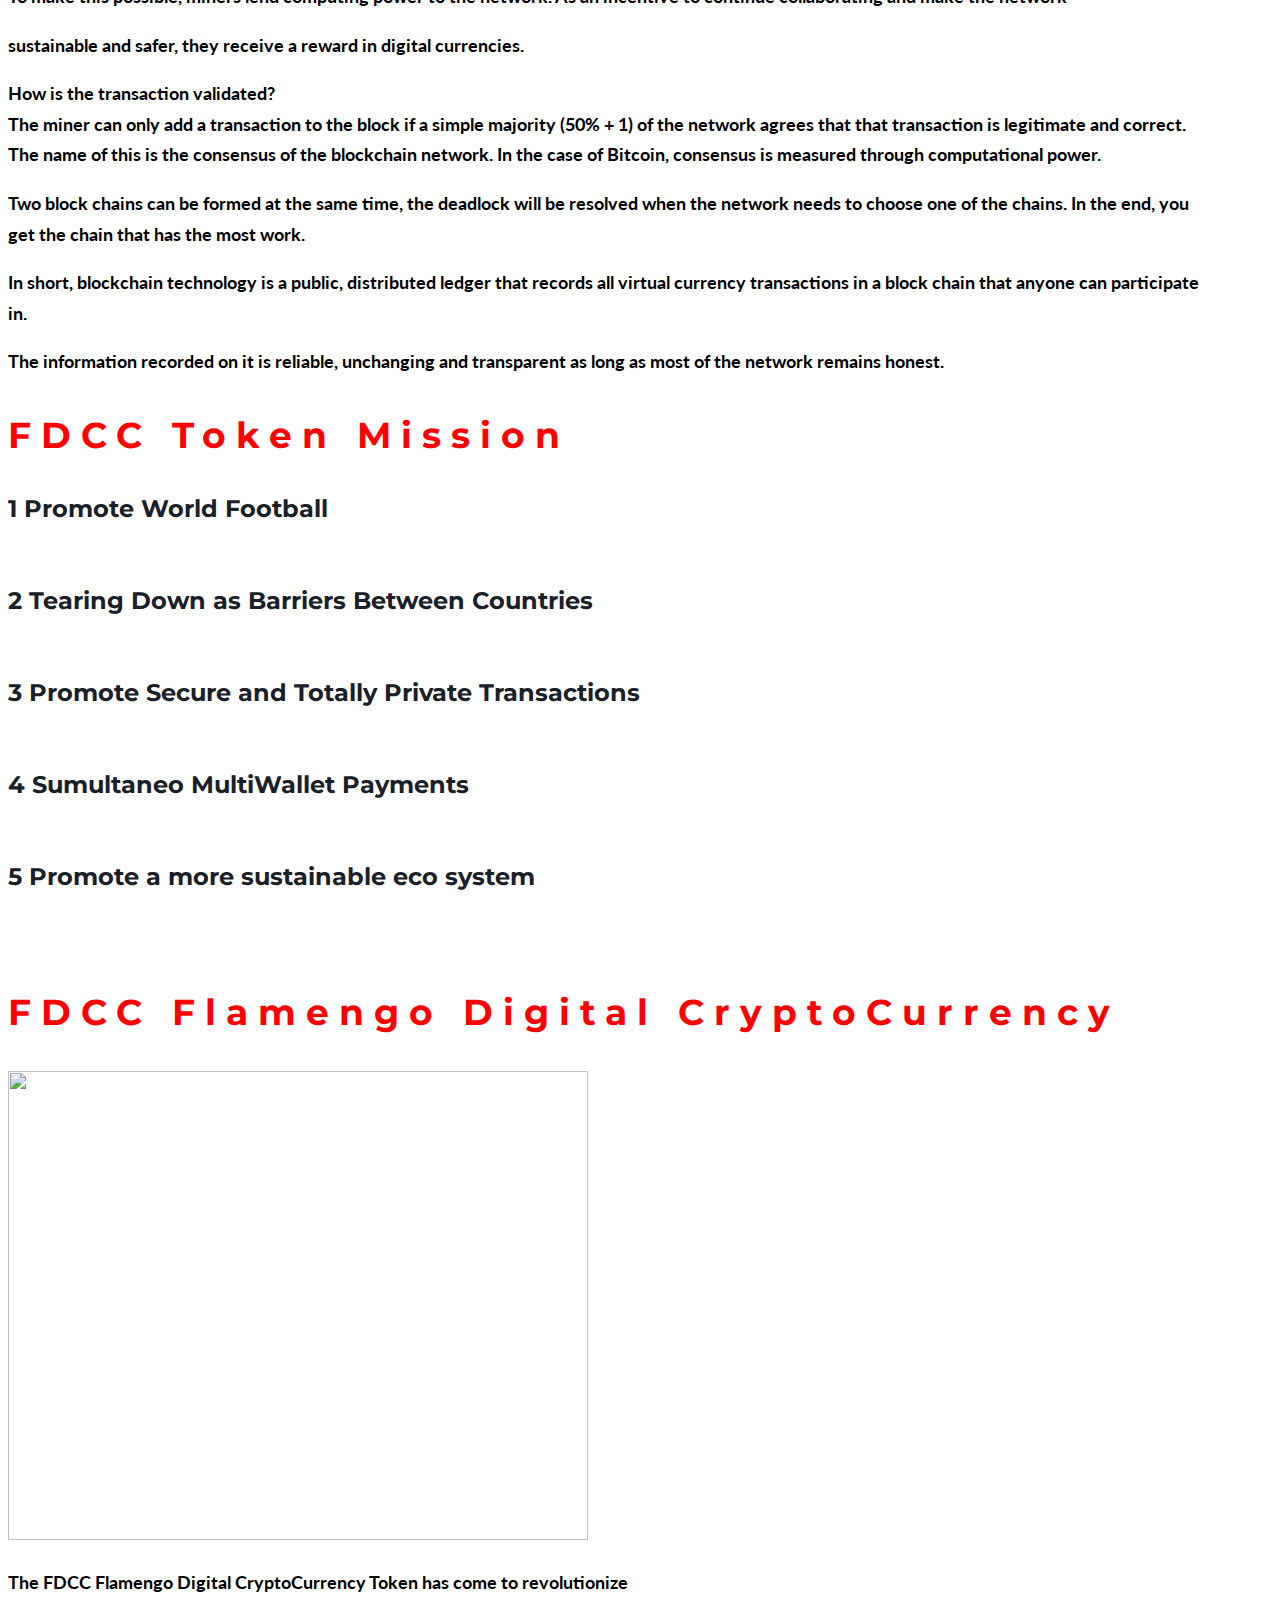
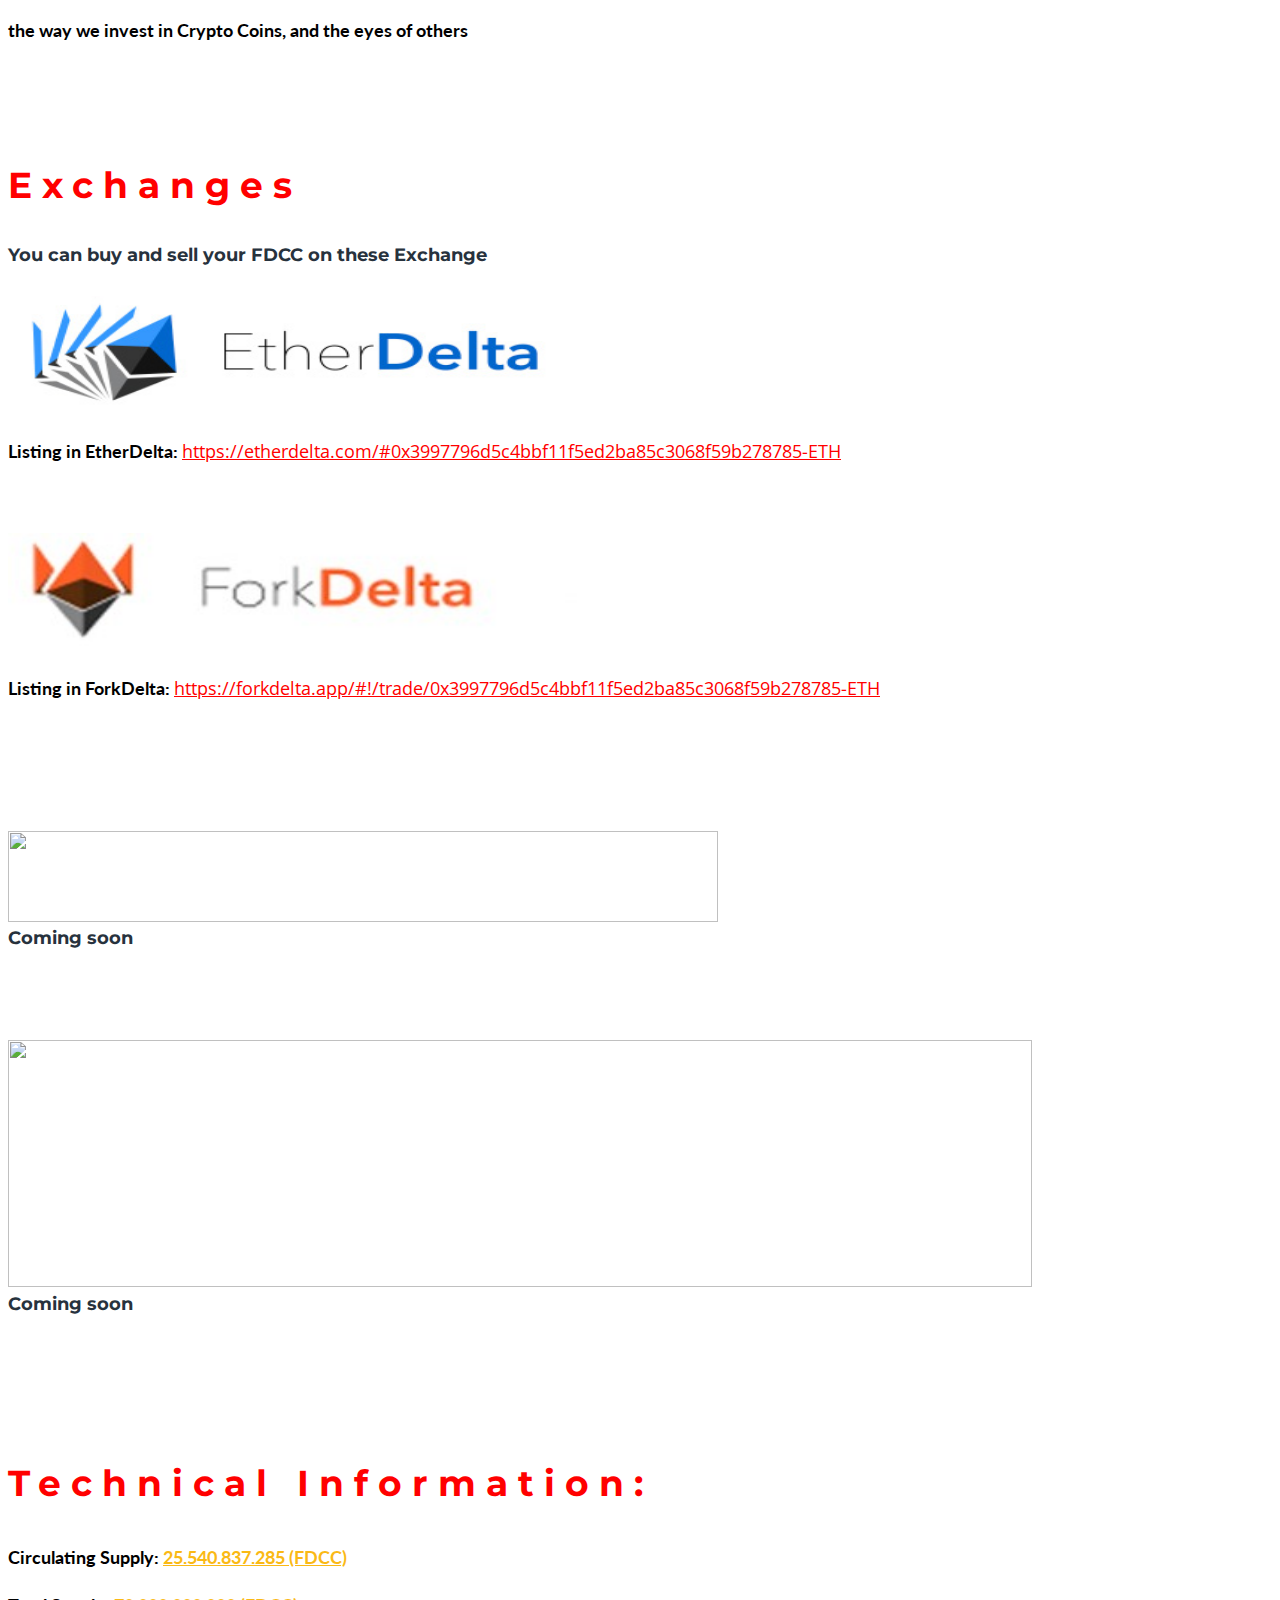
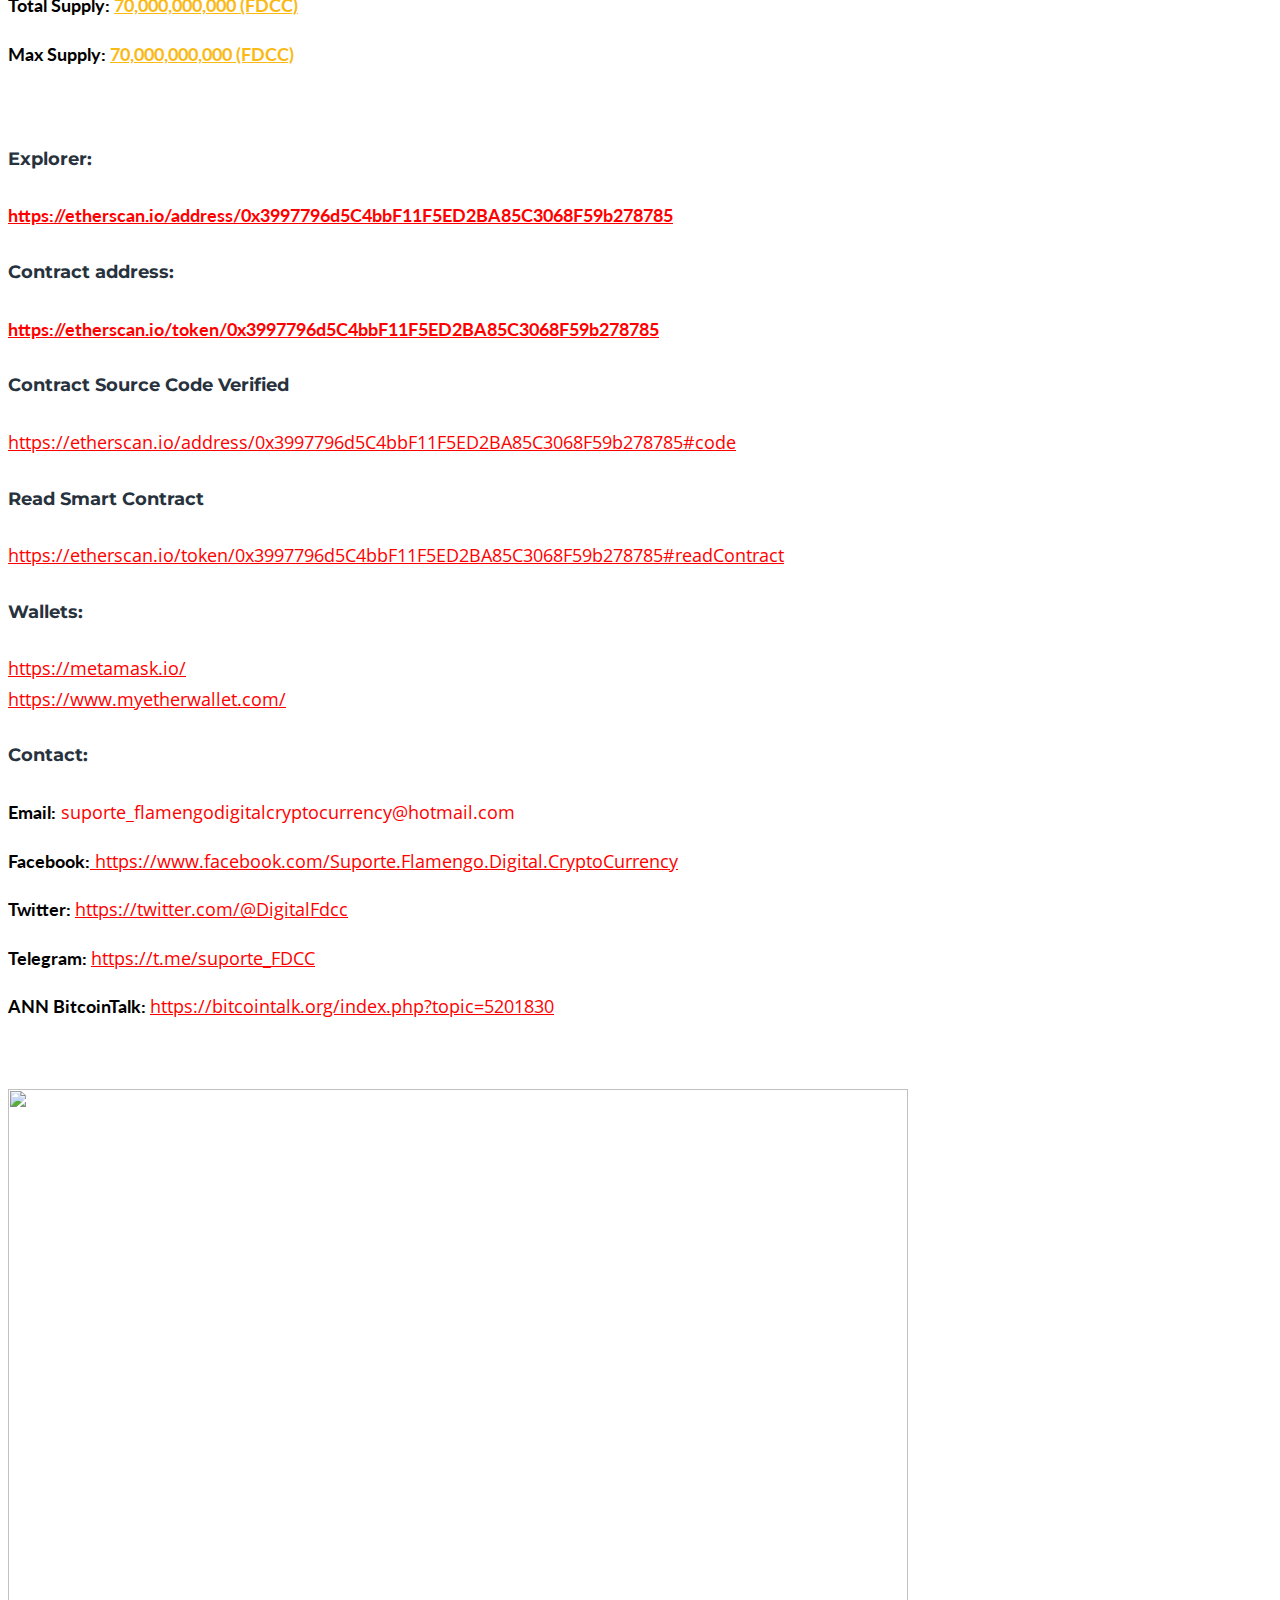
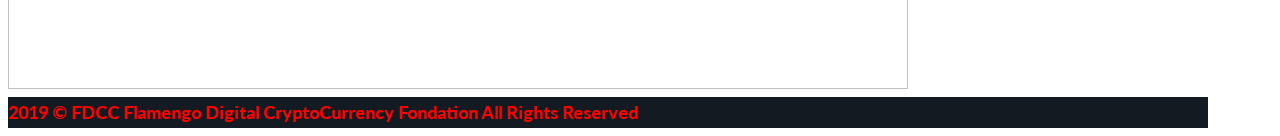
==== commit d2657c20: "Update index.html" ====
--- a/index.html
+++ b/index.html
@@ -287,10 +287,10 @@
 </span></span></h3>
 <h3>Exchanges</h3>
 <h5>You can buy and sell your FDCC on these Exchange</h5>
-<p><a href="https://etherdelta.com/#0x3997796d5c4bbf11f5ed2ba85c3068f59b278785-ETH"><img src="wp-contents/imagens/etherdelta.jpg" width="555" height="113"></a></p>
+<p><a href="https://etherdelta.com/#0x3997796d5c4bbf11f5ed2ba85c3068f59b278785-ETH"><img src="wp-content/imagens/etherdelta.jpg" width="555" height="113"></a></p>
 <p>Listing in EtherDelta: <a href="https://etherdelta.com/#0x3997796d5c4bbf11f5ed2ba85c3068f59b278785-ETH" target="_blank">https://etherdelta.com/#0x3997796d5c4bbf11f5ed2ba85c3068f59b278785-ETH</a></p>
 <p>&nbsp;</p>
-<p><a href="https://forkdelta.app/#!/trade/0x3997796d5c4bbf11f5ed2ba85c3068f59b278785-ETH"><img src="../../../../../My Web Sites/new/www.italianlira.ws/wp-wp-contents/imagens/forkdelta.jpg" width="569" height="113"></a></p>
+<p><a href="https://forkdelta.app/#!/trade/0x3997796d5c4bbf11f5ed2ba85c3068f59b278785-ETH"><img src="wp-content/imagens/forkdelta.jpg" width="569" height="113"></a></p>
 <p>Listing in ForkDelta: <a href="https://forkdelta.app/#!/trade/0x3997796d5c4bbf11f5ed2ba85c3068f59b278785-ETH" target="_blank">https://forkdelta.app/#!/trade/0x3997796d5c4bbf11f5ed2ba85c3068f59b278785-ETH</a></p>
 <p>&nbsp;</p>
 <p>&nbsp;</p>
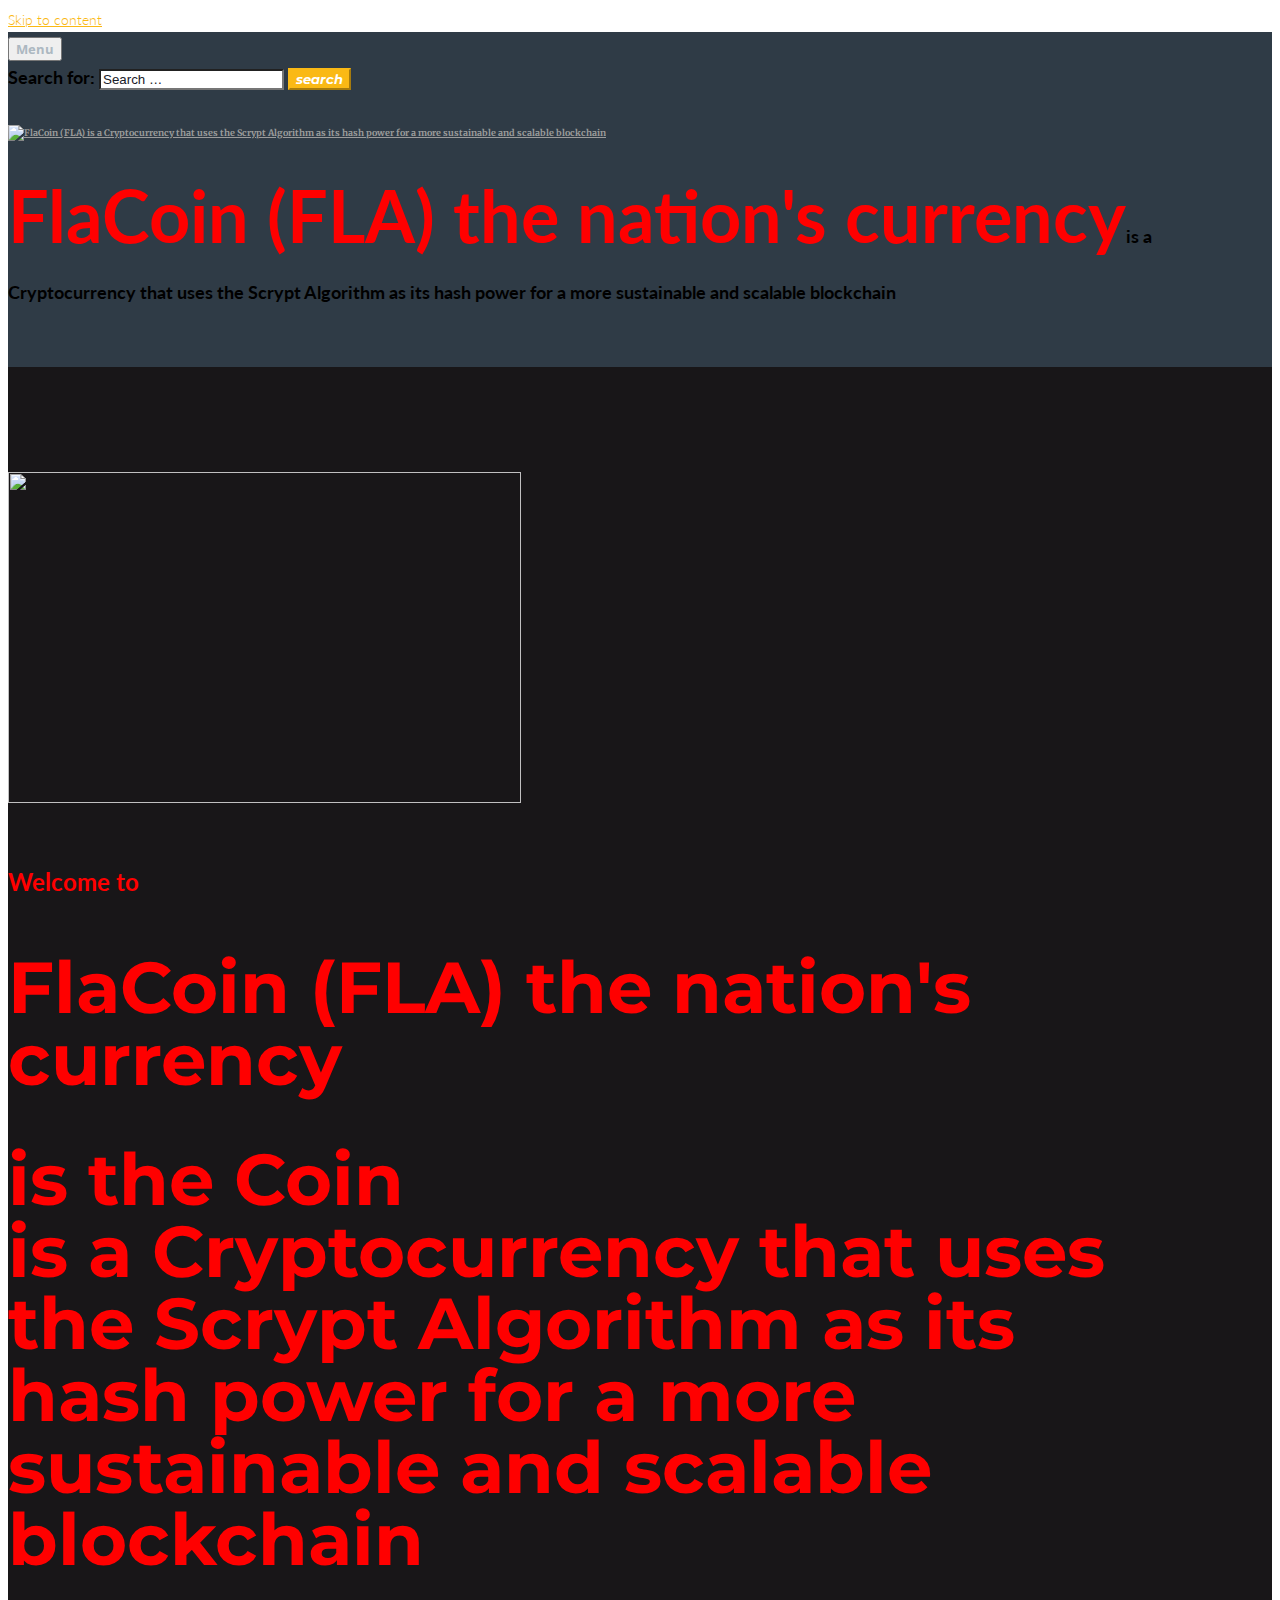
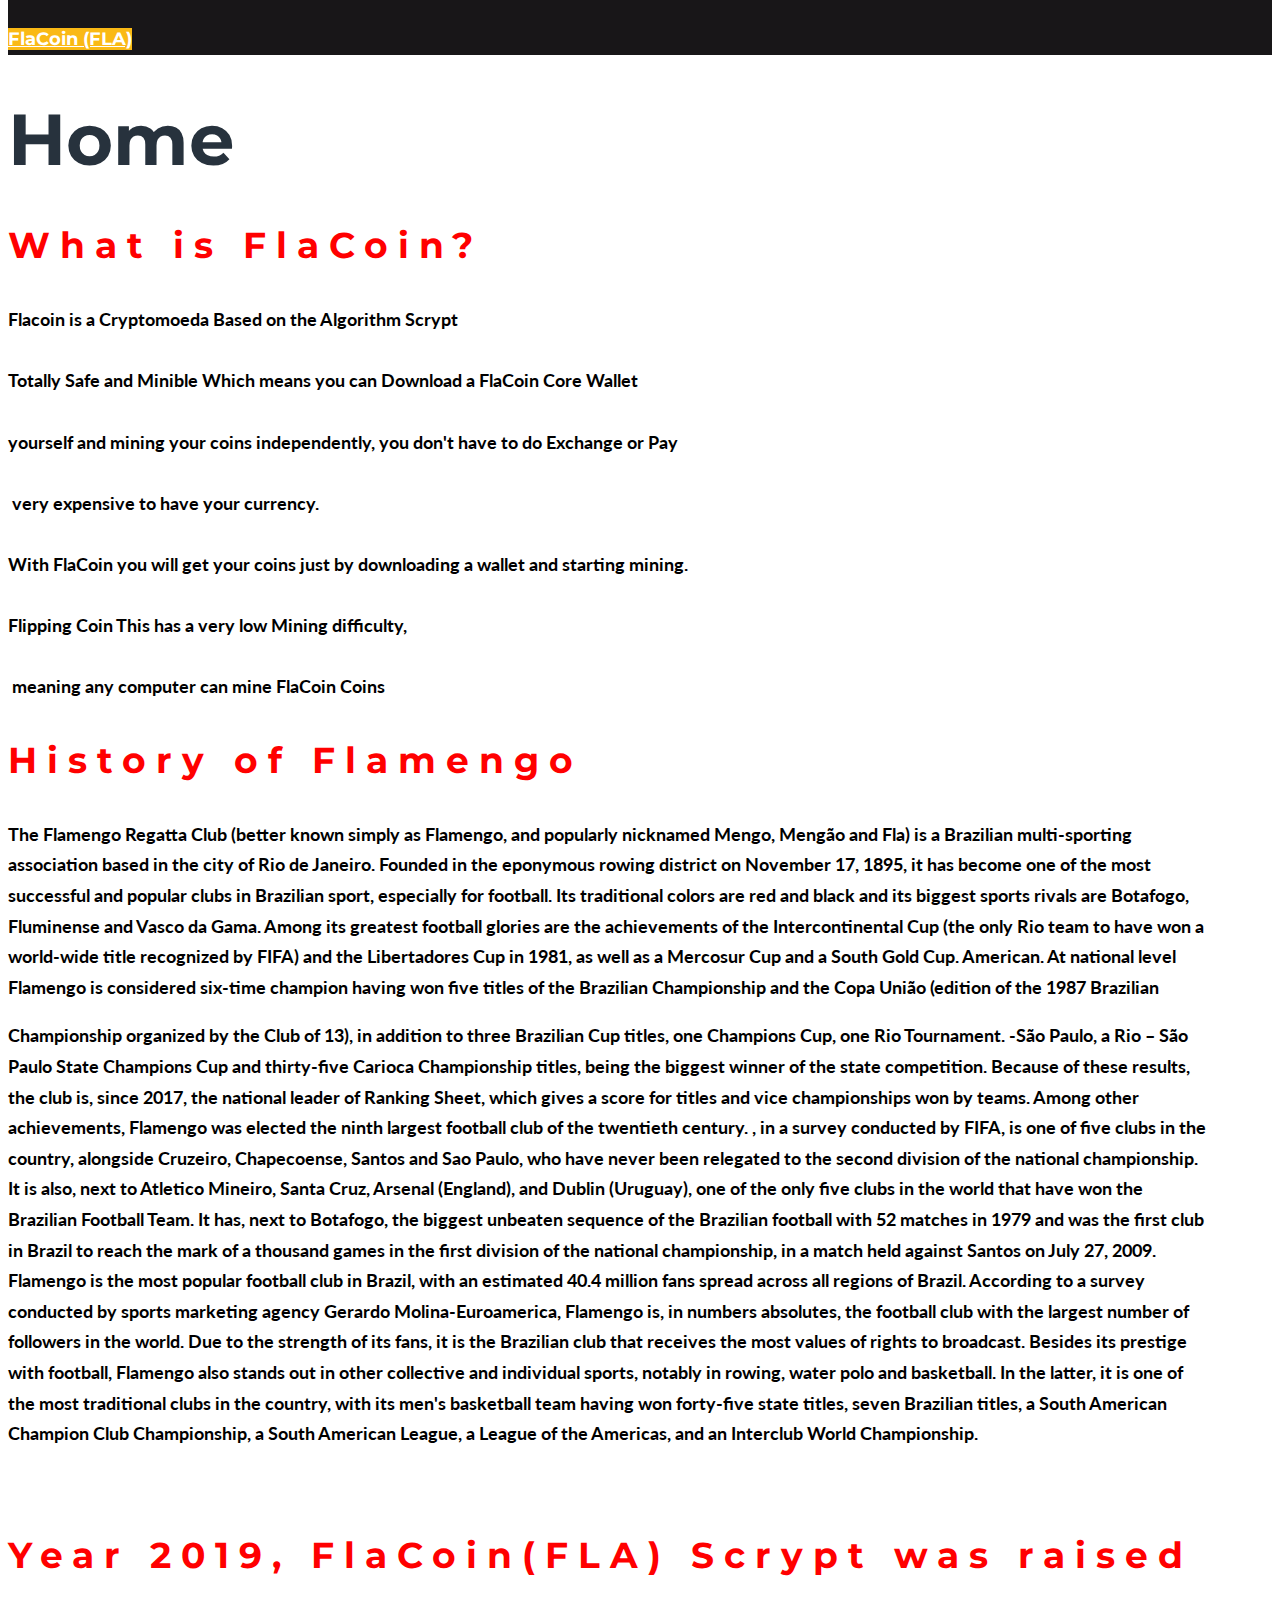
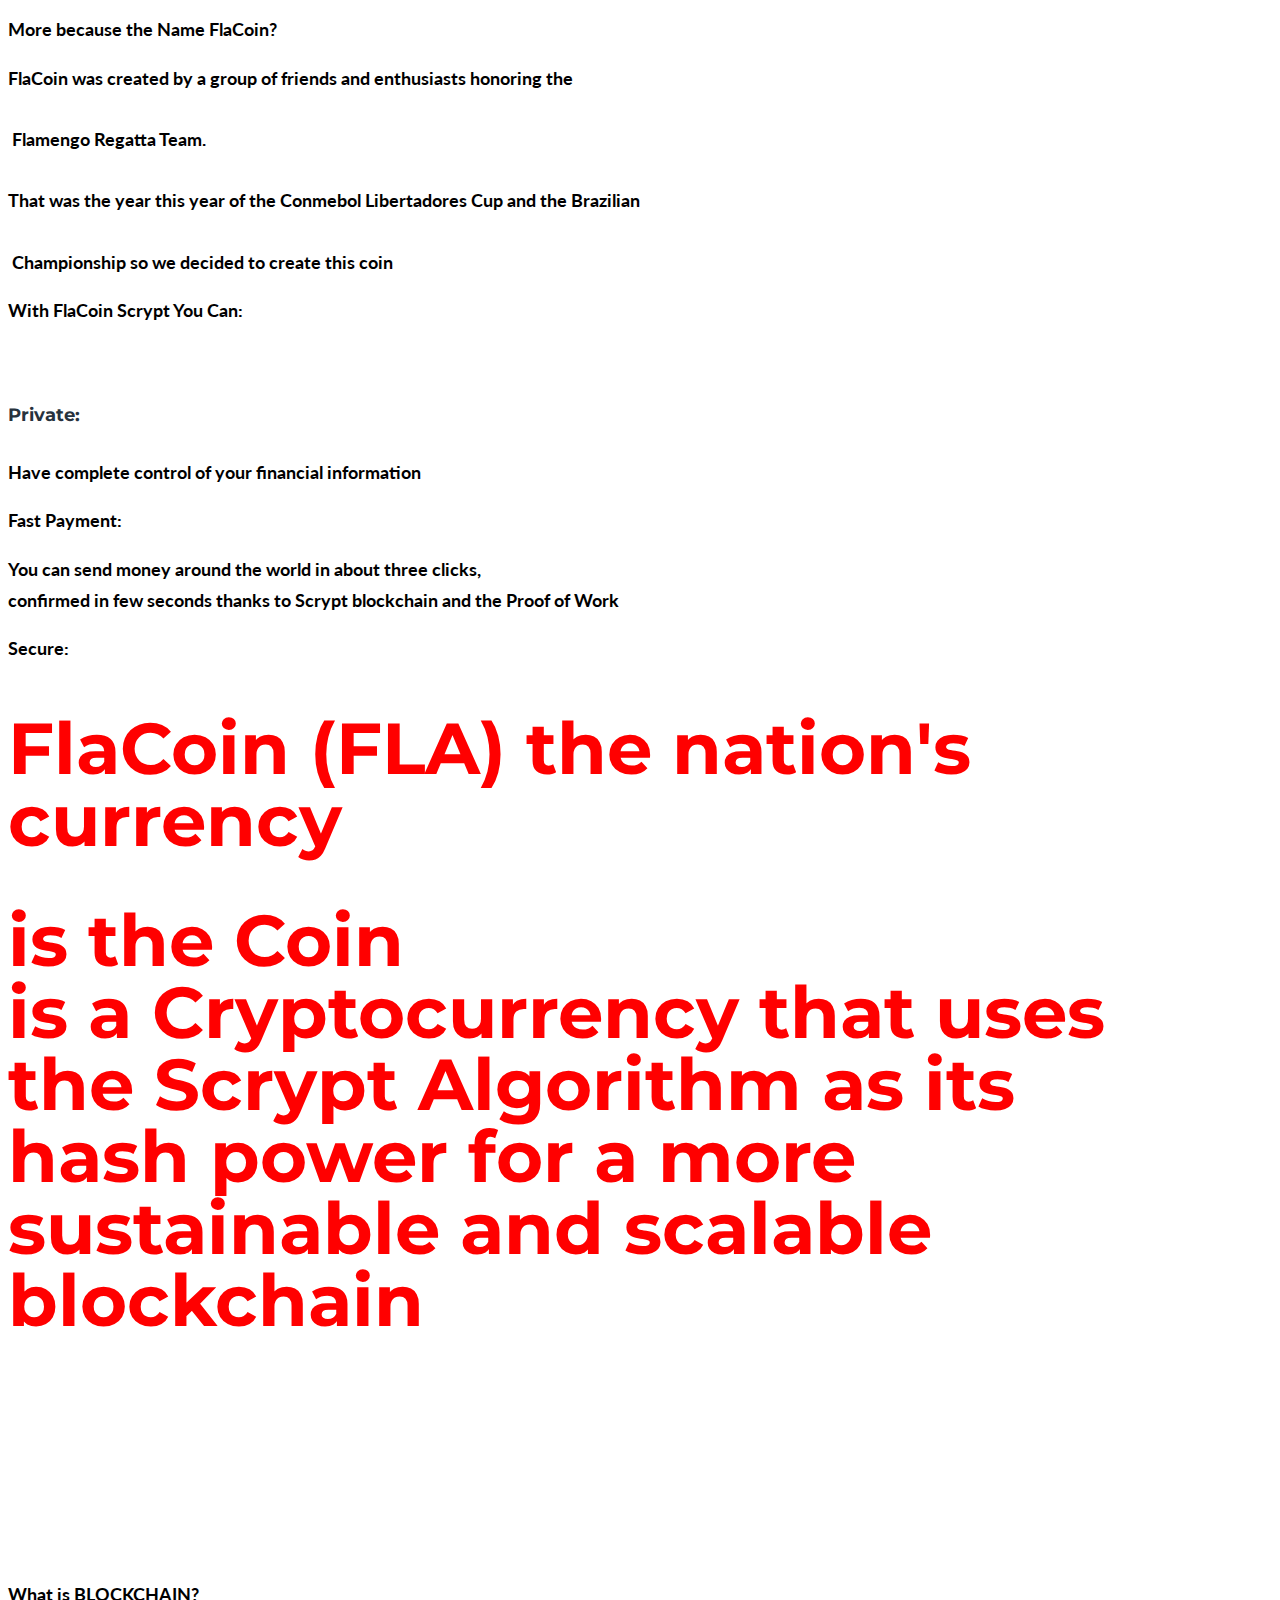
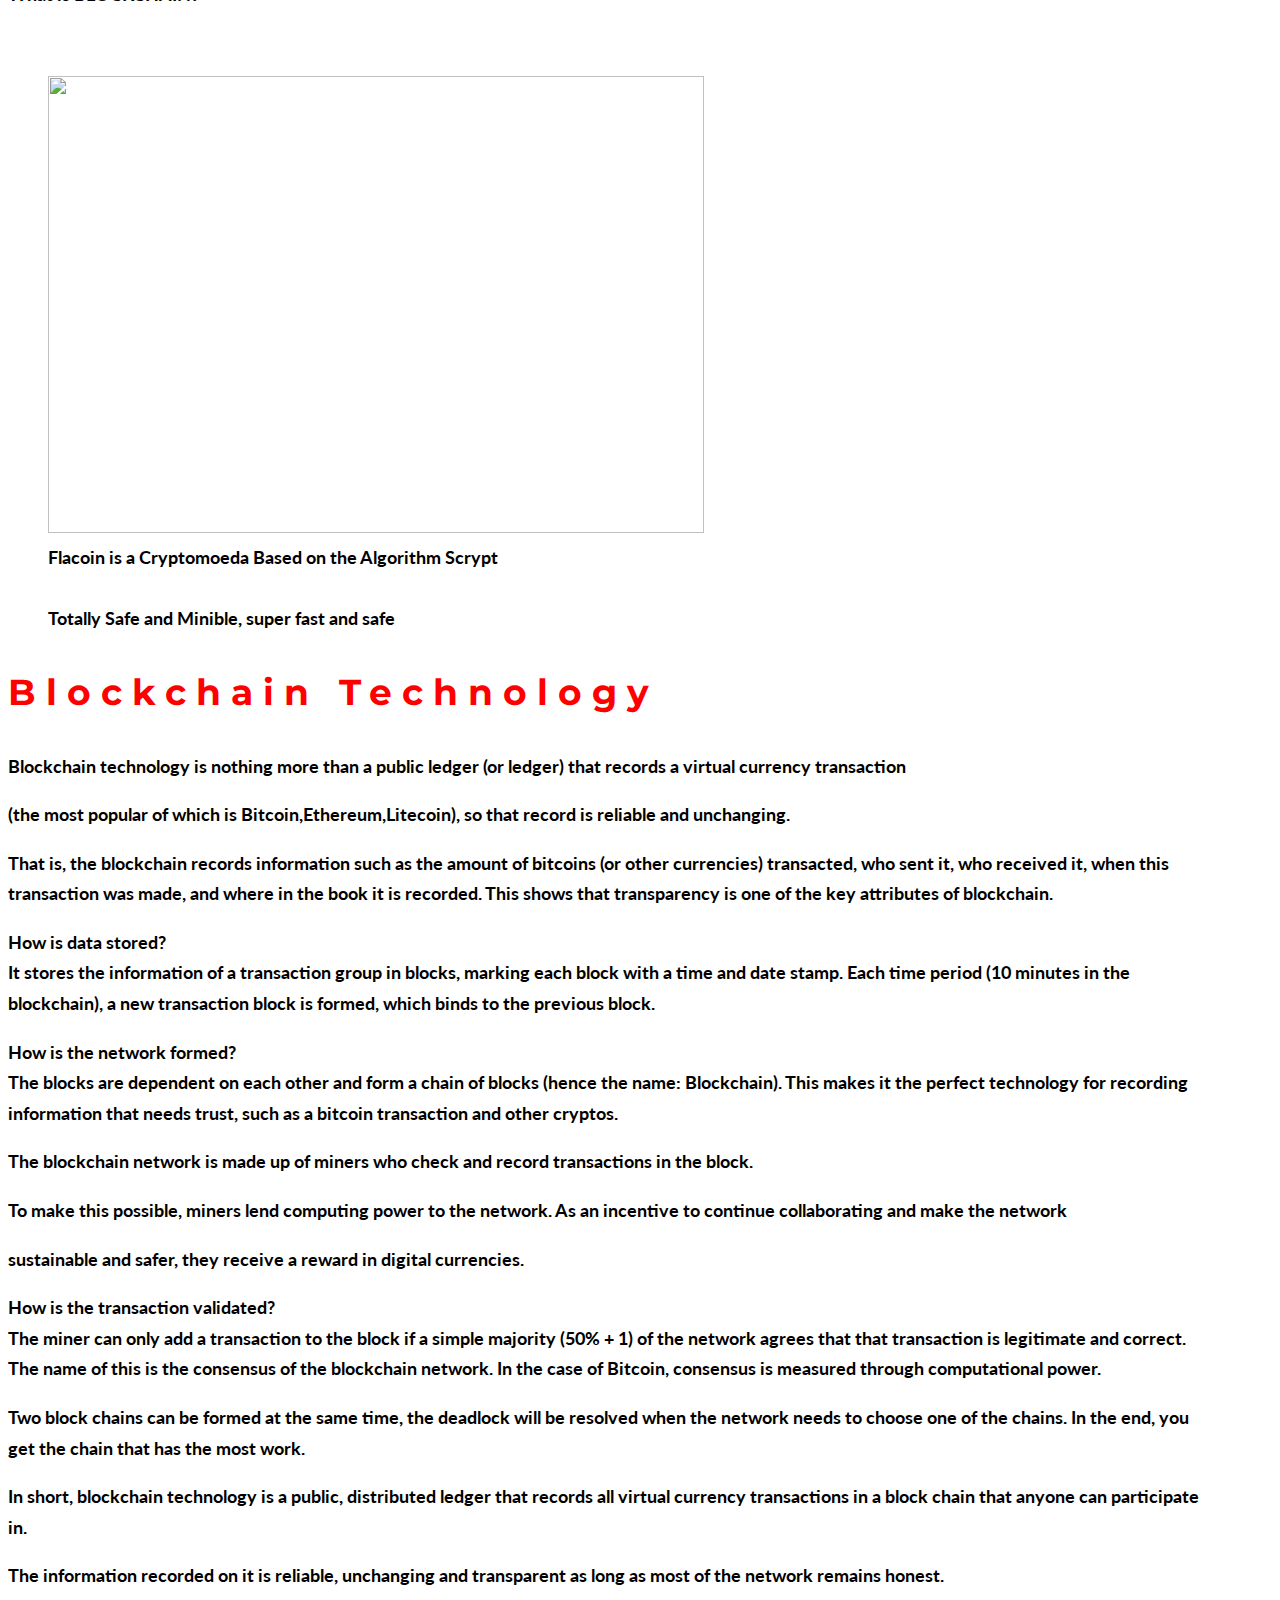
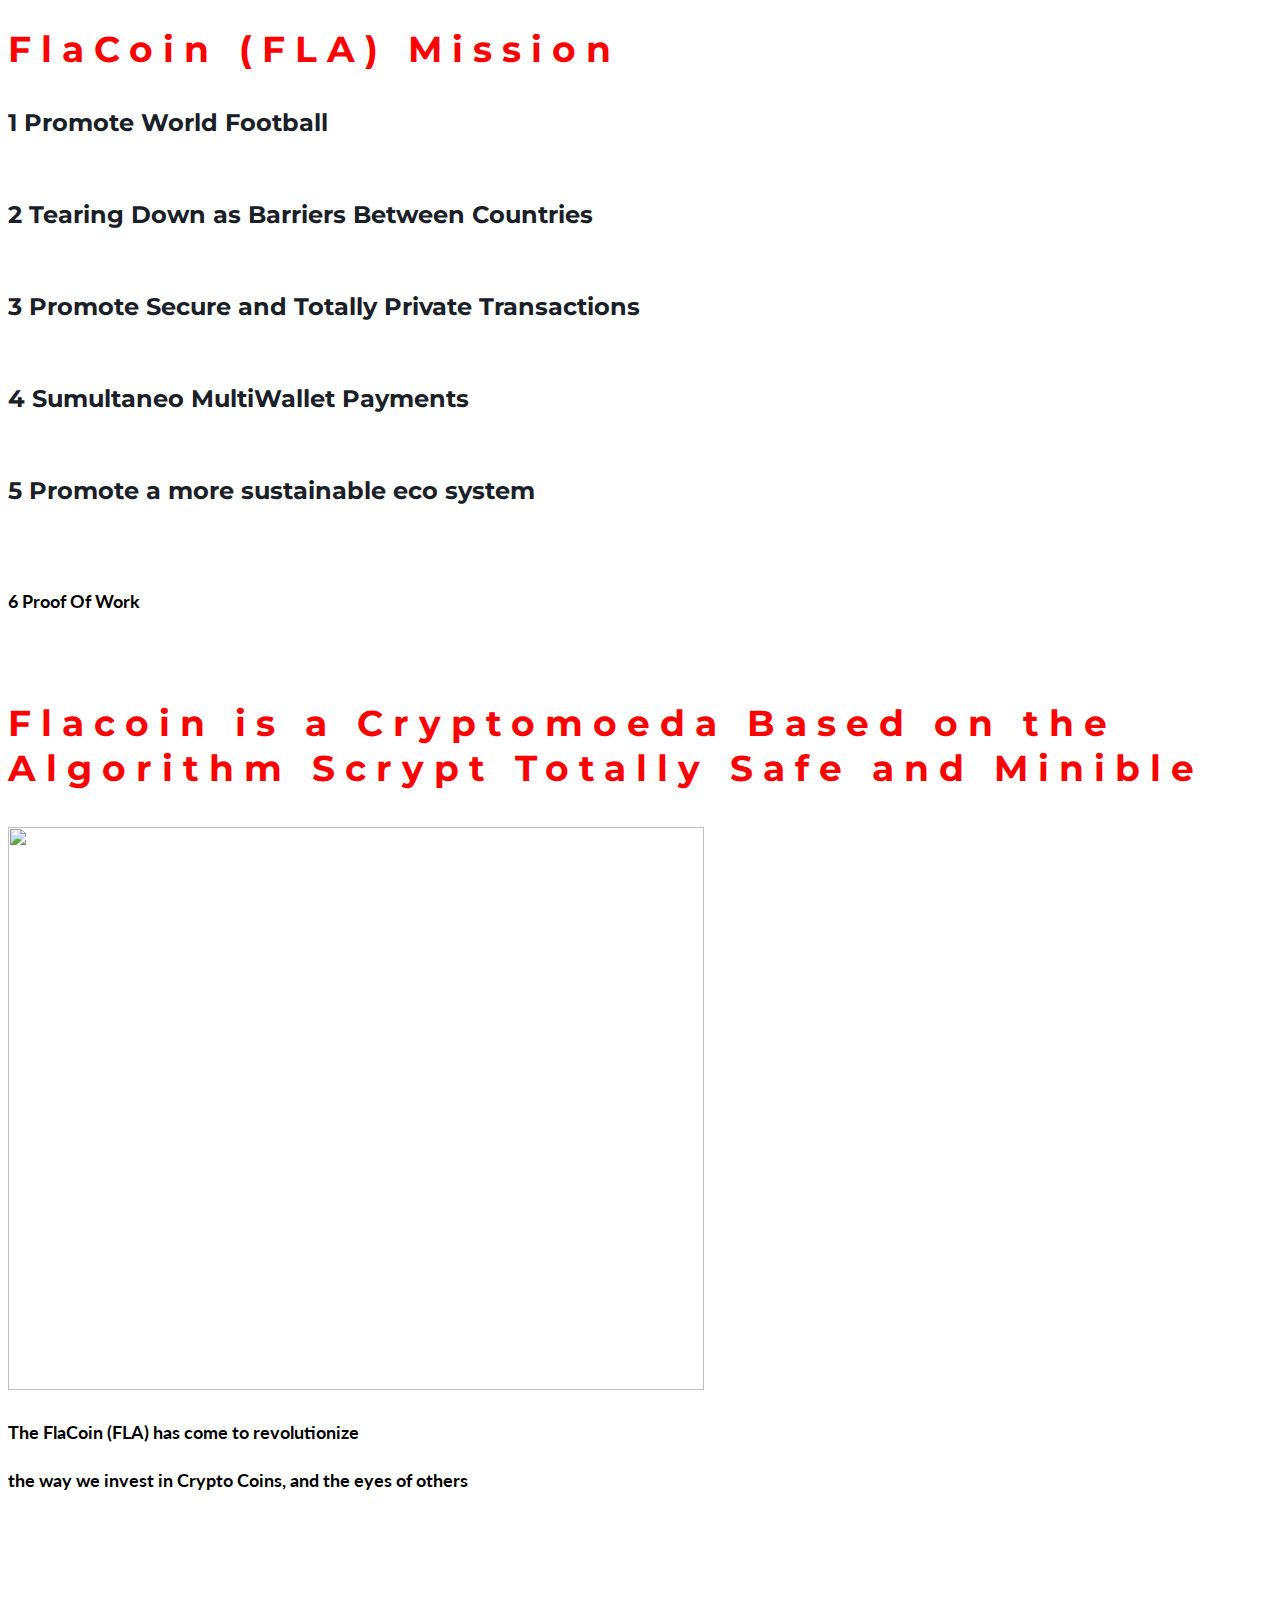
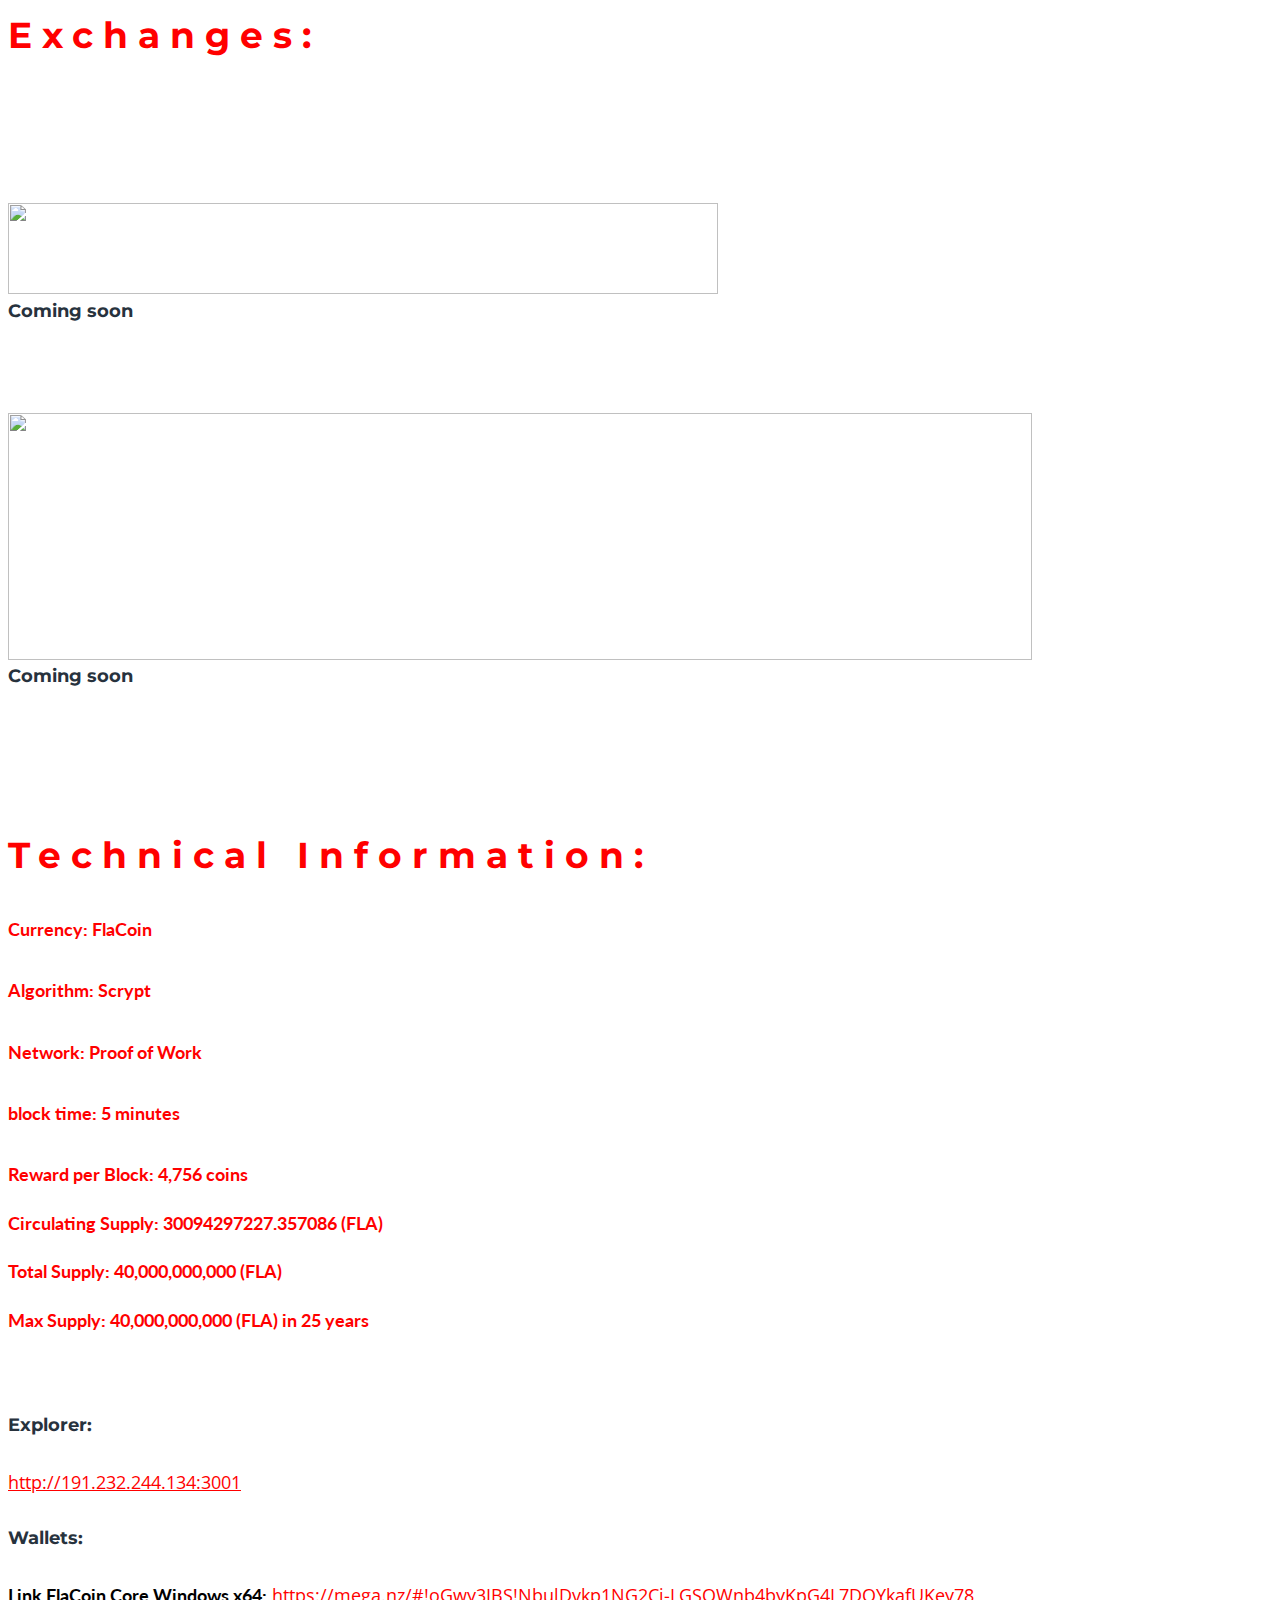
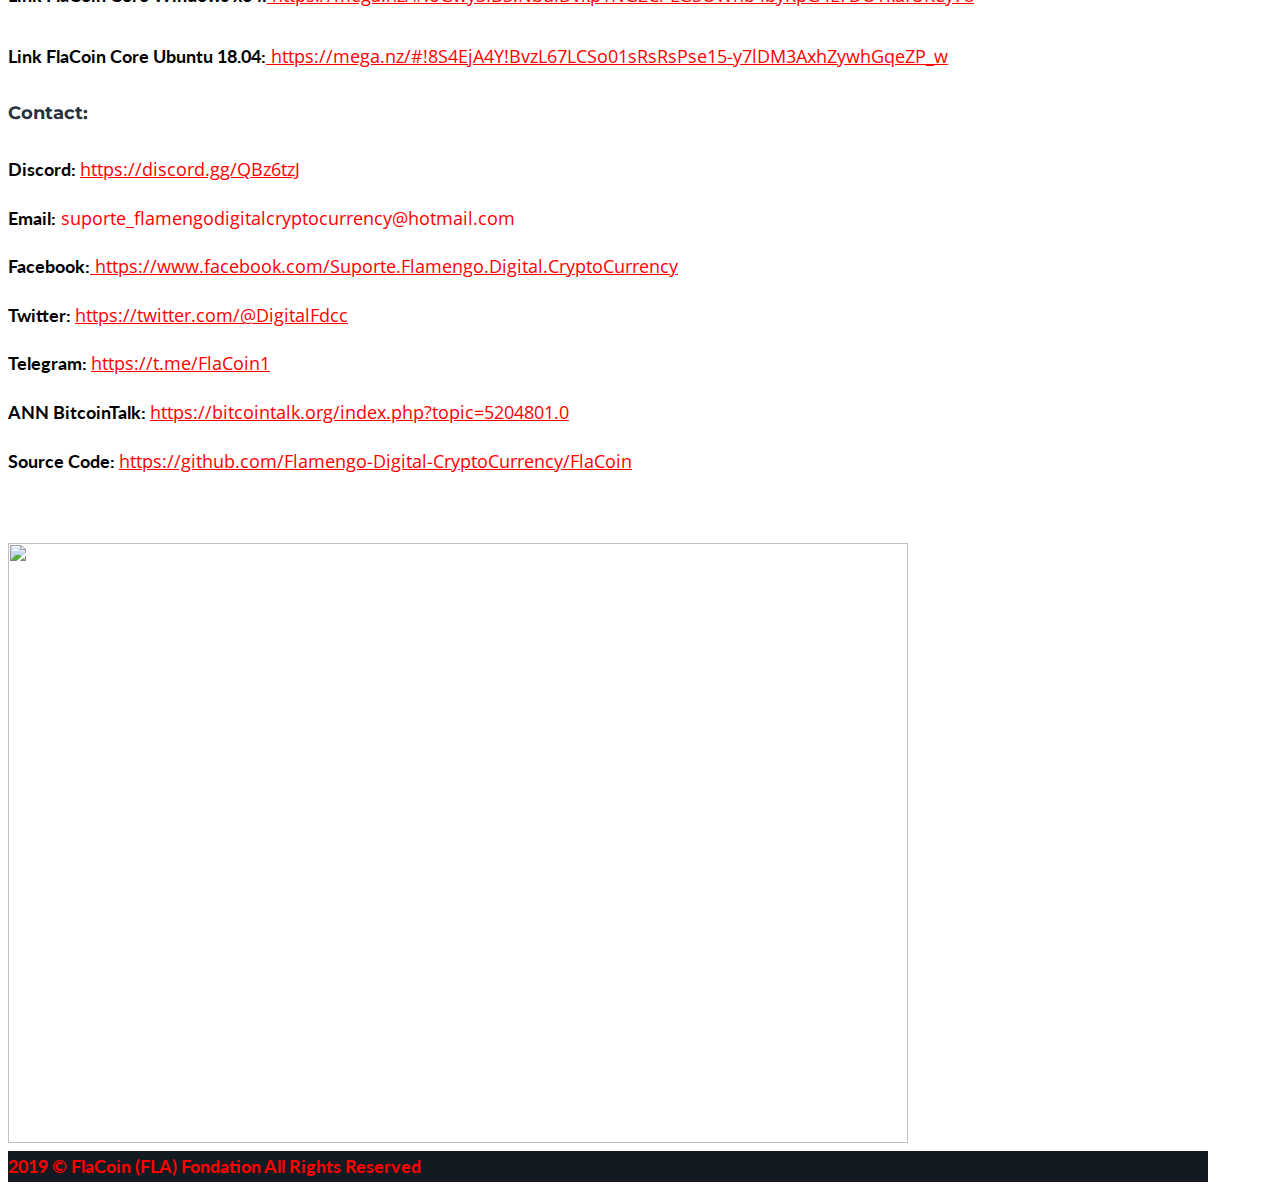
==== commit acb514c7: "update" ====
--- a/index.html
+++ b/index.html
@@ -8,7 +8,7 @@
 <link rel="pingback" href="xmlrpc.php">
 
 <meta name="viewport" content="width=device-width, initial-scale=1" />
-<title>FDCC Flamengo Digital CryptoCurrency Coin is a new ERC20 Token Based on Ethereum blockchain &#8211; FDCC Flamengo Digital CryptoCurrency Coin is a new ERC20 Token Based on Ethereum blockchain</title>
+<title>FlaCoin (FLA) the nation's currency</title>
 <link rel='dns-prefetch' href='http://fonts.googleapis.com/' />
 <link rel='dns-prefetch' href='http://s.w.org/' />
 <link rel="alternate" type="application/rss+xml" title="FDCC Flamengo Digital CryptoCurrency Coin is a new ERC20 Token Based on Ethereum blockchain &raquo; Feed" href="feed/index.html" />
@@ -90,6 +90,7 @@
 	font-size: 36px;
 }.showcase-panel__title {
 	color: #FF0000;
+	font-size: 72px;
 }.showcase-panel__description {color: #2a2f33;}/* ##Logo */.site-logo {font-style: normal;font-weight: 700;font-size: 36px;font-family: Merriweather, serif;}.site-logo__link, .site-logo__link:hover {
 	color: #9b9b9b;
 	font-size: xx-small;
@@ -114,7 +115,8 @@
 	color: #000000;
 }
 .l {
-	color: #F00;
+	color: #FF0000;
+	font-size: 72px;
 }
 .home.page-template-default.page.page-id-4059.custom-background.header-layout-fullwidth.content-layout-boxed.footer-layout-fullwidth.blog-masonry-2-cols.position-fullwidth.sidebar-1-4.elementor-default #page #masthead .header-wrapper .showcase-panel .showcase-panel-inner.container p {
 	color: #F00;
@@ -128,6 +130,21 @@
 }
 .h {
 	color: #000000;
+}
+.f {
+	color: #F00;
+}
+.home.page-template-default.page.page-id-4059.custom-background.header-layout-fullwidth.content-layout-boxed.footer-layout-fullwidth.blog-masonry-2-cols.position-fullwidth.sidebar-1-4.elementor-default #page #content .row #primary #main #post-4059 .entry-content div p {
+	color: #000;
+}
+.home.page-template-default.page.page-id-4059.custom-background.header-layout-fullwidth.content-layout-boxed.footer-layout-fullwidth.blog-masonry-2-cols.position-fullwidth.sidebar-1-4.elementor-default #page #content .row #primary #main #post-4059 .entry-content div p {
+	color: #333;
+}
+.home.page-template-default.page.page-id-4059.custom-background.header-layout-fullwidth.content-layout-boxed.footer-layout-fullwidth.blog-masonry-2-cols.position-fullwidth.sidebar-1-4.elementor-default #page #content .row #primary #main #post-4059 .entry-content div p {
+	color: #000;
+}
+.home.page-template-default.page.page-id-4059.custom-background.header-layout-fullwidth.content-layout-boxed.footer-layout-fullwidth.blog-masonry-2-cols.position-fullwidth.sidebar-1-4.elementor-default #page #content .row #primary #main #post-4059 .entry-content div p {
+	color: #F00;
 }
 </style></head>
 
@@ -172,8 +189,8 @@
 	</label>
 	<button type="submit" class="search-form__submit btn btn-primary"><i class="material-icons">search</i></button>
 	<div class="site-branding">
-	  <div class="site-logo"><a class="site-logo__link" href="index.html" rel="home"><img src="wp-content/imagens/logo.png" alt="FDCC Flamengo Digital CryptoCurrency Coin is a new ERC20 Token Based on Ethereum blockchain" class="site-link__img" ></a></div>
-	  <div class="site-description"><span class="showcase-panel__title"><span class="l">FDCC</span> <span class="l">Flamengo Digital CryptoCurrency</span> the nation's currency</span> is the Coin is a new ERC20 Token Based on Ethereum blockchain</div>
+	  <div class="site-logo"><a class="site-logo__link" href="index.html" rel="home"><img src="wp-content/imagens/logo.png" alt="FlaCoin (FLA) is a Cryptocurrency that uses the Scrypt Algorithm as its hash power for a more sustainable and scalable blockchain " class="site-link__img" ></a></div>
+	  <div class="site-description"><span class="showcase-panel__title"><span class="l">FlaCoin (FLA)</span> the nation's currency</span>is a Cryptocurrency that uses the Scrypt Algorithm as its hash power for a more sustainable and scalable blockchain</div>
 	  </div>
             </form>
 <span class="search-form__close"></span>		</div>
@@ -185,10 +202,10 @@
 	<div class="showcase-panel-inner container">
 		<h5 class="showcase-panel__subtitle">&nbsp;</h5>		<h1 class="showcase-panel__title"><span class="l"><a href="wp-content\imagens/Icon FDCC final.png"><img src="wp-content\imagens/Icon FDCC final.png" width="513" height="331"></a></span></h1>
 		<p>Welcome to</p>
-		<h1 class="showcase-panel__title"><span class="l">FDCC</span> <span class="l">Flamengo Digital CryptoCurrency</span> the nation's currency</h1>
+		<h1 class="showcase-panel__title"><span class="l">FlaCoin (FLA)</span> the nation's currency</h1>
 		<h1 class="showcase-panel__title">is the <span class="l">Coin</span><br> 
-		  <span class="k">ERC20 Token Based on Ethereum blockchain</span></h1>				
-		<a class="showcase-panel__btn btn" href="#">FDCC Flamengo Digital CryptoCurrency</a>			</div>
+		  <span class="k">is a Cryptocurrency that uses the Scrypt Algorithm as its hash power for a more sustainable and scalable blockchain</span></h1>				
+		<a class="showcase-panel__btn btn" href="#">FlaCoin (FLA)</a>			</div>
 </div><!-- .showcase-panel -->
 		</div>
 			</header><!-- #masthead -->
@@ -212,46 +229,61 @@
 
 	
 	<div class="entry-content">
-		<h3>Why Flamengo?</h3>
-		<p>Flamengo is a Brazilian Football team, with over 40 Million Supporters.</p>
-		<p>That's why it's popularly called the Nation</p>
-		<p><br>
-		  Learn a little more about Flamengo</p>
+		<h3>What is FlaCoin?</h3>
+		<p>Flacoin is a Cryptomoeda Based on the Algorithm Scrypt<br>
+		  <br>
+		  Totally Safe and Minible Which means you can Download a FlaCoin Core Wallet  <br>
+		  <br>
+		  yourself and mining your coins independently, you don't have to do Exchange or Pay<br>
+		  <br>
+		   very expensive to have your currency.<br>
+		  <br>
+		  With FlaCoin you will get your coins just by downloading a wallet and starting mining.<br>
+		  <br>
+		  Flipping Coin This has a very low Mining difficulty,<br>
+		  <br>
+		   meaning any computer can mine FlaCoin Coins</p>
 		<h3><span lang="en">History of Flamengo</span></h3>
 <p>The Flamengo Regatta Club (better known simply as Flamengo, and popularly nicknamed Mengo, Mengão and Fla) is a Brazilian multi-sporting association based in the city of Rio de Janeiro. Founded in the eponymous rowing district on November 17, 1895, it has become one of the most successful and popular clubs in Brazilian sport, especially for football. Its traditional colors are red and black and its biggest sports rivals are Botafogo, Fluminense and Vasco da Gama.
   
-  Among its greatest football glories are the achievements of the Intercontinental Cup (the only Rio team to have won a world-wide title recognized by FIFA) and the Libertadores Cup in 1981, as well as a Mercosur Cup and a South Gold Cup. American. At national level Flamengo is considered six-time champion having won five titles of the Brazilian Championship and the Copa União (edition of the 1987 Brazilian Championship organized by the Club of 13), in addition to three Brazilian Cup titles, one Champions Cup, one Rio Tournament. -São Paulo, a Rio – São Paulo State Champions Cup and thirty-five Carioca Championship titles, being the biggest winner of the state competition. Because of these results, the club is, since 2017, the national leader of Ranking Sheet, which gives a score for titles and vice championships won by teams. Among other achievements, Flamengo was elected the ninth largest football club of the twentieth century. , in a survey conducted by FIFA, is one of five clubs in the country, alongside Cruzeiro, Chapecoense, Santos and Sao Paulo, who have never been relegated to the second division of the national championship. It is also, next to Atletico Mineiro, Santa Cruz, Arsenal (England), and Dublin (Uruguay), one of the only five clubs in the world that have won the Brazilian Football Team. It has, next to Botafogo, the biggest unbeaten sequence of the Brazilian football with 52 matches in 1979 and was the first club in Brazil to reach the mark of a thousand games in the first division of the national championship, in a match held against Santos on July 27, 2009.
+  Among its greatest football glories are the achievements of the Intercontinental Cup (the only Rio team to have won a world-wide title recognized by FIFA) and the Libertadores Cup in 1981, as well as a Mercosur Cup and a South Gold Cup. American. At national level Flamengo is considered six-time champion having won five titles of the Brazilian Championship and the Copa União (edition of the 1987 Brazilian </p>
+<p>Championship organized by the Club of 13), in addition to three Brazilian Cup titles, one Champions Cup, one Rio Tournament. -São Paulo, a Rio – São Paulo State Champions Cup and thirty-five Carioca Championship titles, being the biggest winner of the state competition. Because of these results, the club is, since 2017, the national leader of Ranking Sheet, which gives a score for titles and vice championships won by teams. Among other achievements, Flamengo was elected the ninth largest football club of the twentieth century. , in a survey conducted by FIFA, is one of five clubs in the country, alongside Cruzeiro, Chapecoense, Santos and Sao Paulo, who have never been relegated to the second division of the national championship. It is also, next to Atletico Mineiro, Santa Cruz, Arsenal (England), and Dublin (Uruguay), one of the only five clubs in the world that have won the Brazilian Football Team. It has, next to Botafogo, the biggest unbeaten sequence of the Brazilian football with 52 matches in 1979 and was the first club in Brazil to reach the mark of a thousand games in the first division of the national championship, in a match held against Santos on July 27, 2009.
   
   Flamengo is the most popular football club in Brazil, with an estimated 40.4 million fans spread across all regions of Brazil. According to a survey conducted by sports marketing agency Gerardo Molina-Euroamerica, Flamengo is, in numbers absolutes, the football club with the largest number of followers in the world. Due to the strength of its fans, it is the Brazilian club that receives the most values ​​of rights to broadcast.
   
   Besides its prestige with football, Flamengo also stands out in other collective and individual sports, notably in rowing, water polo and basketball. In the latter, it is one of the most traditional clubs in the country, with its men's basketball team having won forty-five state titles, seven Brazilian titles, a South American Champion Club Championship, a South American League, a League of the Americas, and an Interclub World Championship.</p>
 <p>&nbsp;</p>
-<h3 id="tw-target-text" class="tw-data-text tw-ta tw-text-medium" dir="ltr" data-placeholder="Traduzione"><span lang="en">Year 2019, FDCC  Token was raised</span></h3>
-<p dir="ltr" data-placeholder="Traduzione">What is FDCC?</p>
-<p dir="ltr" data-placeholder="Traduzione">FDCC and Token Symbol, Flamengo Digital CryptoCurrency The Currency of the Nation<br>
-  The FDCC Token was created with the intention of Promoting World Football.<br>
-  With the FDCC Token you will have the power of freedom, with Fast and Totally Secure Private Transactions through Blockchain Ethereum.<br>
-  The FDCC Token is a Digital asset independent of any Government Institution or Bank, similar to Bitcoin, Ethereum, Litecoin, Ripple, DogeCoin, and others.<br>
-  In other words, once you have your FDCC Tokens, you are free to do what you want with them.<br>
-  You keep them safely in your wallet, move wherever you want, make payments, get paid, send to friends, relatives or do whatever you want.<br>
-  All thanks to the Bockchain Ethereum which is super fast and safe.</p>
-<p dir="ltr" data-placeholder="Traduzione">With FDCC Token You Can:</p>
+<h3 id="tw-target-text" class="tw-data-text tw-ta tw-text-medium" dir="ltr" data-placeholder="Traduzione"><span lang="en">Year 2019, FlaCoin(FLA)  Scrypt was raised</span></h3>
+<p dir="ltr" data-placeholder="Traduzione">More because the Name FlaCoin?</p>
+<p dir="ltr" data-placeholder="Traduzione">FlaCoin was created by a group of friends and enthusiasts honoring the<br>
+  <br>
+   Flamengo Regatta Team.<br>
+  <br>
+  That was the year this year of the Conmebol Libertadores Cup and the Brazilian<br>
+  <br>
+   Championship so we decided to create this coin</p>
+<p dir="ltr" data-placeholder="Traduzione">With FlaCoin Scrypt You Can:</p>
 <p dir="ltr" data-placeholder="Traduzione">&nbsp;</p>
 <h5>Private:</h5>
 <p>Have complete control of your financial information</p>
 <p dir="ltr" data-placeholder="Traduzione">Fast Payment:</p>
 <p>You can send money around the world in about three clicks,<br />
-  confirmed in few seconds thanks to Ethereum blockchain</p>
+  confirmed in few seconds thanks to Scrypt blockchain and the Proof of Work</p>
 <p>Secure:</p>
-<p>FDCC is a ERC20 Token based on Ethereum blockchain</p>
+<h1 class="showcase-panel__title"><span class="l">FlaCoin (FLA)</span> the nation's currency</h1>
+<h1 class="showcase-panel__title">is the <span class="l">Coin</span><br>
+  <span class="k">is a Cryptocurrency that uses the Scrypt Algorithm as its hash power for a more sustainable and scalable blockchain</span></h1>
+<p>&nbsp;</p>
 <p dir="ltr" data-placeholder="Traduzione">&nbsp;</p>
 <p dir="ltr" data-placeholder="Traduzione">&nbsp;</p>
 <p dir="ltr" data-placeholder="Traduzione">&nbsp;</p>
 <p dir="ltr" data-placeholder="Traduzione">What is  BLOCKCHAIN?</p>
 <figure id="attachment_4968" style="max-width: 600px" class="wp-caption alignnone">
   <p>&nbsp;</p>
-  <a href="wp-content/uploads/2018/02/blockchain_600px.jpg"><a href="wp-content/uploads/2018/02/blockchain_600px.jpg"><a href="wp-content/uploads/2018/02/blockchain_600px.jpg"></a><a href="wp-content/imagens/blockchain_600px.jpg"><img src="wp-content/imagens/blockchain_600px.png" width="706" height="500"></a></a></a>
-  <figcaption class="wp-caption-text">FDCC is a ERC20 Token based on Ethereum blockchain, super fast and safe</figcaption></figure>
+  <a href="wp-content/uploads/2018/02/blockchain_600px.jpg"><a href="wp-content/uploads/2018/02/blockchain_600px.jpg"><a href="wp-content/uploads/2018/02/blockchain_600px.jpg"></a><a href="wp-content/imagens/blockchain_600px.jpg"><img src="wp-content/imagens/blockchain_600px.jpg" width="656" height="457"></a></a></a>
+  <figcaption class="wp-caption-text">Flacoin is a Cryptomoeda Based on the Algorithm Scrypt<br>
+    <br>
+Totally Safe and Minible, super fast and safe</figcaption></figure>
 <h3>Blockchain Technology</h3>
 <p>Blockchain technology is nothing more than a public ledger (or ledger) that records a virtual currency transaction</p>
 <p>(the most popular of which is Bitcoin,Ethereum,Litecoin), so that record is reliable and unchanging.</p>
@@ -268,7 +300,7 @@
 <p>Two block chains can be formed at the same time, the deadlock will be resolved when the network needs to choose one of the chains. In the end, you get the chain that has the most work.</p>
 <p>In short, blockchain technology is a public, distributed ledger that records all virtual currency transactions in a block chain that anyone can participate in.</p>
 <p>The information recorded on it is reliable, unchanging and transparent as long as most of the network remains honest.</p>
-<h3>FDCC Token Mission</h3>
+<h3>FlaCoin (FLA) Mission</h3>
 <h4>1 Promote World Football</h4>
 <h4><br>
   2 Tearing Down as Barriers Between Countries</h4>
@@ -279,19 +311,15 @@
 <h4><br>
   5 Promote a more sustainable eco system</h4>
 <p>&nbsp;</p>
-<h3>FDCC Flamengo Digital CryptoCurrency</h3>
-<p><a href="https://www.facebook.com/Suporte.Flamengo.Digital.CryptoCurrency"><img src="wp-content/imagens/FDCC 580px.png" width="580" height="469"></a></p>
-<p><span class="" lang="en"><span class="">The FDCC Flamengo Digital CryptoCurrency Token has come to revolutionize</span></span></p>
+<p>6 Proof Of Work</p>
+<p>&nbsp;</p>
+<h3>Flacoin is a Cryptomoeda Based on the Algorithm Scrypt Totally Safe and Minible</h3>
+<p><a href="https://www.facebook.com/Suporte.Flamengo.Digital.CryptoCurrency"></a><img src="wp-content/imagens/flacoin.png" width="696" height="563"></p>
+<p><span class="" lang="en"><span class="">The FlaCoin (FLA) has come to revolutionize</span></span></p>
 <p><span class="" lang="en"><span class=""> the way we invest in Crypto Coins, and the eyes of others</span></span><span id="result_box" class="" lang="en"><span class=""></span></span></p>
 <h3><span id="result_box" class="" lang="en" tabindex="-1"><span class=""><br />
 </span></span></h3>
-<h3>Exchanges</h3>
-<h5>You can buy and sell your FDCC on these Exchange</h5>
-<p><a href="https://etherdelta.com/#0x3997796d5c4bbf11f5ed2ba85c3068f59b278785-ETH"><img src="wp-content/imagens/etherdelta.jpg" width="555" height="113"></a></p>
-<p>Listing in EtherDelta: <a href="https://etherdelta.com/#0x3997796d5c4bbf11f5ed2ba85c3068f59b278785-ETH" target="_blank">https://etherdelta.com/#0x3997796d5c4bbf11f5ed2ba85c3068f59b278785-ETH</a></p>
-<p>&nbsp;</p>
-<p><a href="https://forkdelta.app/#!/trade/0x3997796d5c4bbf11f5ed2ba85c3068f59b278785-ETH"><img src="wp-content/imagens/forkdelta.jpg" width="569" height="113"></a></p>
-<p>Listing in ForkDelta: <a href="https://forkdelta.app/#!/trade/0x3997796d5c4bbf11f5ed2ba85c3068f59b278785-ETH" target="_blank">https://forkdelta.app/#!/trade/0x3997796d5c4bbf11f5ed2ba85c3068f59b278785-ETH</a></p>
+<h3>Exchanges:</h3>
 <p>&nbsp;</p>
 <p>&nbsp;</p>
 <h5><a href="Em Breve" target="_blank" rel="noopener"><img class="alignnone wp-image-5037" src="wp-content/imagens/TradeSatoshi_logo.png" alt="" width="710" height="91" srcset="https://www.italianlira.ws/wp-content/uploads/2018/08/TradeSatoshi_logo.png 710w, https://www.italianlira.ws/wp-content/uploads/2018/08/TradeSatoshi_logo-300x38.png 300w" sizes="(max-width: 601px) 100vw, 601px" /></a><br />
@@ -307,31 +335,36 @@
 <figcaption class="wp-caption-text"></figcaption></figure>
 <h3>Technical Information:</h3>
 <div>
-  <p>Circulating Supply: <a href="https://etherscan.io/token/0x3997796d5C4bbF11F5ED2BA85C3068F59b278785" target="_blank">25.540.837.285 (FDCC)</a></p>
-  <p><span title="Total Supply">Total Supply:<span title="70, 000, 000, 000"> <a href="https://etherscan.io/token/0x3997796d5C4bbF11F5ED2BA85C3068F59b278785" target="_blank">70,000,000,000</a></span><a href="https://etherscan.io/address/0x3997796d5C4bbF11F5ED2BA85C3068F59b278785"> (FDCC)</a></span></p>
-  <p><span title="70, 000, 000, 000">Max Supply: <a href="https://etherscan.io/address/0x3997796d5C4bbF11F5ED2BA85C3068F59b278785" target="_blank">70,000,000,000</a></span><a href="https://etherscan.io/token/0x3997796d5C4bbF11F5ED2BA85C3068F59b278785" target="_blank"> (FDCC)</a></p>
+  <p>Currency: FlaCoin<br>
+    <br>
+    Algorithm: Scrypt<br>
+    <br>
+    Network: Proof of Work<br>
+    <br>
+    block time: 5 minutes<br>
+    <br>
+    Reward per Block: <span class="f">4,756 coins</span></p>
+  <p>Circulating Supply: 30094297227.357086 (FLA)  </p>
+  <p><span title="Total Supply">Total Supply:<span title="70, 000, 000, 000"> 40,000,000,000</span> (FLA)</span></p>
+  <p><span title="70, 000, 000, 000">Max Supply: 40,000,000,000</span> (FLA) in 25 years</p>
 </div>
 <div></div>
 <p>&nbsp;</p>
 <h5>Explorer:</h5>
-<p><span style="color: #3366ff;"><a style="color: #FF0000;" href="https://etherscan.io/address/0x3997796d5C4bbF11F5ED2BA85C3068F59b278785" target="_blank" rel="noopener">https://etherscan.io/address/0x3997796d5C4bbF11F5ED2BA85C3068F59b278785</a></span></p>
-<h5>Contract address:</h5>
-<p><span style="color: #3366ff;"><a style="color: #FF0000;" href="https://etherscan.io/token/0x3997796d5C4bbF11F5ED2BA85C3068F59b278785" target="_blank" rel="noopener">https://etherscan.io/token/0x3997796d5C4bbF11F5ED2BA85C3068F59b278785</a></span></p>
-<h5>Contract Source Code Verified</h5>
-<p><a href="https://etherscan.io/address/0x3997796d5C4bbF11F5ED2BA85C3068F59b278785#code" target="_blank" rel="noopener"><span style="color: #FF0000;">https://etherscan.io/address/0x3997796d5C4bbF11F5ED2BA85C3068F59b278785#code</span></a></p>
-<h5>Read Smart Contract</h5>
-<p><a href="https://etherscan.io/token/0x3997796d5C4bbF11F5ED2BA85C3068F59b278785#readContract" target="_blank" rel="noopener"><span style="color: #FF0000;">https://etherscan.io/token/0x3997796d5C4bbF11F5ED2BA85C3068F59b278785#readContract</span></a></p>
+<p><a href="http://191.232.244.134:3001/">http://191.232.244.134:3001</a></p>
 <h5>Wallets:</h5>
-<p><a href="https://metamask.io/" target="_blank" rel="noopener"><span style="color: #FF0000;">https://metamask.io/</span></a><br />
-<a href="https://www.myetherwallet.com/" target="_blank" rel="noopener"><span style="color: #FF0000;">https://www.myetherwallet.com/</span></a><br />
-</p> 
+<p>Link FlaCoin Core Windows x64:<a href="https://mega.nz/#!oGwy3IBS!NbulDvkp1NG2Ci-LGSOWnb4byKpG4L7DOYkafUKey78" target="_blank"> https://mega.nz/#!oGwy3IBS!NbulDvkp1NG2Ci-LGSOWnb4byKpG4L7DOYkafUKey78</a><br>
+  <br>
+  Link FlaCoin Core Ubuntu 18.04:<a href="https://mega.nz/#!8S4EjA4Y!BvzL67LCSo01sRsRsPse15-y7lDM3AxhZywhGqeZP_w" target="_blank"> https://mega.nz/#!8S4EjA4Y!BvzL67LCSo01sRsRsPse15-y7lDM3AxhZywhGqeZP_w</a></p> 
 <h5>Contact:</h5>
+<p>Discord: <a href="https://discord.gg/QBz6tzJ" target="_blank">https://discord.gg/QBz6tzJ</a></p>
 <p><span class="h"><a  target="_blank" rel="noopener"><span style="color: #000000;">Email:</span><span style="color: #FF0000;"></span></a></span><a  target="_blank" rel="noopener"><span style="color: #FF0000;"> suporte_flamengodigitalcryptocurrency@hotmail.com</span></a><br /></p>
 <p><span class="h"><span style="color: #000000;">Facebook:</span></span><a href="https://www.facebook.com/Suporte.Flamengo.Digital.CryptoCurrency" target="_blank" rel="noopener"><span style="color: #FF0000;"> https://www.facebook.com/Suporte.Flamengo.Digital.CryptoCurrency</span></a></p>
 <p>Twitter: <a href="https://twitter.com/@DigitalFdcc" target="_blank">https://twitter.com/@DigitalFdcc</a><br>
 </p>
-<p>Telegram: <a href="https://t.me/suporte_FDCC" target="_blank">https://t.me/suporte_FDCC</a></p>
-<p>ANN BitcoinTalk: <a href="https://bitcointalk.org/index.php?topic=5201830" target="_blank">https://bitcointalk.org/index.php?topic=5201830</a></p>
+<p>Telegram: <a href="https://t.me/FlaCoin1" target="_blank">https://t.me/FlaCoin1</a><a href="https://t.me/suporte_FDCC" target="_blank"></a></p>
+<p>ANN BitcoinTalk: <a href="https://bitcointalk.org/index.php?topic=5204801.0" target="_blank">https://bitcointalk.org/index.php?topic=5204801.0</a></p>
+<p>Source Code: <a href="https://github.com/Flamengo-Digital-CryptoCurrency/FlaCoin" target="_blank">https://github.com/Flamengo-Digital-CryptoCurrency/FlaCoin</a></p>
 <p><br />
 </p>
 		
@@ -363,7 +396,7 @@
 
 <div class="footer-container">
 	<div class="site-info">
-		<div class="footer-copyright">2019 © FDCC Flamengo Digital CryptoCurrency Fondation All Rights Reserved</div><nav id="footer-navigation" class="footer-menu" role="navigation">
+		<div class="footer-copyright">2019 © FlaCoin (FLA) Fondation All Rights Reserved</div><nav id="footer-navigation" class="footer-menu" role="navigation">
 		</nav><!-- #footer-navigation -->
 		</div><!-- .site-info -->
 </div><!-- .container -->
